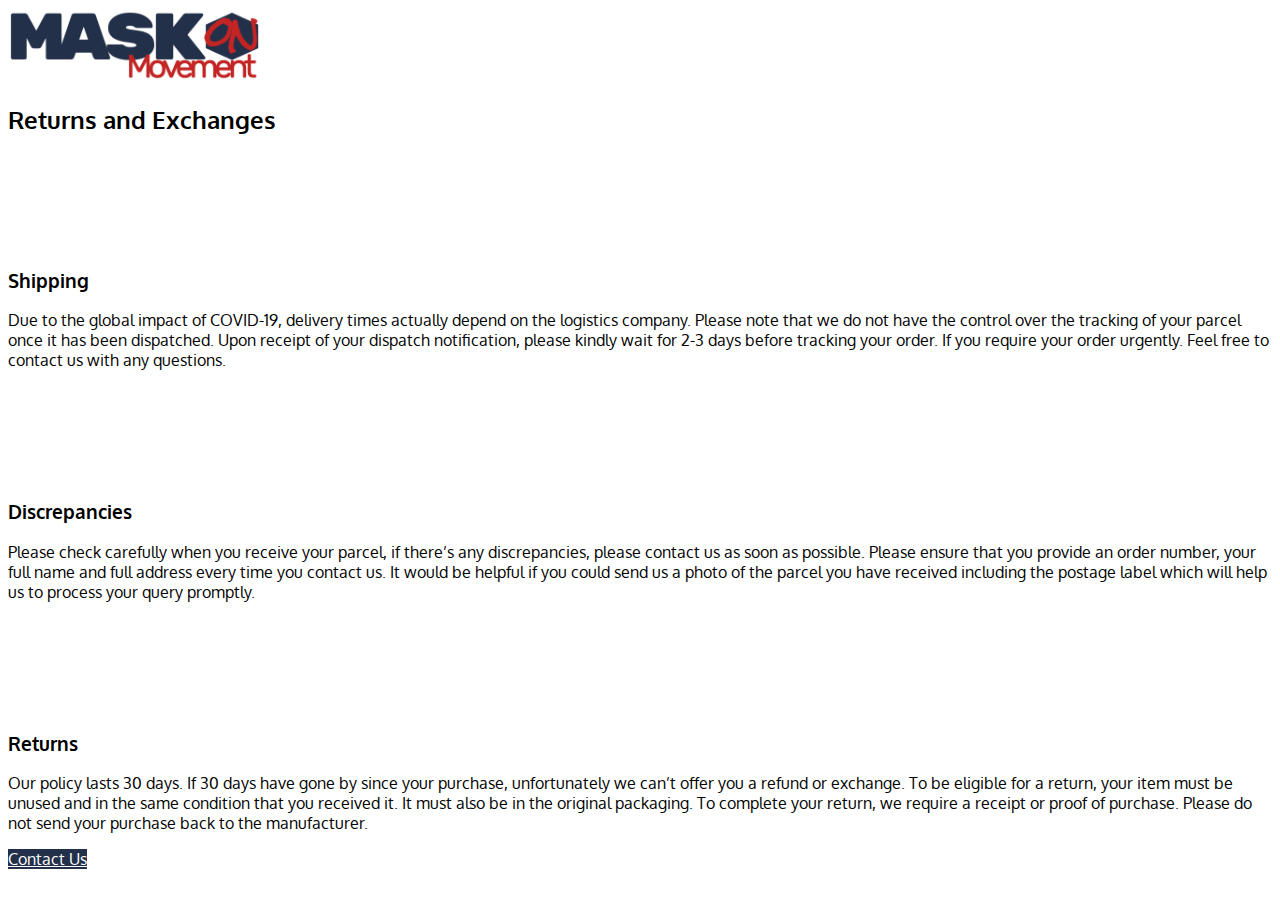
==== public/returns/index.html @ b8c7b924 "created returns page" ====
<!DOCTYPE html>
<html>

<head>

	<!-- Basic -->
	<meta charset="utf-8">
	<meta http-equiv="X-UA-Compatible" content="IE=edge">

	<title>Conquer COVID</title>

	<meta name="keywords" content="Protection Against Covid19" />
	<meta name="description" content="Protection Against Covid19">
	<meta name="author" content="jdbrixlo.com">

	<!-- Favicon -->
	<link rel="shortcut icon" href="../img/favicon.ico" type="image/x-icon" />
	<link rel="apple-touch-icon" href="img/apple-touch-icon.png">

	<!-- Mobile Metas -->
	<meta name="viewport" content="width=device-width, initial-scale=1, minimum-scale=1.0, shrink-to-fit=no">

	<!-- Web Fonts  -->
	<link
		href="https://fonts.googleapis.com/css?family=Poppins:300,400,600,700,800%7COswald:400,500,600,700%7CPlayfair+Display"
		rel="stylesheet" type="text/css">

	<!-- Vendor CSS -->
	<link rel="stylesheet" href="../vendor/bootstrap/css/bootstrap.min.css">
	<link rel="stylesheet" href="../vendor/fontawesome-free/css/all.min.css">
	<link rel="stylesheet" href="../vendor/animate/animate.min.css">
	<link rel="stylesheet" href="../vendor/simple-line-icons/css/simple-line-icons.min.css">
	<link rel="stylesheet" href="../vendor/owl.carousel/assets/owl.carousel.min.css">
	<link rel="stylesheet" href="../vendor/owl.carousel/assets/owl.theme.default.min.css">
	<link rel="stylesheet" href="../vendor/magnific-popup/magnific-popup.min.css">

	<!-- Theme CSS -->
	<link rel="stylesheet" href="../css/theme.css">
	<link rel="stylesheet" href="../css/theme-elements.css">

	<!-- Current Page CSS -->
	<link rel="stylesheet" href="../vendor/rs-plugin/css/settings.css">
	<link rel="stylesheet" href="../vendor/rs-plugin/css/layers.css">
	<link rel="stylesheet" href="../vendor/rs-plugin/css/navigation.css">

	<!-- Demo CSS -->
	<link rel="stylesheet" href="../css/demo.css">

	<!-- Skin CSS -->
	<link rel="stylesheet" href="../css/skin.css">

	<!-- Theme Custom CSS -->
	<link rel="stylesheet" href="../css/custom.css">

	<!-- Head Libs -->
	<script src="../vendor/modernizr/modernizr.min.js"></script>

</head>

<div class="container">
<div class="row">
    <div id="solutions" class="col text-center">
        <img style="max-width: 20%;" src="../img/maskonmovement-logo.png"/>
        <h2 class="font-weight-bold line-height-2 text-7 mb-1">Returns and Exchanges</h2>
    </div>
</div>
<div class="content-grid">
    <div class="row content-grid-row text-center">
        <div class="col-md-6 col-lg-4 content-grid-item flex-column p-5">
            <span style="margin: 5px; font-size: 75px; color: #233049;">
                <i class="fa fa-check-circle"></i>
            </span>
            <h3 class="font-weight-semibold text-transform-none text-5 mb-3">Shipping</h3>
            <p class="mb-0">
                Due to the global impact of COVID-19, delivery times actually depend on the logistics company.
                
                Please note that we do not have the control over the tracking of your parcel once it has been dispatched.
                
                Upon receipt of your dispatch notification, please kindly wait for 2-3 days before tracking your order.
                
                If you require your order urgently. Feel free to contact us with any questions. 
            </p>
        </div>
        <div class="col-md-6 col-lg-4 content-grid-item flex-column p-5">
            <span style="margin: 5px; font-size: 75px; color: #233049;">
                <i class="fa fa-check-circle"></i>
            </span>
            <h3 class="font-weight-semibold text-transform-none text-5 mb-3">Discrepancies</h3>
            <p class="mb-0">Please check carefully when you receive your parcel, if there’s any discrepancies, please contact us as soon as possible.

                Please ensure that you provide an order number, your full name and full address every time you contact us.
                
                It would be helpful if you could send us a photo of the parcel you have received including the postage label which will help us to process your query promptly.
            </p>
        </div>
        <div class="col-md-6 col-lg-4 content-grid-item flex-column p-5">
            <span style="margin: 5px; font-size: 75px; color: #233049;">
                <i class="fa fa-check-circle"></i>
            </span>
            <h3 class="font-weight-semibold text-transform-none text-5 mb-3">Returns</h3>
            <p class="mb-0">Our policy lasts 30 days. If 30 days have gone by since your purchase, unfortunately we can’t offer you a refund or exchange.

                To be eligible for a return, your item must be unused and in the same condition that you received it. It must also be in the original packaging.
                
                To complete your return, we require a receipt or proof of purchase.

                Please do not send your purchase back to the manufacturer.
            </p>
        </div>
    </div>
</div>
<div class="row mt-5">
    <div class="col text-center">
        <a href="mailto:shaunmontante@gmail.com" target="_blank"
            class="btn btn-primary btn-outline btn-rounded popup-with-form font-weight-semibold text-4 btn-px-5 btn-py-2">Contact Us</a>
    </div>
</div>
</div>
---- public/css/demo.css ----
@import url('https://fonts.googleapis.com/css?family=Oxygen&display=swap');

h1, h2, h3, h4, h5, h6 {
	font-family: 'Oxygen', sans-serif;
}

p, a, span, li, strong, b {
	font-family: 'Oxygen', sans-serif;
}

.custom-primary-font {
	font-family: 'Oxygen', sans-serif !important;
}

.custom-secondary-font {
	font-family: 'Oswald', sans-serif !important;
}

.custom-tertiary-font {
	font-family: 'Oxygen', sans-serif !important;
}

.custom-bg-color-1 {
	background-color: #F6F3EF !important;
}

.custom-h-1 {
	height: 4px !important;
}

@-webkit-keyframes customFadeInRightShorter {
	from {
		opacity: 0;
		-webkit-transform: translate(-50px, -50%);
						transform: translate(-50px, -50%);
	}
	to {
		opacity: 0.1;
		-webkit-transform: translate(0, -50%);
						transform: translate(0, -50%);
	}
}

@keyframes customFadeInRightShorter {
	from {
		opacity: 0;
		-webkit-transform: translate(-50px, -50%);
						transform: translate(-50px, -50%);
	}
	to {
		opacity: 0.1;
		-webkit-transform: translate(0, -50%);
						transform: translate(0, -50%);
	}
}
.customFadeInRightShorter {
	-webkit-animation-name: customFadeInRightShorter;
					animation-name: customFadeInRightShorter;
}

@-webkit-keyframes customHeaderAnimOne {
	from {
		height: 100%;
	}
	to {
		height: 0;
	}
}

@keyframes customHeaderAnimOne {
	from {
		height: 100%;
	}
	to {
		height: 0;
	}
}
.customHeaderAnimOne:before {
	content: '';
	position: absolute;
	bottom: 0;
	left: 0;
	width: 100%;
	height: 0;
	background: #FFF;
	-webkit-animation-name: customHeaderAnimOne;
					animation-name: customHeaderAnimOne;
	-webkit-animation-duration: inherit;
					animation-duration: inherit;
	-webkit-animation-fill-mode: inherit;
					animation-fill-mode: inherit;
}

.custom-menu-item .custom-menu-item-details {
	display: -webkit-box;
	display: -ms-flexbox;
	display: flex;
	-webkit-box-pack: between;
			-ms-flex-pack: between;
					justify-content: between;
}
.custom-menu-item .custom-menu-item-details .custom-menu-item-title,
.custom-menu-item .custom-menu-item-details .custom-menu-item-price {
	white-space: nowrap;
}
.custom-menu-item .custom-menu-item-details .custom-menu-item-price strong {
	font-size: 20.8px;
	font-size: 1.3rem;
}
.custom-menu-item .custom-menu-item-details .custom-menu-item-price strong > span {
	font-size: 0.6em;
}
.custom-menu-item .custom-menu-item-details .custom-menu-item-line {
	width: 100%;
	border-bottom: dashed 1px #777;
}

#header .header-nav-main nav > ul > li > a {
	font-family: 'Oswald', sans-serif;
	font-size: 14.4px;
	font-size: 0.9rem;
	letter-spacing: 0;
	font-weight: 400;
}

@media (min-width: 992px) {
	html.sticky-header-active .header-logo img {
		width: 140px;
		height: auto;
		top: 0px !important;
	}
}
.custom-section-halfbar-bg {
	position: absolute;
	top: 50%;
	right: 0;
	width: 50vw;
	height: 40%;
	border-radius: 10px 0 0 10px;
	background: #CCC;
	opacity: 0.1;
	-webkit-transform: translate3d(0, -50%, 0);
					transform: translate3d(0, -50%, 0);
}

@media (max-width: 991px) {
	.custom-section-halfbar-bg {
		height: 20%;
	}
}
.custom-column-bg {
	position: relative;
}
.custom-column-bg:before {
	content: '';
	position: absolute;
	top: 50%;
	right: 0;
	width: 50vw;
	height: 100%;
	border-radius: 0 10px 10px 0;
	background: #212529;
	opacity: 0.6;
	-webkit-transform: translate3d(0, -50%, 0);
					transform: translate3d(0, -50%, 0);
	z-index: -1;
}

@media (max-width: 767px) {
	.custom-column-bg:before {
		width: 100%;
		border-radius: 10px;
	}
}
@media (max-width: 575px) {
	.custom-column-bg:before {
		width: calc(100% - 30px);
		margin-right: 15px;
	}
}
---- public/css/skin.css ----
a {
	color: #AB8B65;
}

a:hover {
	color: #b49776;
}

a:focus {
	color: #b49776;
}

a:active {
	color: #9f7e57;
}

html .text-color-primary,
html .text-primary {
	color: #86D673 !important;
}

html .text-color-hover-primary:hover,
html .text-hover-primary:hover {
	color: #AB8B65 !important;
}

html .text-color-secondary,
html .text-secondary {
	color: #e36159 !important;
}

html .text-color-hover-secondary:hover,
html .text-hover-secondary:hover {
	color: #e36159 !important;
}

html .text-color-tertiary,
html .text-tertiary {
	color: #2baab1 !important;
}

html .text-color-hover-tertiary:hover,
html .text-hover-tertiary:hover {
	color: #2baab1 !important;
}

html .text-color-quaternary,
html .text-quaternary {
	color: #383f48 !important;
}

html .text-color-hover-quaternary:hover,
html .text-hover-quaternary:hover {
	color: #383f48 !important;
}

html .text-color-dark,
html .text-dark {
	color: #212529 !important;
}

html .text-color-hover-dark:hover,
html .text-hover-dark:hover {
	color: #212529 !important;
}

html .text-color-light,
html .text-light {
	color: #FFF !important;
}

html .text-color-hover-light:hover,
html .text-hover-light:hover {
	color: #FFF !important;
}

.gradient-text-color {
	color: #AB8B65;
	background: -webkit-gradient(linear, left top, right bottom, from(#AB8B65), to(#e36159));
	background: linear-gradient(to bottom right, #AB8B65, #e36159);
	background-image: -webkit-gradient(linear, left top, right top, from(#AB8B65), to(#e36159));
	background-image: linear-gradient(to right, #AB8B65, #e36159);
}

html .bg-color-primary,
html .bg-primary {
	background-color: #AB8B65 !important;
}

html .bg-color-hover-primary:hover,
html .bg-hover-primary:hover {
	background-color: #AB8B65 !important;
}

html .bg-color-secondary,
html .bg-secondary {
	background-color: #e36159 !important;
}

html .bg-color-hover-secondary:hover,
html .bg-hover-secondary:hover {
	background-color: #212529  !important;
}

html .bg-color-tertiary,
html .bg-tertiary {
	background-color: #212529  !important;
}

html .bg-color-hover-tertiary:hover,
html .bg-hover-tertiary:hover {
	background-color: #212529 !important;
}

html .bg-color-quaternary,
html .bg-quaternary {
	background-color: #383f48 !important;
}

html .bg-color-hover-quaternary:hover,
html .bg-hover-quaternary:hover {
	background-color: #383f48 !important;
}

html .bg-color-dark,
html .bg-dark {
	background-color: #212529 !important;
}

html .bg-color-hover-dark:hover,
html .bg-hover-dark:hover {
	background-color: #212529 !important;
}

html .bg-color-light,
html .bg-light {
	background-color: #FFF !important;
}

html .bg-color-hover-light:hover,
html .bg-hover-light:hover {
	background-color: #FFF !important;
}
/* Color Transition */
@-webkit-keyframes colorTransition {
	0% {
		background-color: #AB8B65;
	}

	33% {
		background-color: #e36159;
	}

	66% {
		background-color: #2baab1;
	}

	100% {
		background-color: #383f48;
	}
}

@keyframes colorTransition {
	0% {
		background-color: #AB8B65;
	}

	33% {
		background-color: #e36159;
	}

	66% {
		background-color: #2baab1;
	}

	100% {
		background-color: #383f48;
	}
}

html .border-color-primary {
	border-color: #AB8B65 !important;
}

html .border-color-hover-primary:hover {
	border-color: #AB8B65 !important;
}

html .border-color-secondary {
	border-color: #e36159 !important;
}

html .border-color-hover-secondary:hover {
	border-color: #e36159 !important;
}

html .border-color-tertiary {
	border-color: #2baab1 !important;
}

html .border-color-hover-tertiary:hover {
	border-color: #2baab1 !important;
}

html .border-color-quaternary {
	border-color: #383f48 !important;
}

html .border-color-hover-quaternary:hover {
	border-color: #383f48 !important;
}

html .border-color-dark {
	border-color: #212529 !important;
}

html .border-color-hover-dark:hover {
	border-color: #212529 !important;
}

html .border-color-light {
	border-color: #FFF !important;
}

html .border-color-hover-light:hover {
	border-color: #FFF !important;
}

.alternative-font {
	color: #AB8B65;
}

html .box-shadow-1-primary:before {
	-webkit-box-shadow: 0 30px 90px #AB8B65 !important;
	box-shadow: 0 30px 90px #AB8B65 !important;
}

html .box-shadow-1-secondary:before {
	-webkit-box-shadow: 0 30px 90px #e36159 !important;
	box-shadow: 0 30px 90px #e36159 !important;
}

html .box-shadow-1-tertiary:before {
	-webkit-box-shadow: 0 30px 90px #2baab1 !important;
	box-shadow: 0 30px 90px #2baab1 !important;
}

html .box-shadow-1-quaternary:before {
	-webkit-box-shadow: 0 30px 90px #383f48 !important;
	box-shadow: 0 30px 90px #383f48 !important;
}

html .box-shadow-1-dark:before {
	-webkit-box-shadow: 0 30px 90px #212529 !important;
	box-shadow: 0 30px 90px #212529 !important;
}

html .box-shadow-1-light:before {
	-webkit-box-shadow: 0 30px 90px #FFF !important;
	box-shadow: 0 30px 90px #FFF !important;
}

html .blockquote-primary {
	border-color: #AB8B65 !important;
}

html .blockquote-secondary {
	border-color: #e36159 !important;
}

html .blockquote-tertiary {
	border-color: #2baab1 !important;
}

html .blockquote-quaternary {
	border-color: #383f48 !important;
}

html .blockquote-dark {
	border-color: #212529 !important;
}

html .blockquote-light {
	border-color: #FFF !important;
}

p.drop-caps:first-letter {
	color: #AB8B65;
}

p.drop-caps.drop-caps-style-2:first-letter {
	background-color: #AB8B65;
}

html .nav-color-primary nav > ul > li > a {
	color: #AB8B65 !important;
}

html .nav-color-primary:not(.header-nav-main-dropdown-arrow) nav > ul > li > a:before {
	background-color: #AB8B65 !important;
}

html .nav-color-primary:not(.header-nav-main-dropdown-arrow) nav > ul > li ul {
	border-top-color: #AB8B65 !important;
}

html .nav-color-secondary nav > ul > li > a {
	color: #e36159 !important;
}

html .nav-color-secondary:not(.header-nav-main-dropdown-arrow) nav > ul > li > a:before {
	background-color: #e36159 !important;
}

html .nav-color-secondary:not(.header-nav-main-dropdown-arrow) nav > ul > li ul {
	border-top-color: #e36159 !important;
}

html .nav-color-tertiary nav > ul > li > a {
	color: #2baab1 !important;
}

html .nav-color-tertiary:not(.header-nav-main-dropdown-arrow) nav > ul > li > a:before {
	background-color: #2baab1 !important;
}

html .nav-color-tertiary:not(.header-nav-main-dropdown-arrow) nav > ul > li ul {
	border-top-color: #2baab1 !important;
}

html .nav-color-quaternary nav > ul > li > a {
	color: #383f48 !important;
}

html .nav-color-quaternary:not(.header-nav-main-dropdown-arrow) nav > ul > li > a:before {
	background-color: #383f48 !important;
}

html .nav-color-quaternary:not(.header-nav-main-dropdown-arrow) nav > ul > li ul {
	border-top-color: #383f48 !important;
}

html .nav-color-dark nav > ul > li > a {
	color: #212529 !important;
}

html .nav-color-dark:not(.header-nav-main-dropdown-arrow) nav > ul > li > a:before {
	background-color: #212529 !important;
}

html .nav-color-dark:not(.header-nav-main-dropdown-arrow) nav > ul > li ul {
	border-top-color: #212529 !important;
}

html .nav-color-light nav > ul > li > a {
	color: #FFF !important;
}

html .nav-color-light:not(.header-nav-main-dropdown-arrow) nav > ul > li > a:before {
	background-color: #FFF !important;
}

html .nav-color-light:not(.header-nav-main-dropdown-arrow) nav > ul > li ul {
	border-top-color: #FFF !important;
}

.nav-pills > li.active > a,
.nav-pills .nav-link.active {
	background-color: #AB8B65;
}

.nav-pills > li.active > a:hover,
.nav-pills .nav-link.active:hover,
.nav-pills > li.active > a:focus,
.nav-pills .nav-link.active:focus {
	background-color: #AB8B65;
}

.nav-active-style-1 > li > a:hover,
.nav-active-style-1 > li > a:focus,
.nav-active-style-1 > li > a.active {
	border-bottom-color: #AB8B65;
}

html .nav-pills-primary a {
	color: #AB8B65;
}

html .nav-pills-primary a:hover {
	color: #b49776;
}

html .nav-pills-primary a:focus {
	color: #b49776;
}

html .nav-pills-primary a:active {
	color: #9f7e57;
}

html .nav-pills-primary .nav-link.active,
html .nav-pills-primary > li.active > a {
	background-color: #AB8B65;
}

html .nav-pills-primary .nav-link.active:hover,
html .nav-pills-primary > li.active > a:hover,
html .nav-pills-primary .nav-link.active:focus,
html .nav-pills-primary > li.active > a:focus {
	background-color: #AB8B65;
}

html .nav-pills-secondary a {
	color: #e36159;
}

html .nav-pills-secondary a:hover {
	color: #e7766f;
}

html .nav-pills-secondary a:focus {
	color: #e7766f;
}

html .nav-pills-secondary a:active {
	color: #df4c43;
}

html .nav-pills-secondary .nav-link.active,
html .nav-pills-secondary > li.active > a {
	background-color: #e36159;
}

html .nav-pills-secondary .nav-link.active:hover,
html .nav-pills-secondary > li.active > a:hover,
html .nav-pills-secondary .nav-link.active:focus,
html .nav-pills-secondary > li.active > a:focus {
	background-color: #e36159;
}

html .nav-pills-tertiary a {
	color: #2baab1;
}

html .nav-pills-tertiary a:hover {
	color: #30bec6;
}

html .nav-pills-tertiary a:focus {
	color: #30bec6;
}

html .nav-pills-tertiary a:active {
	color: #26969c;
}

html .nav-pills-tertiary .nav-link.active,
html .nav-pills-tertiary > li.active > a {
	background-color: #2baab1;
}

html .nav-pills-tertiary .nav-link.active:hover,
html .nav-pills-tertiary > li.active > a:hover,
html .nav-pills-tertiary .nav-link.active:focus,
html .nav-pills-tertiary > li.active > a:focus {
	background-color: #2baab1;
}

html .nav-pills-quaternary a {
	color: #383f48;
}

html .nav-pills-quaternary a:hover {
	color: #434c56;
}

html .nav-pills-quaternary a:focus {
	color: #434c56;
}

html .nav-pills-quaternary a:active {
	color: #2d323a;
}

html .nav-pills-quaternary .nav-link.active,
html .nav-pills-quaternary > li.active > a {
	background-color: #383f48;
}

html .nav-pills-quaternary .nav-link.active:hover,
html .nav-pills-quaternary > li.active > a:hover,
html .nav-pills-quaternary .nav-link.active:focus,
html .nav-pills-quaternary > li.active > a:focus {
	background-color: #383f48;
}

html .nav-pills-dark a {
	color: #212529;
}

html .nav-pills-dark a:hover {
	color: #2c3237;
}

html .nav-pills-dark a:focus {
	color: #2c3237;
}

html .nav-pills-dark a:active {
	color: #16181b;
}

html .nav-pills-dark .nav-link.active,
html .nav-pills-dark > li.active > a {
	background-color: #212529;
}

html .nav-pills-dark .nav-link.active:hover,
html .nav-pills-dark > li.active > a:hover,
html .nav-pills-dark .nav-link.active:focus,
html .nav-pills-dark > li.active > a:focus {
	background-color: #212529;
}

html .nav-pills-light a {
	color: #FFF;
}

html .nav-pills-light a:hover {
	color: #ffffff;
}

html .nav-pills-light a:focus {
	color: #ffffff;
}

html .nav-pills-light a:active {
	color: #f2f2f2;
}

html .nav-pills-light .nav-link.active,
html .nav-pills-light > li.active > a {
	background-color: #FFF;
}

html .nav-pills-light .nav-link.active:hover,
html .nav-pills-light > li.active > a:hover,
html .nav-pills-light .nav-link.active:focus,
html .nav-pills-light > li.active > a:focus {
	background-color: #FFF;
}

.section-scroll-dots-navigation.scroll-dots-navigation-colored > ul > li > a:before {
	background: #AB8B65;
}

.sort-source-wrapper .nav > li.active > a {
	color: #AB8B65;
}

.sort-source-wrapper .nav > li.active > a:hover,
.sort-source-wrapper .nav > li.active > a:focus {
	color: #AB8B65;
}

.sort-source.sort-source-style-2 > li.active > a:after {
	border-top-color: #AB8B65;
}

.sort-source.sort-source-style-3 > li.active > a {
	border-bottom-color: #AB8B65 !important;
	color: #AB8B65 !important;
}

html .badge-primary {
	background-color: #AB8B65;
}

html .badge-secondary {
	background-color: #e36159;
}

html .badge-tertiary {
	background-color: #2baab1;
}

html .badge-quaternary {
	background-color: #383f48;
}

html .badge-dark {
	background-color: #212529;
}

html .badge-light {
	background-color: #FFF;
}

html .overlay-color-primary:not(.no-skin):before {
	background-color: #AB8B65 !important;
}

html .overlay-color-secondary:not(.no-skin):before {
	background-color: #e36159 !important;
}

html .overlay-color-tertiary:not(.no-skin):before {
	background-color: #2baab1 !important;
}

html .overlay-color-quaternary:not(.no-skin):before {
	background-color: #383f48 !important;
}

html .overlay-color-dark:not(.no-skin):before {
	background-color: #212529 !important;
}

html .overlay-color-light:not(.no-skin):before {
	background-color: #FFF !important;
}

.btn-link {
	color: #AB8B65;
}

.btn-link:hover {
	color: #b49776;
}

.btn-link:active {
	color: #9f7e57;
}

html .btn-primary {
	background-color: transparent;
	border-color: #111111;
	color: #111111;
}

html .btn-primary:hover,
html .btn-primary.hover {
	background-color: #0B4393;
	border-color: #71CCFC;
	color: #71CCFC;
}

html .btn-primary:focus,
html .btn-primary.focus {
	-webkit-box-shadow: 0 0 0 3px rgba(171, 139, 101, 0.5);
	box-shadow: 0 0 0 3px rgba(171, 139, 101, 0.5);
}

html .btn-primary.disabled,
html .btn-primary:disabled {
	background-color: #AB8B65;
	border-color: #AB8B65 #AB8B65 #8f714e;
}

html .btn-primary:active,
html .btn-primary.active {
	background-color: #977853 !important;
	background-image: none !important;
	border-color: #8f714e #8f714e #6e573c !important;
}

html .btn-primary-scale-2 {
	background-color: #8f714e;
	border-color: #8f714e #8f714e #6e573c;
	color: #FFF;
}

html .btn-primary-scale-2:hover,
html .btn-primary-scale-2.hover {
	background-color: #a6855d;
	border-color: #ab8b65 #ab8b65 #8f714e;
	color: #FFF;
}

html .btn-primary-scale-2:focus,
html .btn-primary-scale-2.focus {
	-webkit-box-shadow: 0 0 0 3px rgba(143, 113, 78, 0.5);
	box-shadow: 0 0 0 3px rgba(143, 113, 78, 0.5);
}

html .btn-primary-scale-2.disabled,
html .btn-primary-scale-2:disabled {
	background-color: #8f714e;
	border-color: #8f714e #8f714e #6e573c;
}

html .btn-primary-scale-2:active,
html .btn-primary-scale-2.active {
	background-color: #765e41 !important;
	background-image: none !important;
	border-color: #6e573c #6e573c #4d3d2a !important;
}

html .show > .btn-primary.dropdown-toggle,
html .show > .btn-primary-scale-2.dropdown-toggle {
	background-color: #977853 !important;
	background-image: none !important;
	border-color: #8f714e #8f714e #6e573c !important;
}

html .btn-secondary {
	background-color: #e36159;
	border-color: #e36159 #e36159 #dc372d;
	color: #FFF;
}

html .btn-secondary:hover,
html .btn-secondary.hover {
	background-color: #e9807a;
	border-color: #ea8b85 #ea8b85 #e36159;
	color: #FFF;
}

html .btn-secondary:focus,
html .btn-secondary.focus {
	-webkit-box-shadow: 0 0 0 3px rgba(227, 97, 89, 0.5);
	box-shadow: 0 0 0 3px rgba(227, 97, 89, 0.5);
}

html .btn-secondary.disabled,
html .btn-secondary:disabled {
	background-color: #e36159;
	border-color: #e36159 #e36159 #dc372d;
}

html .btn-secondary:active,
html .btn-secondary.active {
	background-color: #dd4238 !important;
	background-image: none !important;
	border-color: #dc372d #dc372d #b7281f !important;
}

html .btn-secondary-scale-2 {
	background-color: #dc372d;
	border-color: #dc372d #dc372d #b7281f;
	color: #FFF;
}

html .btn-secondary-scale-2:hover,
html .btn-secondary-scale-2.hover {
	background-color: #e1574e;
	border-color: #e36159 #e36159 #dc372d;
	color: #FFF;
}

html .btn-secondary-scale-2:focus,
html .btn-secondary-scale-2.focus {
	-webkit-box-shadow: 0 0 0 3px rgba(220, 55, 45, 0.5);
	box-shadow: 0 0 0 3px rgba(220, 55, 45, 0.5);
}

html .btn-secondary-scale-2.disabled,
html .btn-secondary-scale-2:disabled {
	background-color: #dc372d;
	border-color: #dc372d #dc372d #b7281f;
}

html .btn-secondary-scale-2:active,
html .btn-secondary-scale-2.active {
	background-color: #c22a21 !important;
	background-image: none !important;
	border-color: #b7281f #b7281f #8b1e18 !important;
}

html .show > .btn-secondary.dropdown-toggle,
html .show > .btn-secondary-scale-2.dropdown-toggle {
	background-color: #dd4238 !important;
	background-image: none !important;
	border-color: #dc372d #dc372d #b7281f !important;
}

html .btn-tertiary {
	background-color: #2baab1;
	border-color: #2baab1 #2baab1 #218388;
	color: #FFF;
}

html .btn-tertiary:hover,
html .btn-tertiary.hover {
	background-color: #34c6ce;
	border-color: #3fc9d0 #3fc9d0 #2baab1;
	color: #FFF;
}

html .btn-tertiary:focus,
html .btn-tertiary.focus {
	-webkit-box-shadow: 0 0 0 3px rgba(43, 170, 177, 0.5);
	box-shadow: 0 0 0 3px rgba(43, 170, 177, 0.5);
}

html .btn-tertiary.disabled,
html .btn-tertiary:disabled {
	background-color: #2baab1;
	border-color: #2baab1 #2baab1 #218388;
}

html .btn-tertiary:active,
html .btn-tertiary.active {
	background-color: #248c92 !important;
	background-image: none !important;
	border-color: #218388 #218388 #175b5f !important;
}

html .btn-tertiary-scale-2 {
	background-color: #218388;
	border-color: #218388 #218388 #175b5f;
	color: #FFF;
}

html .btn-tertiary-scale-2:hover,
html .btn-tertiary-scale-2.hover {
	background-color: #29a0a7;
	border-color: #2baab1 #2baab1 #218388;
	color: #FFF;
}

html .btn-tertiary-scale-2:focus,
html .btn-tertiary-scale-2.focus {
	-webkit-box-shadow: 0 0 0 3px rgba(33, 131, 136, 0.5);
	box-shadow: 0 0 0 3px rgba(33, 131, 136, 0.5);
}

html .btn-tertiary-scale-2.disabled,
html .btn-tertiary-scale-2:disabled {
	background-color: #218388;
	border-color: #218388 #218388 #175b5f;
}

html .btn-tertiary-scale-2:active,
html .btn-tertiary-scale-2.active {
	background-color: #1a6569 !important;
	background-image: none !important;
	border-color: #175b5f #175b5f #0d3436 !important;
}

html .show > .btn-tertiary.dropdown-toggle,
html .show > .btn-tertiary-scale-2.dropdown-toggle {
	background-color: #248c92 !important;
	background-image: none !important;
	border-color: #218388 #218388 #175b5f !important;
}

html .btn-quaternary {
	background-color: #383f48;
	border-color: #383f48 #383f48 #22262b;
	color: #FFF;
}

html .btn-quaternary:hover,
html .btn-quaternary.hover {
	background-color: #49525e;
	border-color: #4e5865 #4e5865 #383f48;
	color: #FFF;
}

html .btn-quaternary:focus,
html .btn-quaternary.focus {
	-webkit-box-shadow: 0 0 0 3px rgba(56, 63, 72, 0.5);
	box-shadow: 0 0 0 3px rgba(56, 63, 72, 0.5);
}

html .btn-quaternary.disabled,
html .btn-quaternary:disabled {
	background-color: #383f48;
	border-color: #383f48 #383f48 #22262b;
}

html .btn-quaternary:active,
html .btn-quaternary.active {
	background-color: #272c32 !important;
	background-image: none !important;
	border-color: #22262b #22262b #0b0d0f !important;
}

html .btn-quaternary-scale-2 {
	background-color: #22262b;
	border-color: #22262b #22262b #0b0d0f;
	color: #FFF;
}

html .btn-quaternary-scale-2:hover,
html .btn-quaternary-scale-2.hover {
	background-color: #323941;
	border-color: #383f48 #383f48 #22262b;
	color: #FFF;
}

html .btn-quaternary-scale-2:focus,
html .btn-quaternary-scale-2.focus {
	-webkit-box-shadow: 0 0 0 3px rgba(34, 38, 43, 0.5);
	box-shadow: 0 0 0 3px rgba(34, 38, 43, 0.5);
}

html .btn-quaternary-scale-2.disabled,
html .btn-quaternary-scale-2:disabled {
	background-color: #22262b;
	border-color: #22262b #22262b #0b0d0f;
}

html .btn-quaternary-scale-2:active,
html .btn-quaternary-scale-2.active {
	background-color: #111316 !important;
	background-image: none !important;
	border-color: #0b0d0f #0b0d0f #000000 !important;
}

html .show > .btn-quaternary.dropdown-toggle,
html .show > .btn-quaternary-scale-2.dropdown-toggle {
	background-color: #272c32 !important;
	background-image: none !important;
	border-color: #22262b #22262b #0b0d0f !important;
}

html .btn-dark {
	background-color: #212529;
	border-color: #212529 #212529 #0a0c0d;
	color: #FFF;
}

html .btn-dark:hover,
html .btn-dark.hover {
	background-color: #32383e;
	border-color: #383f45 #383f45 #212529;
	color: #FFF;
}

html .btn-dark:focus,
html .btn-dark.focus {
	-webkit-box-shadow: 0 0 0 3px rgba(33, 37, 41, 0.5);
	box-shadow: 0 0 0 3px rgba(33, 37, 41, 0.5);
}

html .btn-dark.disabled,
html .btn-dark:disabled {
	background-color: #212529;
	border-color: #212529 #212529 #0a0c0d;
}

html .btn-dark:active,
html .btn-dark.active {
	background-color: #101214 !important;
	background-image: none !important;
	border-color: #0a0c0d #0a0c0d #000000 !important;
}

html .btn-dark-scale-2 {
	background-color: #0a0c0d;
	border-color: #0a0c0d #0a0c0d #000000;
	color: #FFF;
}

html .btn-dark-scale-2:hover,
html .btn-dark-scale-2.hover {
	background-color: #1b1f22;
	border-color: #212529 #212529 #0a0c0d;
	color: #FFF;
}

html .btn-dark-scale-2:focus,
html .btn-dark-scale-2.focus {
	-webkit-box-shadow: 0 0 0 3px rgba(10, 11, 13, 0.5);
	box-shadow: 0 0 0 3px rgba(10, 11, 13, 0.5);
}

html .btn-dark-scale-2.disabled,
html .btn-dark-scale-2:disabled {
	background-color: #0a0c0d;
	border-color: #0a0c0d #0a0c0d #000000;
}

html .btn-dark-scale-2:active,
html .btn-dark-scale-2.active {
	background-color: #000000 !important;
	background-image: none !important;
	border-color: #000000 #000000 #000000 !important;
}

html .show > .btn-dark.dropdown-toggle,
html .show > .btn-dark-scale-2.dropdown-toggle {
	background-color: #101214 !important;
	background-image: none !important;
	border-color: #0a0c0d #0a0c0d #000000 !important;
}

html .btn-light {
	background-color: #FFF;
	border-color: #FFF #FFF #e6e6e6;
	color: #777;
}

html .btn-light:hover,
html .btn-light.hover {
	background-color: #ffffff;
	border-color: #ffffff #ffffff #FFF;
	color: #777;
}

html .btn-light:focus,
html .btn-light.focus {
	-webkit-box-shadow: 0 0 0 3px rgba(255, 255, 255, 0.5);
	box-shadow: 0 0 0 3px rgba(255, 255, 255, 0.5);
}

html .btn-light.disabled,
html .btn-light:disabled {
	background-color: #FFF;
	border-color: #FFF #FFF #e6e6e6;
}

html .btn-light:active,
html .btn-light.active {
	background-color: #ececec !important;
	background-image: none !important;
	border-color: #e6e6e6 #e6e6e6 #cccccc !important;
}

html .btn-light-scale-2 {
	background-color: #e6e6e6;
	border-color: #e6e6e6 #e6e6e6 #cccccc;
	color: #777;
}

html .btn-light-scale-2:hover,
html .btn-light-scale-2.hover {
	background-color: #f9f9f9;
	border-color: #ffffff #ffffff #e6e6e6;
	color: #777;
}

html .btn-light-scale-2:focus,
html .btn-light-scale-2.focus {
	-webkit-box-shadow: 0 0 0 3px rgba(230, 230, 230, 0.5);
	box-shadow: 0 0 0 3px rgba(230, 230, 230, 0.5);
}

html .btn-light-scale-2.disabled,
html .btn-light-scale-2:disabled {
	background-color: #e6e6e6;
	border-color: #e6e6e6 #e6e6e6 #cccccc;
}

html .btn-light-scale-2:active,
html .btn-light-scale-2.active {
	background-color: #d2d2d2 !important;
	background-image: none !important;
	border-color: #cccccc #cccccc #b3b3b3 !important;
}

html .show > .btn-light.dropdown-toggle,
html .show > .btn-light-scale-2.dropdown-toggle {
	background-color: #ececec !important;
	background-image: none !important;
	border-color: #e6e6e6 #e6e6e6 #cccccc !important;
}

html .btn-outline.btn-primary {
	color: white;
	background-color: #23304A;
	border-color: white;
}

html .btn-outline.btn-primary:hover,
html .btn-outline.btn-primary.hover {
	color: #000000;
	background-color: transparent;
	border-color: #000000;
}

html .btn-outline.btn-primary:focus,
html .btn-outline.btn-primary.focus {
	-webkit-box-shadow: 0 0 0 3px rgba(171, 139, 101, 0.5);
	box-shadow: 0 0 0 3px rgba(171, 139, 101, 0.5);
}

html .btn-outline.btn-primary.disabled,
html .btn-outline.btn-primary:disabled {
	color: #AB8B65;
	background-color: transparent;
}

html .btn-outline.btn-primary:active,
html .btn-outline.btn-primary.active {
	color: #FFF !important;
	background-color: #AB8B65 !important;
	border-color: #AB8B65 !important;
}

html .show > .btn-outline.btn-primary.dropdown-toggle {
	color: #FFF !important;
	background-color: #AB8B65 !important;
	border-color: #AB8B65 !important;
}

html .btn-outline.btn-secondary {
	color: #e36159;
	background-color: transparent;
	background-image: none;
	border-color: #e36159;
}

html .btn-outline.btn-secondary:hover,
html .btn-outline.btn-secondary.hover {
	color: #FFF;
	background-color: #e36159;
	border-color: #e36159;
}

html .btn-outline.btn-secondary:focus,
html .btn-outline.btn-secondary.focus {
	-webkit-box-shadow: 0 0 0 3px rgba(227, 97, 89, 0.5);
	box-shadow: 0 0 0 3px rgba(227, 97, 89, 0.5);
}

html .btn-outline.btn-secondary.disabled,
html .btn-outline.btn-secondary:disabled {
	color: #e36159;
	background-color: transparent;
}

html .btn-outline.btn-secondary:active,
html .btn-outline.btn-secondary.active {
	color: #FFF !important;
	background-color: #e36159 !important;
	border-color: #e36159 !important;
}

html .show > .btn-outline.btn-secondary.dropdown-toggle {
	color: #FFF !important;
	background-color: #e36159 !important;
	border-color: #e36159 !important;
}

html .btn-outline.btn-tertiary {
	color: #2baab1;
	background-color: transparent;
	background-image: none;
	border-color: #2baab1;
}

html .btn-outline.btn-tertiary:hover,
html .btn-outline.btn-tertiary.hover {
	color: #FFF;
	background-color: #2baab1;
	border-color: #2baab1;
}

html .btn-outline.btn-tertiary:focus,
html .btn-outline.btn-tertiary.focus {
	-webkit-box-shadow: 0 0 0 3px rgba(43, 170, 177, 0.5);
	box-shadow: 0 0 0 3px rgba(43, 170, 177, 0.5);
}

html .btn-outline.btn-tertiary.disabled,
html .btn-outline.btn-tertiary:disabled {
	color: #2baab1;
	background-color: transparent;
}

html .btn-outline.btn-tertiary:active,
html .btn-outline.btn-tertiary.active {
	color: #FFF !important;
	background-color: #2baab1 !important;
	border-color: #2baab1 !important;
}

html .show > .btn-outline.btn-tertiary.dropdown-toggle {
	color: #FFF !important;
	background-color: #2baab1 !important;
	border-color: #2baab1 !important;
}

html .btn-outline.btn-quaternary {
	color: #383f48;
	background-color: transparent;
	background-image: none;
	border-color: #383f48;
}

html .btn-outline.btn-quaternary:hover,
html .btn-outline.btn-quaternary.hover {
	color: #FFF;
	background-color: #383f48;
	border-color: #383f48;
}

html .btn-outline.btn-quaternary:focus,
html .btn-outline.btn-quaternary.focus {
	-webkit-box-shadow: 0 0 0 3px rgba(56, 63, 72, 0.5);
	box-shadow: 0 0 0 3px rgba(56, 63, 72, 0.5);
}

html .btn-outline.btn-quaternary.disabled,
html .btn-outline.btn-quaternary:disabled {
	color: #383f48;
	background-color: transparent;
}

html .btn-outline.btn-quaternary:active,
html .btn-outline.btn-quaternary.active {
	color: #FFF !important;
	background-color: #383f48 !important;
	border-color: #383f48 !important;
}

html .show > .btn-outline.btn-quaternary.dropdown-toggle {
	color: #FFF !important;
	background-color: #383f48 !important;
	border-color: #383f48 !important;
}

html .btn-outline.btn-dark {
	color: #212529;
	background-color: transparent;
	background-image: none;
	border-color: #212529;
}

html .btn-outline.btn-dark:hover,
html .btn-outline.btn-dark.hover {
	color: #FFF;
	background-color: #212529;
	border-color: #212529;
}

html .btn-outline.btn-dark:focus,
html .btn-outline.btn-dark.focus {
	-webkit-box-shadow: 0 0 0 3px rgba(33, 37, 41, 0.5);
	box-shadow: 0 0 0 3px rgba(33, 37, 41, 0.5);
}

html .btn-outline.btn-dark.disabled,
html .btn-outline.btn-dark:disabled {
	color: #212529;
	background-color: transparent;
}

html .btn-outline.btn-dark:active,
html .btn-outline.btn-dark.active {
	color: #FFF !important;
	background-color: #212529 !important;
	border-color: #212529 !important;
}

html .show > .btn-outline.btn-dark.dropdown-toggle {
	color: #FFF !important;
	background-color: #212529 !important;
	border-color: #212529 !important;
}

html .btn-outline.btn-light {
	color: #FFF;
	background-color: transparent;
	background-image: none;
	border-color: #FFF;
}

html .btn-outline.btn-light:hover,
html .btn-outline.btn-light.hover {
	color: #777;
	background-color: #FFF;
	border-color: #FFF;
}

html .btn-outline.btn-light:focus,
html .btn-outline.btn-light.focus {
	-webkit-box-shadow: 0 0 0 3px rgba(255, 255, 255, 0.5);
	box-shadow: 0 0 0 3px rgba(255, 255, 255, 0.5);
}

html .btn-outline.btn-light.disabled,
html .btn-outline.btn-light:disabled {
	color: #FFF;
	background-color: transparent;
}

html .btn-outline.btn-light:active,
html .btn-outline.btn-light.active {
	color: #777 !important;
	background-color: #FFF !important;
	border-color: #FFF !important;
}

html .show > .btn-outline.btn-light.dropdown-toggle {
	color: #777 !important;
	background-color: #FFF !important;
	border-color: #FFF !important;
}

html .btn-with-arrow.btn-primary {
	background-color: transparent;
	border-color: transparent;
	color: #AB8B65;
}

html .btn-with-arrow.btn-primary:active {
	background-color: transparent !important;
	border-color: transparent !important;
	color: #AB8B65 !important;
}

html .btn-with-arrow.btn-primary span {
	background-color: #AB8B65;
	-webkit-box-shadow: 2px 3px 18px -3px #AB8B65;
	box-shadow: 2px 3px 18px -3px #AB8B65;
}

html .btn-with-arrow.btn-primary.btn-outline {
	border-color: #AB8B65 !important;
}

html .btn-with-arrow.btn-primary.btn-outline:hover span {
	background-color: #b49776 !important;
	-webkit-box-shadow: none;
	box-shadow: none;
}

html .btn-with-arrow.btn-secondary {
	background-color: transparent;
	border-color: transparent;
	color: #e36159;
}

html .btn-with-arrow.btn-secondary:active {
	background-color: transparent !important;
	border-color: transparent !important;
	color: #e36159 !important;
}

html .btn-with-arrow.btn-secondary span {
	background-color: #e36159;
	-webkit-box-shadow: 2px 3px 18px -3px #e36159;
	box-shadow: 2px 3px 18px -3px #e36159;
}

html .btn-with-arrow.btn-secondary.btn-outline {
	border-color: #e36159 !important;
}

html .btn-with-arrow.btn-secondary.btn-outline:hover span {
	background-color: #e7766f !important;
	-webkit-box-shadow: none;
	box-shadow: none;
}

html .btn-with-arrow.btn-tertiary {
	background-color: transparent;
	border-color: transparent;
	color: #2baab1;
}

html .btn-with-arrow.btn-tertiary:active {
	background-color: transparent !important;
	border-color: transparent !important;
	color: #2baab1 !important;
}

html .btn-with-arrow.btn-tertiary span {
	background-color: #2baab1;
	-webkit-box-shadow: 2px 3px 18px -3px #2baab1;
	box-shadow: 2px 3px 18px -3px #2baab1;
}

html .btn-with-arrow.btn-tertiary.btn-outline {
	border-color: #2baab1 !important;
}

html .btn-with-arrow.btn-tertiary.btn-outline:hover span {
	background-color: #30bec6 !important;
	-webkit-box-shadow: none;
	box-shadow: none;
}

html .btn-with-arrow.btn-quaternary {
	background-color: transparent;
	border-color: transparent;
	color: #383f48;
}

html .btn-with-arrow.btn-quaternary:active {
	background-color: transparent !important;
	border-color: transparent !important;
	color: #383f48 !important;
}

html .btn-with-arrow.btn-quaternary span {
	background-color: #383f48;
	-webkit-box-shadow: 2px 3px 18px -3px #383f48;
	box-shadow: 2px 3px 18px -3px #383f48;
}

html .btn-with-arrow.btn-quaternary.btn-outline {
	border-color: #383f48 !important;
}

html .btn-with-arrow.btn-quaternary.btn-outline:hover span {
	background-color: #434c56 !important;
	-webkit-box-shadow: none;
	box-shadow: none;
}

html .btn-with-arrow.btn-dark {
	background-color: transparent;
	border-color: transparent;
	color: #212529;
}

html .btn-with-arrow.btn-dark:active {
	background-color: transparent !important;
	border-color: transparent !important;
	color: #212529 !important;
}

html .btn-with-arrow.btn-dark span {
	background-color: #212529;
	-webkit-box-shadow: 2px 3px 18px -3px #212529;
	box-shadow: 2px 3px 18px -3px #212529;
}

html .btn-with-arrow.btn-dark.btn-outline {
	border-color: #212529 !important;
}

html .btn-with-arrow.btn-dark.btn-outline:hover span {
	background-color: #2c3237 !important;
	-webkit-box-shadow: none;
	box-shadow: none;
}

html .btn-with-arrow.btn-light {
	background-color: transparent;
	border-color: transparent;
	color: #FFF;
}

html .btn-with-arrow.btn-light:active {
	background-color: transparent !important;
	border-color: transparent !important;
	color: #FFF !important;
}

html .btn-with-arrow.btn-light span {
	background-color: #FFF;
	-webkit-box-shadow: 2px 3px 18px -3px #FFF;
	box-shadow: 2px 3px 18px -3px #FFF;
}

html .btn-with-arrow.btn-light.btn-outline {
	border-color: #FFF !important;
}

html .btn-with-arrow.btn-light.btn-outline:hover span {
	background-color: #ffffff !important;
	-webkit-box-shadow: none;
	box-shadow: none;
}

.btn-gradient:not(.btn-outline) {
	background: linear-gradient(135deg, #AB8B65 0%, #e36159 80%);
	color: #FFF;
}

.btn-gradient:not(.btn-outline):hover,
.btn-gradient:not(.btn-outline).hover {
	background: linear-gradient(135deg, #b99e7e 0%, #e9807a 80%);
	color: #FFF;
}

.btn-gradient:not(.btn-outline):focus,
.btn-gradient:not(.btn-outline).focus {
	-webkit-box-shadow: 0 0 0 3px rgba(171, 139, 101, 0.5);
	box-shadow: 0 0 0 3px rgba(171, 139, 101, 0.5);
}

.btn-gradient:not(.btn-outline).disabled,
.btn-gradient:not(.btn-outline):disabled {
	background: linear-gradient(135deg, #AB8B65 0%, #e36159 80%);
}

.btn-gradient:not(.btn-outline):active,
.btn-gradient:not(.btn-outline).active {
	background: linear-gradient(135deg, #977853 0%, #dd4238 80%) !important;
	color: #FFF !important;
}

.btn-gradient.btn-outline {
	-o-border-image: linear-gradient(135deg, #AB8B65 0%, #e36159 80%);
	border-image: linear-gradient(135deg, #AB8B65 0%, #e36159 80%);
	color: #AB8B65;
}

.btn-gradient.btn-outline:hover,
.btn-gradient.btn-outline.hover {
	-o-border-image: linear-gradient(135deg, #b99e7e 0%, #e9807a 80%);
	border-image: linear-gradient(135deg, #b99e7e 0%, #e9807a 80%);
	color: #b99e7e;
}

.btn-gradient.btn-outline:focus,
.btn-gradient.btn-outline.focus {
	-webkit-box-shadow: 0 0 0 3px rgba(171, 139, 101, 0.5);
	box-shadow: 0 0 0 3px rgba(171, 139, 101, 0.5);
}

.btn-gradient.btn-outline.disabled,
.btn-gradient.btn-outline:disabled {
	-o-border-image: linear-gradient(135deg, #AB8B65 0%, #e36159 80%);
	border-image: linear-gradient(135deg, #AB8B65 0%, #e36159 80%);
}

.btn-gradient.btn-outline:active,
.btn-gradient.btn-outline.active {
	-o-border-image: linear-gradient(135deg, #977853 0%, #dd4238 80%) !important;
	border-image: linear-gradient(135deg, #977853 0%, #dd4238 80%) !important;
	color: #977853;
}

.pagination > li > a,
.pagination > li > span,
.pagination > li > a:hover,
.pagination > li > span:hover,
.pagination > li > a:focus,
.pagination > li > span:focus {
	color: #AB8B65;
}

.pagination > .active > a,
.pagination > .active > span,
.pagination > .active > a:hover,
.pagination > .active > span:hover,
.pagination > .active > a:focus,
.pagination > .active > span:focus,
.pagination .page-item.active .page-link {
	background-color: #AB8B65 !important;
	border-color: #AB8B65;
}

body.dark .pagination > li > a,
body.dark .pagination > li > span,
body.dark .pagination > li > a:hover,
body.dark .pagination > li > span:hover,
body.dark .pagination > li > a:focus,
body.dark .pagination > li > span:focus {
	color: #AB8B65;
}

body.dark .pagination > .active > a,
body.dark .pagination > .active > span,
body.dark .pagination > .active > a:hover,
body.dark .pagination > .active > span:hover,
body.dark .pagination > .active > a:focus,
body.dark .pagination > .active > span:focus {
	background-color: #AB8B65;
	border-color: #AB8B65;
}

.pagination > .active > a,
body.dark .pagination > .active > a {
	background-color: #AB8B65;
	border-color: #AB8B65 #AB8B65 #8f714e;
	color: #fff;
}

.pagination > .active > a:hover,
body.dark .pagination > .active > a:hover,
.pagination > .active > a.hover,
body.dark .pagination > .active > a.hover {
	background-color: #b99e7e;
	border-color: #bda486 #bda486 #AB8B65;
	color: #fff;
}

.pagination > .active > a:focus,
body.dark .pagination > .active > a:focus,
.pagination > .active > a.focus,
body.dark .pagination > .active > a.focus {
	-webkit-box-shadow: 0 0 0 3px rgba(171, 139, 101, 0.5);
	box-shadow: 0 0 0 3px rgba(171, 139, 101, 0.5);
}

.pagination > .active > a.disabled,
body.dark .pagination > .active > a.disabled,
.pagination > .active > a:disabled,
body.dark .pagination > .active > a:disabled {
	background-color: #AB8B65;
	border-color: #AB8B65 #AB8B65 #8f714e;
}

.pagination > .active > a:active,
body.dark .pagination > .active > a:active,
.pagination > .active > a.active,
body.dark .pagination > .active > a.active {
	background-color: #977853 !important;
	background-image: none !important;
	border-color: #8f714e #8f714e #6e573c !important;
}

.custom-control-input:checked ~ .custom-control-label::before,
.custom-checkbox .custom-control-input:checked ~ .custom-control-label::before {
	background-color: #AB8B65;
}

html .alert-primary {
	background-color: #AB8B65;
	border-color: #a6845b;
	color: #FFF;
}

html .alert-primary .alert-link {
	color: #FFF;
}

html .alert-secondary {
	background-color: #e36159;
	border-color: #e1554c;
	color: #FFF;
}

html .alert-secondary .alert-link {
	color: #FFF;
}

html .alert-tertiary {
	background-color: #2baab1;
	border-color: #289ea5;
	color: #FFF;
}

html .alert-tertiary .alert-link {
	color: #FFF;
}

html .alert-quaternary {
	background-color: #383f48;
	border-color: #31373f;
	color: #FFF;
}

html .alert-quaternary .alert-link {
	color: #FFF;
}

html .alert-dark {
	background-color: #212529;
	border-color: #1a1d21;
	color: #FFF;
}

html .alert-dark .alert-link {
	color: #FFF;
}

html .alert-light {
	background-color: #FFF;
	border-color: #f7f7f7;
	color: #777;
}

html .alert-light .alert-link {
	color: #777;
}

html .progress-bar-primary {
	background-color: #AB8B65;
}

html .progress-bar-secondary {
	background-color: #e36159;
}

html .progress-bar-tertiary {
	background-color: #2baab1;
}

html .progress-bar-quaternary {
	background-color: #383f48;
}

html .progress-bar-dark {
	background-color: #212529;
}

html .progress-bar-light {
	background-color: #FFF;
}

html .word-rotator.loading-bar-primary .word-rotator-words::after {
	background-color: #AB8B65;
}

html .word-rotator.loading-bar-secondary .word-rotator-words::after {
	background-color: #e36159;
}

html .word-rotator.loading-bar-tertiary .word-rotator-words::after {
	background-color: #2baab1;
}

html .word-rotator.loading-bar-quaternary .word-rotator-words::after {
	background-color: #383f48;
}

html .word-rotator.loading-bar-dark .word-rotator-words::after {
	background-color: #212529;
}

html .word-rotator.loading-bar-light .word-rotator-words::after {
	background-color: #FFF;
}

.process .process-step-circle {
	border-color: #AB8B65;
}

.process .process-step:hover .process-step-circle {
	background-color: #AB8B65;
}

.process .process-step:hover .process-step-circle .process-step-circle-content {
	color: #FFF !important;
}

.process-connecting-line .connecting-line {
	background: #AB8B65;
}

html .rating-primary .filled-stars {
	color: #AB8B65;
}

html .rating-secondary .filled-stars {
	color: #e36159;
}

html .rating-tertiary .filled-stars {
	color: #2baab1;
}

html .rating-quaternary .filled-stars {
	color: #383f48;
}

html .rating-dark .filled-stars {
	color: #212529;
}

html .rating-light .filled-stars {
	color: #FFF;
}

html section.section-primary {
	background-color: #AB8B65 !important;
	border-color: #9f7e57 !important;
}

html section.section-primary h1,
html section.section-primary h2,
html section.section-primary h3,
html section.section-primary h4,
html section.section-primary h5,
html section.section-primary h6 {
	color: #FFF;
}

html section.section-primary p {
	color: #e6e6e6;
}

html section.section-primary-scale-2 {
	background-color: #8f714e !important;
	border-color: #7e6445 !important;
}

html section.section-primary-scale-2 .sort-source.sort-source-style-2 > li.active > a:after {
	border-top-color: #8f714e;
}

html section.section-secondary {
	background-color: #e36159 !important;
	border-color: #df4c43 !important;
}

html section.section-secondary h1,
html section.section-secondary h2,
html section.section-secondary h3,
html section.section-secondary h4,
html section.section-secondary h5,
html section.section-secondary h6 {
	color: #FFF;
}

html section.section-secondary p {
	color: #e6e6e6;
}

html section.section-secondary-scale-2 {
	background-color: #dc372d !important;
	border-color: #cd2c23 !important;
}

html section.section-secondary-scale-2 .sort-source.sort-source-style-2 > li.active > a:after {
	border-top-color: #dc372d;
}

html section.section-tertiary {
	background-color: #2baab1 !important;
	border-color: #26969c !important;
}

html section.section-tertiary h1,
html section.section-tertiary h2,
html section.section-tertiary h3,
html section.section-tertiary h4,
html section.section-tertiary h5,
html section.section-tertiary h6 {
	color: #FFF;
}

html section.section-tertiary p {
	color: #e6e6e6;
}

html section.section-tertiary-scale-2 {
	background-color: #218388 !important;
	border-color: #1c6f73 !important;
}

html section.section-tertiary-scale-2 .sort-source.sort-source-style-2 > li.active > a:after {
	border-top-color: #218388;
}

html section.section-quaternary {
	background-color: #383f48 !important;
	border-color: #2d323a !important;
}

html section.section-quaternary h1,
html section.section-quaternary h2,
html section.section-quaternary h3,
html section.section-quaternary h4,
html section.section-quaternary h5,
html section.section-quaternary h6 {
	color: #FFF;
}

html section.section-quaternary p {
	color: #e6e6e6;
}

html section.section-quaternary-scale-2 {
	background-color: #22262b !important;
	border-color: #17191d !important;
}

html section.section-quaternary-scale-2 .sort-source.sort-source-style-2 > li.active > a:after {
	border-top-color: #22262b;
}

html section.section-dark {
	background-color: #212529 !important;
	border-color: #16181b !important;
}

html section.section-dark h1,
html section.section-dark h2,
html section.section-dark h3,
html section.section-dark h4,
html section.section-dark h5,
html section.section-dark h6 {
	color: #FFF;
}

html section.section-dark p {
	color: #e6e6e6;
}

html section.section-dark-scale-2 {
	background-color: #0a0c0d !important;
	border-color: #000000 !important;
}

html section.section-dark-scale-2 .sort-source.sort-source-style-2 > li.active > a:after {
	border-top-color: #0a0c0d;
}

html section.section-light {
	background-color: #FFF !important;
	border-color: #f2f2f2 !important;
}

html section.section-light h1,
html section.section-light h2,
html section.section-light h3,
html section.section-light h4,
html section.section-light h5,
html section.section-light h6 {
	color: #777;
}

html section.section-light p {
	color: #5e5e5e;
}

html section.section-light-scale-2 {
	background-color: #e6e6e6 !important;
	border-color: #d9d9d9 !important;
}

html section.section-light-scale-2 .sort-source.sort-source-style-2 > li.active > a:after {
	border-top-color: #e6e6e6;
}

section.section.section-background-half-primary-half-secondary {
	background: -webkit-gradient(linear, left top, right top, color-stop(50%, #AB8B65), color-stop(50%, #e36159));
	background: linear-gradient(to right, #AB8B65 50%, #e36159 50%);
}

section.section.section-overlay-opacity-gradient:before {
	background: linear-gradient(135deg, #AB8B65 0%, #e36159 80%);
}

html .bg-color-light-scale-1 {
	background-color: #f7f7f7 !important;
}

html .section.bg-color-light-scale-1,
html .bg-color-light-scale-border-top-1 {
	border-top-color: #efefef !important;
}

html .bg-color-light-scale-2 {
	background-color: #e8e8e8 !important;
}

html .section.bg-color-light-scale-2,
html .bg-color-light-scale-border-top-2 {
	border-top-color: #e0e0e0 !important;
}

html .bg-color-light-scale-3 {
	background-color: #e0e0e0 !important;
}

html .section.bg-color-light-scale-3,
html .bg-color-light-scale-border-top-3 {
	border-top-color: #d8d8d8 !important;
}

html .bg-color-light-scale-4 {
	background-color: #d8d8d8 !important;
}

html .section.bg-color-light-scale-4,
html .bg-color-light-scale-border-top-4 {
	border-top-color: #d1d1d1 !important;
}

html .bg-color-light-scale-5 {
	background-color: #d1d1d1 !important;
}

html .section.bg-color-light-scale-5,
html .bg-color-light-scale-border-top-5 {
	border-top-color: #c9c9c9 !important;
}

html .bg-color-light-scale-6 {
	background-color: #c9c9c9 !important;
}

html .section.bg-color-light-scale-6,
html .bg-color-light-scale-border-top-6 {
	border-top-color: #c1c1c1 !important;
}

html .bg-color-light-scale-7 {
	background-color: #c1c1c1 !important;
}

html .section.bg-color-light-scale-7,
html .bg-color-light-scale-border-top-7 {
	border-top-color: #bababa !important;
}

html .bg-color-light-scale-8 {
	background-color: #bababa !important;
}

html .section.bg-color-light-scale-8,
html .bg-color-light-scale-border-top-8 {
	border-top-color: #b2b2b2 !important;
}

html .bg-color-light-scale-9 {
	background-color: #b2b2b2 !important;
}

html .section.bg-color-light-scale-9,
html .bg-color-light-scale-border-top-9 {
	border-top-color: #ababab !important;
}

html .bg-color-dark-scale-1 {
	background-color: #212529 !important;
}

html .section.bg-color-dark-scale-1,
html .bg-color-dark-scale-border-top-1 {
	border-top-color: #1a1d21 !important;
}

html .bg-color-dark-scale-2 {
	background-color: #1c2023 !important;
}

html .section.bg-color-dark-scale-2,
html .bg-color-dark-scale-border-top-2 {
	border-top-color: #16181b !important;
}

html .bg-color-dark-scale-3 {
	background-color: #181b1e !important;
}

html .section.bg-color-dark-scale-3,
html .bg-color-dark-scale-border-top-3 {
	border-top-color: #111315 !important;
}

html .bg-color-dark-scale-4 {
	background-color: #131618 !important;
}

html .section.bg-color-dark-scale-4,
html .bg-color-dark-scale-border-top-4 {
	border-top-color: #0d0e10 !important;
}

html .bg-color-dark-scale-5 {
	background-color: #0f1112 !important;
}

html .section.bg-color-dark-scale-5,
html .bg-color-dark-scale-border-top-5 {
	border-top-color: #08090a !important;
}

html .bg-color-dark-scale-6 {
	background-color: #0a0c0d !important;
}

html .section.bg-color-dark-scale-6,
html .bg-color-dark-scale-border-top-6 {
	border-top-color: #030404 !important;
}

html .bg-color-dark-scale-7 {
	background-color: #060607 !important;
}

html .section.bg-color-dark-scale-7,
html .bg-color-dark-scale-border-top-7 {
	border-top-color: #000000 !important;
}

html .bg-color-dark-scale-8 {
	background-color: #010101 !important;
}

html .section.bg-color-dark-scale-8,
html .bg-color-dark-scale-border-top-8 {
	border-top-color: #000000 !important;
}

html .bg-color-dark-scale-9 {
	background-color: #000000 !important;
}

html .section.bg-color-dark-scale-9,
html .bg-color-dark-scale-border-top-9 {
	border-top-color: #000000 !important;
}

section.page-header .page-header-title-border {
	background-color: #AB8B65 !important;
}

section.page-header.custom-product {
	background-color: #9f7e57;
	border-top-color: #a7865e;
}

html .page-header-color.page-header-primary {
	background-color: #AB8B65;
	border-bottom-color: #AB8B65;
	color: #FFF;
}

html .page-header-color.page-header-primary h1 {
	color: #FFF;
}

html .page-header-color.page-header-primary h1 span {
	color: #FFF;
}

html .page-header-color.page-header-primary a {
	color: #FFF;
}

html .page-header-color.page-header-primary .breadcrumb > .active {
	color: #FFF;
}

html .page-header-color.page-header-secondary {
	background-color: #e36159;
	border-bottom-color: #e36159;
	color: #FFF;
}

html .page-header-color.page-header-secondary h1 {
	color: #FFF;
}

html .page-header-color.page-header-secondary h1 span {
	color: #FFF;
}

html .page-header-color.page-header-secondary a {
	color: #FFF;
}

html .page-header-color.page-header-secondary .breadcrumb > .active {
	color: #FFF;
}

html .page-header-color.page-header-tertiary {
	background-color: #2baab1;
	border-bottom-color: #2baab1;
	color: #FFF;
}

html .page-header-color.page-header-tertiary h1 {
	color: #FFF;
}

html .page-header-color.page-header-tertiary h1 span {
	color: #FFF;
}

html .page-header-color.page-header-tertiary a {
	color: #FFF;
}

html .page-header-color.page-header-tertiary .breadcrumb > .active {
	color: #FFF;
}

html .page-header-color.page-header-quaternary {
	background-color: #383f48;
	border-bottom-color: #383f48;
	color: #FFF;
}

html .page-header-color.page-header-quaternary h1 {
	color: #FFF;
}

html .page-header-color.page-header-quaternary h1 span {
	color: #FFF;
}

html .page-header-color.page-header-quaternary a {
	color: #FFF;
}

html .page-header-color.page-header-quaternary .breadcrumb > .active {
	color: #FFF;
}

html .page-header-color.page-header-dark {
	background-color: #212529;
	border-bottom-color: #212529;
	color: #FFF;
}

html .page-header-color.page-header-dark h1 {
	color: #FFF;
}

html .page-header-color.page-header-dark h1 span {
	color: #FFF;
}

html .page-header-color.page-header-dark a {
	color: #FFF;
}

html .page-header-color.page-header-dark .breadcrumb > .active {
	color: #FFF;
}

html .page-header-color.page-header-light {
	background-color: #FFF;
	border-bottom-color: #FFF;
	color: #777;
}

html .page-header-color.page-header-light h1 {
	color: #777;
}

html .page-header-color.page-header-light h1 span {
	color: #777;
}

html .page-header-color.page-header-light a {
	color: #777;
}

html .page-header-color.page-header-light .breadcrumb > .active {
	color: #777;
}

html .toggle-primary .toggle label {
	color: #AB8B65;
	border-left-color: #AB8B65;
	border-right-color: #AB8B65;
}

html .toggle-primary .toggle.active > label {
	background-color: #AB8B65;
	border-color: #AB8B65;
	color: #FFF;
}

html .toggle-primary.toggle-simple .toggle > label:after {
	background-color: #AB8B65;
}

html .toggle-primary.toggle-minimal .toggle.active > label {
	color: #AB8B65;
}

html .toggle-secondary .toggle label {
	color: #e36159;
	border-left-color: #e36159;
	border-right-color: #e36159;
}

html .toggle-secondary .toggle.active > label {
	background-color: #e36159;
	border-color: #e36159;
	color: #FFF;
}

html .toggle-secondary.toggle-simple .toggle > label:after {
	background-color: #e36159;
}

html .toggle-secondary.toggle-minimal .toggle.active > label {
	color: #e36159;
}

html .toggle-tertiary .toggle label {
	color: #2baab1;
	border-left-color: #2baab1;
	border-right-color: #2baab1;
}

html .toggle-tertiary .toggle.active > label {
	background-color: #2baab1;
	border-color: #2baab1;
	color: #FFF;
}

html .toggle-tertiary.toggle-simple .toggle > label:after {
	background-color: #2baab1;
}

html .toggle-tertiary.toggle-minimal .toggle.active > label {
	color: #2baab1;
}

html .toggle-quaternary .toggle label {
	color: #383f48;
	border-left-color: #383f48;
	border-right-color: #383f48;
}

html .toggle-quaternary .toggle.active > label {
	background-color: #383f48;
	border-color: #383f48;
	color: #FFF;
}

html .toggle-quaternary.toggle-simple .toggle > label:after {
	background-color: #383f48;
}

html .toggle-quaternary.toggle-minimal .toggle.active > label {
	color: #383f48;
}

html .toggle-dark .toggle label {
	color: #212529;
	border-left-color: #212529;
	border-right-color: #212529;
}

html .toggle-dark .toggle.active > label {
	background-color: #212529;
	border-color: #212529;
	color: #FFF;
}

html .toggle-dark.toggle-simple .toggle > label:after {
	background-color: #212529;
}

html .toggle-dark.toggle-minimal .toggle.active > label {
	color: #212529;
}

html .toggle-light .toggle label {
	color: #FFF;
	border-left-color: #FFF;
	border-right-color: #FFF;
}

html .toggle-light .toggle.active > label {
	background-color: #FFF;
	border-color: #FFF;
	color: #777;
}

html .toggle-light.toggle-simple .toggle > label:after {
	background-color: #FFF;
}

html .toggle-light.toggle-minimal .toggle.active > label {
	color: #FFF;
}

.thumb-info .thumb-info-type,
.thumb-info .thumb-info-action-icon,
.thumb-info-social-icons a,
.thumbnail .zoom,
.img-thumbnail .zoom,
.thumb-info-ribbon {
	background-color: #AB8B65;
}

html .thumb-info .thumb-info-action-icon-primary {
	background-color: #AB8B65;
}

html .thumb-info .thumb-info-action-icon-primary i {
	color: #FFF;
}

html .thumb-info .thumb-info-action-icon-secondary {
	background-color: #e36159;
}

html .thumb-info .thumb-info-action-icon-secondary i {
	color: #FFF;
}

html .thumb-info .thumb-info-action-icon-tertiary {
	background-color: #2baab1;
}

html .thumb-info .thumb-info-action-icon-tertiary i {
	color: #FFF;
}

html .thumb-info .thumb-info-action-icon-quaternary {
	background-color: #383f48;
}

html .thumb-info .thumb-info-action-icon-quaternary i {
	color: #FFF;
}

html .thumb-info .thumb-info-action-icon-dark {
	background-color: #212529;
}

html .thumb-info .thumb-info-action-icon-dark i {
	color: #FFF;
}

html .thumb-info .thumb-info-action-icon-light {
	background-color: #FFF;
}

html .thumb-info .thumb-info-action-icon-light i {
	color: #777;
}

.thumb-info-ribbon:before {
	border-right-color: #7e6445;
	border-left-color: #7e6445;
}

.thumb-info.thumb-info-block-primary .thumb-info-wrapper:before {
	background: rgba(171, 139, 101, 0.9);
}

.thumb-info-floating-caption-title .thumb-info-floating-caption-type {
	background-color: #AB8B65;
}

.inverted {
	background-color: #AB8B65;
}

html .inverted-primary {
	background-color: #AB8B65;
}

html .inverted-secondary {
	background-color: #e36159;
}

html .inverted-tertiary {
	background-color: #2baab1;
}

html .inverted-quaternary {
	background-color: #383f48;
}

html .inverted-dark {
	background-color: #212529;
}

html .inverted-light {
	background-color: #FFF;
}

.owl-carousel .owl-dots .owl-dot.active span,
.owl-carousel .owl-dots .owl-dot:hover span {
	background-color: #9c7c55;
}

.owl-carousel.show-nav-title .owl-nav button[class*="owl-"],
.owl-carousel.show-nav-title .owl-nav button[class*="owl-"]:hover,
.owl-carousel.show-nav-title .owl-nav button[class*="owl-"].hover {
	color: #AB8B65;
}

.owl-carousel .owl-nav button[class*="owl-"] {
	background-color: #AB8B65;
	border-color: #AB8B65 #AB8B65 #8f714e;
	color: #FFF;
}

.owl-carousel .owl-nav button[class*="owl-"]:hover,
.owl-carousel .owl-nav button[class*="owl-"].hover {
	background-color: #b99e7e;
	border-color: #bda486 #bda486 #AB8B65;
}

.owl-carousel .owl-nav button[class*="owl-"]:active,
.owl-carousel .owl-nav button[class*="owl-"].active {
	background-color: #977853;
	background-image: none;
	border-color: #8f714e #8f714e #6e573c;
}

.owl-carousel.nav-with-transparency:not(.nav-style-1):not(.show-nav-title) .owl-nav button[class*="owl-"] {
	background-color: rgba(171, 139, 101, 0.4);
}

.owl-carousel.nav-style-1 .owl-nav .owl-next,
.owl-carousel.nav-style-1 .owl-nav .owl-prev {
	color: #AB8B65 !important;
}

.owl-carousel.nav-style-2 .owl-nav .owl-next:before,
.owl-carousel.nav-style-2 .owl-nav .owl-prev:before,
.owl-carousel.nav-style-2 .owl-nav .owl-next:after,
.owl-carousel.nav-style-2 .owl-nav .owl-prev:after {
	border-color: #AB8B65;
}

html body .tabs .nav-tabs .nav-link,
html.dark body .tabs .nav-tabs .nav-link,
html body .tabs .nav-tabs .nav-link:hover,
html.dark body .tabs .nav-tabs .nav-link:hover,
html body .tabs .nav-tabs li.active .nav-link,
html.dark body .tabs .nav-tabs li.active .nav-link {
	color: #AB8B65;
}

html body .tabs .nav-tabs .nav-link:hover,
html.dark body .tabs .nav-tabs .nav-link:hover,
html body .tabs .nav-tabs .nav-link:focus,
html.dark body .tabs .nav-tabs .nav-link:focus,
html body .tabs .nav-tabs li.active .nav-link,
html.dark body .tabs .nav-tabs li.active .nav-link,
html body .tabs .nav-tabs.nav-justified .nav-link:hover,
html.dark body .tabs .nav-tabs.nav-justified .nav-link:hover,
html body .tabs .nav-tabs.nav-justified .nav-link:focus,
html.dark body .tabs .nav-tabs.nav-justified .nav-link:focus {
	border-top-color: #AB8B65;
}

html body .tabs.tabs-bottom .nav-tabs li .nav-link:hover,
html.dark body .tabs.tabs-bottom .nav-tabs li .nav-link:hover,
html body .tabs.tabs-bottom .nav-tabs li.active .nav-link,
html.dark body .tabs.tabs-bottom .nav-tabs li.active .nav-link,
html body .tabs.tabs-bottom .nav-tabs li.active .nav-link:hover,
html.dark body .tabs.tabs-bottom .nav-tabs li.active .nav-link:hover,
html body .tabs.tabs-bottom .nav-tabs li.active .nav-link:focus,
html.dark body .tabs.tabs-bottom .nav-tabs li.active .nav-link:focus {
	border-bottom-color: #AB8B65;
}

html body .tabs.tabs-vertical.tabs-left .nav-tabs li .nav-link:hover,
html.dark body .tabs.tabs-vertical.tabs-left .nav-tabs li .nav-link:hover,
html body .tabs.tabs-vertical.tabs-left .nav-tabs li.active .nav-link,
html.dark body .tabs.tabs-vertical.tabs-left .nav-tabs li.active .nav-link,
html body .tabs.tabs-vertical.tabs-left .nav-tabs li.active .nav-link:hover,
html.dark body .tabs.tabs-vertical.tabs-left .nav-tabs li.active .nav-link:hover,
html body .tabs.tabs-vertical.tabs-left .nav-tabs li.active .nav-link:focus,
html.dark body .tabs.tabs-vertical.tabs-left .nav-tabs li.active .nav-link:focus {
	border-left-color: #AB8B65;
}

html body .tabs.tabs-vertical.tabs-right .nav-tabs li .nav-link:hover,
html.dark body .tabs.tabs-vertical.tabs-right .nav-tabs li .nav-link:hover,
html body .tabs.tabs-vertical.tabs-right .nav-tabs li.active .nav-link,
html.dark body .tabs.tabs-vertical.tabs-right .nav-tabs li.active .nav-link,
html body .tabs.tabs-vertical.tabs-right .nav-tabs li.active .nav-link:hover,
html.dark body .tabs.tabs-vertical.tabs-right .nav-tabs li.active .nav-link:hover,
html body .tabs.tabs-vertical.tabs-right .nav-tabs li.active .nav-link:focus,
html.dark body .tabs.tabs-vertical.tabs-right .nav-tabs li.active .nav-link:focus {
	border-right-color: #AB8B65;
}

html body .tabs.tabs-simple .nav-tabs > li.active .nav-link,
html.dark body .tabs.tabs-simple .nav-tabs > li.active .nav-link,
html body .tabs.tabs-simple .nav-tabs > li.active .nav-link:focus,
html.dark body .tabs.tabs-simple .nav-tabs > li.active .nav-link:focus,
html body .tabs.tabs-simple .nav-tabs > li .nav-link:hover,
html.dark body .tabs.tabs-simple .nav-tabs > li .nav-link:hover,
html body .tabs.tabs-simple .nav-tabs > li.active .nav-link:hover,
html.dark body .tabs.tabs-simple .nav-tabs > li.active .nav-link:hover {
	border-top-color: #AB8B65;
	color: #AB8B65;
}

html body .tabs-primary .nav-tabs li .nav-link,
html.dark body .tabs-primary .nav-tabs li .nav-link,
html body .tabs-primary .nav-tabs.nav-justified li .nav-link,
html.dark body .tabs-primary .nav-tabs.nav-justified li .nav-link,
html body .tabs-primary .nav-tabs li .nav-link:hover,
html.dark body .tabs-primary .nav-tabs li .nav-link:hover,
html body .tabs-primary .nav-tabs.nav-justified li .nav-link:hover,
html.dark body .tabs-primary .nav-tabs.nav-justified li .nav-link:hover {
	color: #AB8B65;
}

html body .tabs-primary .nav-tabs li .nav-link:hover,
html.dark body .tabs-primary .nav-tabs li .nav-link:hover,
html body .tabs-primary .nav-tabs.nav-justified li .nav-link:hover,
html.dark body .tabs-primary .nav-tabs.nav-justified li .nav-link:hover {
	border-top-color: #AB8B65;
}

html body .tabs-primary .nav-tabs li.active .nav-link,
html.dark body .tabs-primary .nav-tabs li.active .nav-link,
html body .tabs-primary .nav-tabs.nav-justified li.active .nav-link,
html.dark body .tabs-primary .nav-tabs.nav-justified li.active .nav-link,
html body .tabs-primary .nav-tabs li.active .nav-link:hover,
html.dark body .tabs-primary .nav-tabs li.active .nav-link:hover,
html body .tabs-primary .nav-tabs.nav-justified li.active .nav-link:hover,
html.dark body .tabs-primary .nav-tabs.nav-justified li.active .nav-link:hover,
html body .tabs-primary .nav-tabs li.active .nav-link:focus,
html.dark body .tabs-primary .nav-tabs li.active .nav-link:focus,
html body .tabs-primary .nav-tabs.nav-justified li.active .nav-link:focus,
html.dark body .tabs-primary .nav-tabs.nav-justified li.active .nav-link:focus {
	border-top-color: #AB8B65;
	color: #AB8B65;
}

html body .tabs-primary.tabs-bottom .nav-tabs li .nav-link:hover,
html.dark body .tabs-primary.tabs-bottom .nav-tabs li .nav-link:hover,
html body .tabs-primary.tabs-bottom .nav-tabs.nav-justified li .nav-link:hover,
html.dark body .tabs-primary.tabs-bottom .nav-tabs.nav-justified li .nav-link:hover,
html body .tabs-primary.tabs-bottom .nav-tabs li.active .nav-link,
html.dark body .tabs-primary.tabs-bottom .nav-tabs li.active .nav-link,
html body .tabs-primary.tabs-bottom .nav-tabs.nav-justified li.active .nav-link,
html.dark body .tabs-primary.tabs-bottom .nav-tabs.nav-justified li.active .nav-link,
html body .tabs-primary.tabs-bottom .nav-tabs li.active .nav-link:hover,
html.dark body .tabs-primary.tabs-bottom .nav-tabs li.active .nav-link:hover,
html body .tabs-primary.tabs-bottom .nav-tabs.nav-justified li.active .nav-link:hover,
html.dark body .tabs-primary.tabs-bottom .nav-tabs.nav-justified li.active .nav-link:hover,
html body .tabs-primary.tabs-bottom .nav-tabs li.active .nav-link:focus,
html.dark body .tabs-primary.tabs-bottom .nav-tabs li.active .nav-link:focus,
html body .tabs-primary.tabs-bottom .nav-tabs.nav-justified li.active .nav-link:focus,
html.dark body .tabs-primary.tabs-bottom .nav-tabs.nav-justified li.active .nav-link:focus {
	border-bottom-color: #AB8B65;
}

html body .tabs-primary.tabs-vertical.tabs-left li .nav-link:hover,
html.dark body .tabs-primary.tabs-vertical.tabs-left li .nav-link:hover,
html body .tabs-primary.tabs-vertical.tabs-left li.active .nav-link,
html.dark body .tabs-primary.tabs-vertical.tabs-left li.active .nav-link,
html body .tabs-primary.tabs-vertical.tabs-left li.active .nav-link:hover,
html.dark body .tabs-primary.tabs-vertical.tabs-left li.active .nav-link:hover,
html body .tabs-primary.tabs-vertical.tabs-left li.active .nav-link:focus,
html.dark body .tabs-primary.tabs-vertical.tabs-left li.active .nav-link:focus {
	border-left-color: #AB8B65;
}

html body .tabs-primary.tabs-vertical.tabs-right li .nav-link:hover,
html.dark body .tabs-primary.tabs-vertical.tabs-right li .nav-link:hover,
html body .tabs-primary.tabs-vertical.tabs-right li.active .nav-link,
html.dark body .tabs-primary.tabs-vertical.tabs-right li.active .nav-link,
html body .tabs-primary.tabs-vertical.tabs-right li.active .nav-link:hover,
html.dark body .tabs-primary.tabs-vertical.tabs-right li.active .nav-link:hover,
html body .tabs-primary.tabs-vertical.tabs-right li.active .nav-link:focus,
html.dark body .tabs-primary.tabs-vertical.tabs-right li.active .nav-link:focus {
	border-right-color: #AB8B65;
}

html body .tabs-secondary .nav-tabs li .nav-link,
html.dark body .tabs-secondary .nav-tabs li .nav-link,
html body .tabs-secondary .nav-tabs.nav-justified li .nav-link,
html.dark body .tabs-secondary .nav-tabs.nav-justified li .nav-link,
html body .tabs-secondary .nav-tabs li .nav-link:hover,
html.dark body .tabs-secondary .nav-tabs li .nav-link:hover,
html body .tabs-secondary .nav-tabs.nav-justified li .nav-link:hover,
html.dark body .tabs-secondary .nav-tabs.nav-justified li .nav-link:hover {
	color: #e36159;
}

html body .tabs-secondary .nav-tabs li .nav-link:hover,
html.dark body .tabs-secondary .nav-tabs li .nav-link:hover,
html body .tabs-secondary .nav-tabs.nav-justified li .nav-link:hover,
html.dark body .tabs-secondary .nav-tabs.nav-justified li .nav-link:hover {
	border-top-color: #e36159;
}

html body .tabs-secondary .nav-tabs li.active .nav-link,
html.dark body .tabs-secondary .nav-tabs li.active .nav-link,
html body .tabs-secondary .nav-tabs.nav-justified li.active .nav-link,
html.dark body .tabs-secondary .nav-tabs.nav-justified li.active .nav-link,
html body .tabs-secondary .nav-tabs li.active .nav-link:hover,
html.dark body .tabs-secondary .nav-tabs li.active .nav-link:hover,
html body .tabs-secondary .nav-tabs.nav-justified li.active .nav-link:hover,
html.dark body .tabs-secondary .nav-tabs.nav-justified li.active .nav-link:hover,
html body .tabs-secondary .nav-tabs li.active .nav-link:focus,
html.dark body .tabs-secondary .nav-tabs li.active .nav-link:focus,
html body .tabs-secondary .nav-tabs.nav-justified li.active .nav-link:focus,
html.dark body .tabs-secondary .nav-tabs.nav-justified li.active .nav-link:focus {
	border-top-color: #e36159;
	color: #e36159;
}

html body .tabs-secondary.tabs-bottom .nav-tabs li .nav-link:hover,
html.dark body .tabs-secondary.tabs-bottom .nav-tabs li .nav-link:hover,
html body .tabs-secondary.tabs-bottom .nav-tabs.nav-justified li .nav-link:hover,
html.dark body .tabs-secondary.tabs-bottom .nav-tabs.nav-justified li .nav-link:hover,
html body .tabs-secondary.tabs-bottom .nav-tabs li.active .nav-link,
html.dark body .tabs-secondary.tabs-bottom .nav-tabs li.active .nav-link,
html body .tabs-secondary.tabs-bottom .nav-tabs.nav-justified li.active .nav-link,
html.dark body .tabs-secondary.tabs-bottom .nav-tabs.nav-justified li.active .nav-link,
html body .tabs-secondary.tabs-bottom .nav-tabs li.active .nav-link:hover,
html.dark body .tabs-secondary.tabs-bottom .nav-tabs li.active .nav-link:hover,
html body .tabs-secondary.tabs-bottom .nav-tabs.nav-justified li.active .nav-link:hover,
html.dark body .tabs-secondary.tabs-bottom .nav-tabs.nav-justified li.active .nav-link:hover,
html body .tabs-secondary.tabs-bottom .nav-tabs li.active .nav-link:focus,
html.dark body .tabs-secondary.tabs-bottom .nav-tabs li.active .nav-link:focus,
html body .tabs-secondary.tabs-bottom .nav-tabs.nav-justified li.active .nav-link:focus,
html.dark body .tabs-secondary.tabs-bottom .nav-tabs.nav-justified li.active .nav-link:focus {
	border-bottom-color: #e36159;
}

html body .tabs-secondary.tabs-vertical.tabs-left li .nav-link:hover,
html.dark body .tabs-secondary.tabs-vertical.tabs-left li .nav-link:hover,
html body .tabs-secondary.tabs-vertical.tabs-left li.active .nav-link,
html.dark body .tabs-secondary.tabs-vertical.tabs-left li.active .nav-link,
html body .tabs-secondary.tabs-vertical.tabs-left li.active .nav-link:hover,
html.dark body .tabs-secondary.tabs-vertical.tabs-left li.active .nav-link:hover,
html body .tabs-secondary.tabs-vertical.tabs-left li.active .nav-link:focus,
html.dark body .tabs-secondary.tabs-vertical.tabs-left li.active .nav-link:focus {
	border-left-color: #e36159;
}

html body .tabs-secondary.tabs-vertical.tabs-right li .nav-link:hover,
html.dark body .tabs-secondary.tabs-vertical.tabs-right li .nav-link:hover,
html body .tabs-secondary.tabs-vertical.tabs-right li.active .nav-link,
html.dark body .tabs-secondary.tabs-vertical.tabs-right li.active .nav-link,
html body .tabs-secondary.tabs-vertical.tabs-right li.active .nav-link:hover,
html.dark body .tabs-secondary.tabs-vertical.tabs-right li.active .nav-link:hover,
html body .tabs-secondary.tabs-vertical.tabs-right li.active .nav-link:focus,
html.dark body .tabs-secondary.tabs-vertical.tabs-right li.active .nav-link:focus {
	border-right-color: #e36159;
}

html body .tabs-tertiary .nav-tabs li .nav-link,
html.dark body .tabs-tertiary .nav-tabs li .nav-link,
html body .tabs-tertiary .nav-tabs.nav-justified li .nav-link,
html.dark body .tabs-tertiary .nav-tabs.nav-justified li .nav-link,
html body .tabs-tertiary .nav-tabs li .nav-link:hover,
html.dark body .tabs-tertiary .nav-tabs li .nav-link:hover,
html body .tabs-tertiary .nav-tabs.nav-justified li .nav-link:hover,
html.dark body .tabs-tertiary .nav-tabs.nav-justified li .nav-link:hover {
	color: #2baab1;
}

html body .tabs-tertiary .nav-tabs li .nav-link:hover,
html.dark body .tabs-tertiary .nav-tabs li .nav-link:hover,
html body .tabs-tertiary .nav-tabs.nav-justified li .nav-link:hover,
html.dark body .tabs-tertiary .nav-tabs.nav-justified li .nav-link:hover {
	border-top-color: #2baab1;
}

html body .tabs-tertiary .nav-tabs li.active .nav-link,
html.dark body .tabs-tertiary .nav-tabs li.active .nav-link,
html body .tabs-tertiary .nav-tabs.nav-justified li.active .nav-link,
html.dark body .tabs-tertiary .nav-tabs.nav-justified li.active .nav-link,
html body .tabs-tertiary .nav-tabs li.active .nav-link:hover,
html.dark body .tabs-tertiary .nav-tabs li.active .nav-link:hover,
html body .tabs-tertiary .nav-tabs.nav-justified li.active .nav-link:hover,
html.dark body .tabs-tertiary .nav-tabs.nav-justified li.active .nav-link:hover,
html body .tabs-tertiary .nav-tabs li.active .nav-link:focus,
html.dark body .tabs-tertiary .nav-tabs li.active .nav-link:focus,
html body .tabs-tertiary .nav-tabs.nav-justified li.active .nav-link:focus,
html.dark body .tabs-tertiary .nav-tabs.nav-justified li.active .nav-link:focus {
	border-top-color: #2baab1;
	color: #2baab1;
}

html body .tabs-tertiary.tabs-bottom .nav-tabs li .nav-link:hover,
html.dark body .tabs-tertiary.tabs-bottom .nav-tabs li .nav-link:hover,
html body .tabs-tertiary.tabs-bottom .nav-tabs.nav-justified li .nav-link:hover,
html.dark body .tabs-tertiary.tabs-bottom .nav-tabs.nav-justified li .nav-link:hover,
html body .tabs-tertiary.tabs-bottom .nav-tabs li.active .nav-link,
html.dark body .tabs-tertiary.tabs-bottom .nav-tabs li.active .nav-link,
html body .tabs-tertiary.tabs-bottom .nav-tabs.nav-justified li.active .nav-link,
html.dark body .tabs-tertiary.tabs-bottom .nav-tabs.nav-justified li.active .nav-link,
html body .tabs-tertiary.tabs-bottom .nav-tabs li.active .nav-link:hover,
html.dark body .tabs-tertiary.tabs-bottom .nav-tabs li.active .nav-link:hover,
html body .tabs-tertiary.tabs-bottom .nav-tabs.nav-justified li.active .nav-link:hover,
html.dark body .tabs-tertiary.tabs-bottom .nav-tabs.nav-justified li.active .nav-link:hover,
html body .tabs-tertiary.tabs-bottom .nav-tabs li.active .nav-link:focus,
html.dark body .tabs-tertiary.tabs-bottom .nav-tabs li.active .nav-link:focus,
html body .tabs-tertiary.tabs-bottom .nav-tabs.nav-justified li.active .nav-link:focus,
html.dark body .tabs-tertiary.tabs-bottom .nav-tabs.nav-justified li.active .nav-link:focus {
	border-bottom-color: #2baab1;
}

html body .tabs-tertiary.tabs-vertical.tabs-left li .nav-link:hover,
html.dark body .tabs-tertiary.tabs-vertical.tabs-left li .nav-link:hover,
html body .tabs-tertiary.tabs-vertical.tabs-left li.active .nav-link,
html.dark body .tabs-tertiary.tabs-vertical.tabs-left li.active .nav-link,
html body .tabs-tertiary.tabs-vertical.tabs-left li.active .nav-link:hover,
html.dark body .tabs-tertiary.tabs-vertical.tabs-left li.active .nav-link:hover,
html body .tabs-tertiary.tabs-vertical.tabs-left li.active .nav-link:focus,
html.dark body .tabs-tertiary.tabs-vertical.tabs-left li.active .nav-link:focus {
	border-left-color: #2baab1;
}

html body .tabs-tertiary.tabs-vertical.tabs-right li .nav-link:hover,
html.dark body .tabs-tertiary.tabs-vertical.tabs-right li .nav-link:hover,
html body .tabs-tertiary.tabs-vertical.tabs-right li.active .nav-link,
html.dark body .tabs-tertiary.tabs-vertical.tabs-right li.active .nav-link,
html body .tabs-tertiary.tabs-vertical.tabs-right li.active .nav-link:hover,
html.dark body .tabs-tertiary.tabs-vertical.tabs-right li.active .nav-link:hover,
html body .tabs-tertiary.tabs-vertical.tabs-right li.active .nav-link:focus,
html.dark body .tabs-tertiary.tabs-vertical.tabs-right li.active .nav-link:focus {
	border-right-color: #2baab1;
}

html body .tabs-quaternary .nav-tabs li .nav-link,
html.dark body .tabs-quaternary .nav-tabs li .nav-link,
html body .tabs-quaternary .nav-tabs.nav-justified li .nav-link,
html.dark body .tabs-quaternary .nav-tabs.nav-justified li .nav-link,
html body .tabs-quaternary .nav-tabs li .nav-link:hover,
html.dark body .tabs-quaternary .nav-tabs li .nav-link:hover,
html body .tabs-quaternary .nav-tabs.nav-justified li .nav-link:hover,
html.dark body .tabs-quaternary .nav-tabs.nav-justified li .nav-link:hover {
	color: #383f48;
}

html body .tabs-quaternary .nav-tabs li .nav-link:hover,
html.dark body .tabs-quaternary .nav-tabs li .nav-link:hover,
html body .tabs-quaternary .nav-tabs.nav-justified li .nav-link:hover,
html.dark body .tabs-quaternary .nav-tabs.nav-justified li .nav-link:hover {
	border-top-color: #383f48;
}

html body .tabs-quaternary .nav-tabs li.active .nav-link,
html.dark body .tabs-quaternary .nav-tabs li.active .nav-link,
html body .tabs-quaternary .nav-tabs.nav-justified li.active .nav-link,
html.dark body .tabs-quaternary .nav-tabs.nav-justified li.active .nav-link,
html body .tabs-quaternary .nav-tabs li.active .nav-link:hover,
html.dark body .tabs-quaternary .nav-tabs li.active .nav-link:hover,
html body .tabs-quaternary .nav-tabs.nav-justified li.active .nav-link:hover,
html.dark body .tabs-quaternary .nav-tabs.nav-justified li.active .nav-link:hover,
html body .tabs-quaternary .nav-tabs li.active .nav-link:focus,
html.dark body .tabs-quaternary .nav-tabs li.active .nav-link:focus,
html body .tabs-quaternary .nav-tabs.nav-justified li.active .nav-link:focus,
html.dark body .tabs-quaternary .nav-tabs.nav-justified li.active .nav-link:focus {
	border-top-color: #383f48;
	color: #383f48;
}

html body .tabs-quaternary.tabs-bottom .nav-tabs li .nav-link:hover,
html.dark body .tabs-quaternary.tabs-bottom .nav-tabs li .nav-link:hover,
html body .tabs-quaternary.tabs-bottom .nav-tabs.nav-justified li .nav-link:hover,
html.dark body .tabs-quaternary.tabs-bottom .nav-tabs.nav-justified li .nav-link:hover,
html body .tabs-quaternary.tabs-bottom .nav-tabs li.active .nav-link,
html.dark body .tabs-quaternary.tabs-bottom .nav-tabs li.active .nav-link,
html body .tabs-quaternary.tabs-bottom .nav-tabs.nav-justified li.active .nav-link,
html.dark body .tabs-quaternary.tabs-bottom .nav-tabs.nav-justified li.active .nav-link,
html body .tabs-quaternary.tabs-bottom .nav-tabs li.active .nav-link:hover,
html.dark body .tabs-quaternary.tabs-bottom .nav-tabs li.active .nav-link:hover,
html body .tabs-quaternary.tabs-bottom .nav-tabs.nav-justified li.active .nav-link:hover,
html.dark body .tabs-quaternary.tabs-bottom .nav-tabs.nav-justified li.active .nav-link:hover,
html body .tabs-quaternary.tabs-bottom .nav-tabs li.active .nav-link:focus,
html.dark body .tabs-quaternary.tabs-bottom .nav-tabs li.active .nav-link:focus,
html body .tabs-quaternary.tabs-bottom .nav-tabs.nav-justified li.active .nav-link:focus,
html.dark body .tabs-quaternary.tabs-bottom .nav-tabs.nav-justified li.active .nav-link:focus {
	border-bottom-color: #383f48;
}

html body .tabs-quaternary.tabs-vertical.tabs-left li .nav-link:hover,
html.dark body .tabs-quaternary.tabs-vertical.tabs-left li .nav-link:hover,
html body .tabs-quaternary.tabs-vertical.tabs-left li.active .nav-link,
html.dark body .tabs-quaternary.tabs-vertical.tabs-left li.active .nav-link,
html body .tabs-quaternary.tabs-vertical.tabs-left li.active .nav-link:hover,
html.dark body .tabs-quaternary.tabs-vertical.tabs-left li.active .nav-link:hover,
html body .tabs-quaternary.tabs-vertical.tabs-left li.active .nav-link:focus,
html.dark body .tabs-quaternary.tabs-vertical.tabs-left li.active .nav-link:focus {
	border-left-color: #383f48;
}

html body .tabs-quaternary.tabs-vertical.tabs-right li .nav-link:hover,
html.dark body .tabs-quaternary.tabs-vertical.tabs-right li .nav-link:hover,
html body .tabs-quaternary.tabs-vertical.tabs-right li.active .nav-link,
html.dark body .tabs-quaternary.tabs-vertical.tabs-right li.active .nav-link,
html body .tabs-quaternary.tabs-vertical.tabs-right li.active .nav-link:hover,
html.dark body .tabs-quaternary.tabs-vertical.tabs-right li.active .nav-link:hover,
html body .tabs-quaternary.tabs-vertical.tabs-right li.active .nav-link:focus,
html.dark body .tabs-quaternary.tabs-vertical.tabs-right li.active .nav-link:focus {
	border-right-color: #383f48;
}

html body .tabs-dark .nav-tabs li .nav-link,
html.dark body .tabs-dark .nav-tabs li .nav-link,
html body .tabs-dark .nav-tabs.nav-justified li .nav-link,
html.dark body .tabs-dark .nav-tabs.nav-justified li .nav-link,
html body .tabs-dark .nav-tabs li .nav-link:hover,
html.dark body .tabs-dark .nav-tabs li .nav-link:hover,
html body .tabs-dark .nav-tabs.nav-justified li .nav-link:hover,
html.dark body .tabs-dark .nav-tabs.nav-justified li .nav-link:hover {
	color: #212529;
}

html body .tabs-dark .nav-tabs li .nav-link:hover,
html.dark body .tabs-dark .nav-tabs li .nav-link:hover,
html body .tabs-dark .nav-tabs.nav-justified li .nav-link:hover,
html.dark body .tabs-dark .nav-tabs.nav-justified li .nav-link:hover {
	border-top-color: #212529;
}

html body .tabs-dark .nav-tabs li.active .nav-link,
html.dark body .tabs-dark .nav-tabs li.active .nav-link,
html body .tabs-dark .nav-tabs.nav-justified li.active .nav-link,
html.dark body .tabs-dark .nav-tabs.nav-justified li.active .nav-link,
html body .tabs-dark .nav-tabs li.active .nav-link:hover,
html.dark body .tabs-dark .nav-tabs li.active .nav-link:hover,
html body .tabs-dark .nav-tabs.nav-justified li.active .nav-link:hover,
html.dark body .tabs-dark .nav-tabs.nav-justified li.active .nav-link:hover,
html body .tabs-dark .nav-tabs li.active .nav-link:focus,
html.dark body .tabs-dark .nav-tabs li.active .nav-link:focus,
html body .tabs-dark .nav-tabs.nav-justified li.active .nav-link:focus,
html.dark body .tabs-dark .nav-tabs.nav-justified li.active .nav-link:focus {
	border-top-color: #212529;
	color: #212529;
}

html body .tabs-dark.tabs-bottom .nav-tabs li .nav-link:hover,
html.dark body .tabs-dark.tabs-bottom .nav-tabs li .nav-link:hover,
html body .tabs-dark.tabs-bottom .nav-tabs.nav-justified li .nav-link:hover,
html.dark body .tabs-dark.tabs-bottom .nav-tabs.nav-justified li .nav-link:hover,
html body .tabs-dark.tabs-bottom .nav-tabs li.active .nav-link,
html.dark body .tabs-dark.tabs-bottom .nav-tabs li.active .nav-link,
html body .tabs-dark.tabs-bottom .nav-tabs.nav-justified li.active .nav-link,
html.dark body .tabs-dark.tabs-bottom .nav-tabs.nav-justified li.active .nav-link,
html body .tabs-dark.tabs-bottom .nav-tabs li.active .nav-link:hover,
html.dark body .tabs-dark.tabs-bottom .nav-tabs li.active .nav-link:hover,
html body .tabs-dark.tabs-bottom .nav-tabs.nav-justified li.active .nav-link:hover,
html.dark body .tabs-dark.tabs-bottom .nav-tabs.nav-justified li.active .nav-link:hover,
html body .tabs-dark.tabs-bottom .nav-tabs li.active .nav-link:focus,
html.dark body .tabs-dark.tabs-bottom .nav-tabs li.active .nav-link:focus,
html body .tabs-dark.tabs-bottom .nav-tabs.nav-justified li.active .nav-link:focus,
html.dark body .tabs-dark.tabs-bottom .nav-tabs.nav-justified li.active .nav-link:focus {
	border-bottom-color: #212529;
}

html body .tabs-dark.tabs-vertical.tabs-left li .nav-link:hover,
html.dark body .tabs-dark.tabs-vertical.tabs-left li .nav-link:hover,
html body .tabs-dark.tabs-vertical.tabs-left li.active .nav-link,
html.dark body .tabs-dark.tabs-vertical.tabs-left li.active .nav-link,
html body .tabs-dark.tabs-vertical.tabs-left li.active .nav-link:hover,
html.dark body .tabs-dark.tabs-vertical.tabs-left li.active .nav-link:hover,
html body .tabs-dark.tabs-vertical.tabs-left li.active .nav-link:focus,
html.dark body .tabs-dark.tabs-vertical.tabs-left li.active .nav-link:focus {
	border-left-color: #212529;
}

html body .tabs-dark.tabs-vertical.tabs-right li .nav-link:hover,
html.dark body .tabs-dark.tabs-vertical.tabs-right li .nav-link:hover,
html body .tabs-dark.tabs-vertical.tabs-right li.active .nav-link,
html.dark body .tabs-dark.tabs-vertical.tabs-right li.active .nav-link,
html body .tabs-dark.tabs-vertical.tabs-right li.active .nav-link:hover,
html.dark body .tabs-dark.tabs-vertical.tabs-right li.active .nav-link:hover,
html body .tabs-dark.tabs-vertical.tabs-right li.active .nav-link:focus,
html.dark body .tabs-dark.tabs-vertical.tabs-right li.active .nav-link:focus {
	border-right-color: #212529;
}

html body .tabs-light .nav-tabs li .nav-link,
html.dark body .tabs-light .nav-tabs li .nav-link,
html body .tabs-light .nav-tabs.nav-justified li .nav-link,
html.dark body .tabs-light .nav-tabs.nav-justified li .nav-link,
html body .tabs-light .nav-tabs li .nav-link:hover,
html.dark body .tabs-light .nav-tabs li .nav-link:hover,
html body .tabs-light .nav-tabs.nav-justified li .nav-link:hover,
html.dark body .tabs-light .nav-tabs.nav-justified li .nav-link:hover {
	color: #FFF;
}

html body .tabs-light .nav-tabs li .nav-link:hover,
html.dark body .tabs-light .nav-tabs li .nav-link:hover,
html body .tabs-light .nav-tabs.nav-justified li .nav-link:hover,
html.dark body .tabs-light .nav-tabs.nav-justified li .nav-link:hover {
	border-top-color: #FFF;
}

html body .tabs-light .nav-tabs li.active .nav-link,
html.dark body .tabs-light .nav-tabs li.active .nav-link,
html body .tabs-light .nav-tabs.nav-justified li.active .nav-link,
html.dark body .tabs-light .nav-tabs.nav-justified li.active .nav-link,
html body .tabs-light .nav-tabs li.active .nav-link:hover,
html.dark body .tabs-light .nav-tabs li.active .nav-link:hover,
html body .tabs-light .nav-tabs.nav-justified li.active .nav-link:hover,
html.dark body .tabs-light .nav-tabs.nav-justified li.active .nav-link:hover,
html body .tabs-light .nav-tabs li.active .nav-link:focus,
html.dark body .tabs-light .nav-tabs li.active .nav-link:focus,
html body .tabs-light .nav-tabs.nav-justified li.active .nav-link:focus,
html.dark body .tabs-light .nav-tabs.nav-justified li.active .nav-link:focus {
	border-top-color: #FFF;
	color: #FFF;
}

html body .tabs-light.tabs-bottom .nav-tabs li .nav-link:hover,
html.dark body .tabs-light.tabs-bottom .nav-tabs li .nav-link:hover,
html body .tabs-light.tabs-bottom .nav-tabs.nav-justified li .nav-link:hover,
html.dark body .tabs-light.tabs-bottom .nav-tabs.nav-justified li .nav-link:hover,
html body .tabs-light.tabs-bottom .nav-tabs li.active .nav-link,
html.dark body .tabs-light.tabs-bottom .nav-tabs li.active .nav-link,
html body .tabs-light.tabs-bottom .nav-tabs.nav-justified li.active .nav-link,
html.dark body .tabs-light.tabs-bottom .nav-tabs.nav-justified li.active .nav-link,
html body .tabs-light.tabs-bottom .nav-tabs li.active .nav-link:hover,
html.dark body .tabs-light.tabs-bottom .nav-tabs li.active .nav-link:hover,
html body .tabs-light.tabs-bottom .nav-tabs.nav-justified li.active .nav-link:hover,
html.dark body .tabs-light.tabs-bottom .nav-tabs.nav-justified li.active .nav-link:hover,
html body .tabs-light.tabs-bottom .nav-tabs li.active .nav-link:focus,
html.dark body .tabs-light.tabs-bottom .nav-tabs li.active .nav-link:focus,
html body .tabs-light.tabs-bottom .nav-tabs.nav-justified li.active .nav-link:focus,
html.dark body .tabs-light.tabs-bottom .nav-tabs.nav-justified li.active .nav-link:focus {
	border-bottom-color: #FFF;
}

html body .tabs-light.tabs-vertical.tabs-left li .nav-link:hover,
html.dark body .tabs-light.tabs-vertical.tabs-left li .nav-link:hover,
html body .tabs-light.tabs-vertical.tabs-left li.active .nav-link,
html.dark body .tabs-light.tabs-vertical.tabs-left li.active .nav-link,
html body .tabs-light.tabs-vertical.tabs-left li.active .nav-link:hover,
html.dark body .tabs-light.tabs-vertical.tabs-left li.active .nav-link:hover,
html body .tabs-light.tabs-vertical.tabs-left li.active .nav-link:focus,
html.dark body .tabs-light.tabs-vertical.tabs-left li.active .nav-link:focus {
	border-left-color: #FFF;
}

html body .tabs-light.tabs-vertical.tabs-right li .nav-link:hover,
html.dark body .tabs-light.tabs-vertical.tabs-right li .nav-link:hover,
html body .tabs-light.tabs-vertical.tabs-right li.active .nav-link,
html.dark body .tabs-light.tabs-vertical.tabs-right li.active .nav-link,
html body .tabs-light.tabs-vertical.tabs-right li.active .nav-link:hover,
html.dark body .tabs-light.tabs-vertical.tabs-right li.active .nav-link:hover,
html body .tabs-light.tabs-vertical.tabs-right li.active .nav-link:focus,
html.dark body .tabs-light.tabs-vertical.tabs-right li.active .nav-link:focus {
	border-right-color: #FFF;
}

html[dir="rtl"] .tabs.tabs-vertical.tabs-left .nav-tabs li .nav-link:hover,
html[dir="rtl"] .tabs.tabs-vertical.tabs-left .nav-tabs li.active .nav-link,
html[dir="rtl"] .tabs.tabs-vertical.tabs-left .nav-tabs li.active .nav-link:hover,
html[dir="rtl"] .tabs.tabs-vertical.tabs-left .nav-tabs li.active .nav-link:focus {
	border-right-color: #AB8B65;
	border-left-color: transparent;
}

html[dir="rtl"] .tabs.tabs-vertical.tabs-right .nav-tabs li .nav-link:hover,
html[dir="rtl"] .tabs.tabs-vertical.tabs-right .nav-tabs li.active .nav-link,
html[dir="rtl"] .tabs.tabs-vertical.tabs-right .nav-tabs li.active .nav-link:hover,
html[dir="rtl"] .tabs.tabs-vertical.tabs-right .nav-tabs li.active .nav-link:focus {
	border-right-color: transparent;
	border-left-color: #AB8B65;
}

.list.list-icons li > [class*="fa-"]:first-child,
.list.list-icons li a:first-child > [class*="fa-"]:first-child,
.list.list-icons li > .icons:first-child,
.list.list-icons li a:first-child > .icons:first-child {
	color: #AB8B65;
	border-color: #AB8B65;
}

.list.list-icons.list-icons-style-3 li > [class*="fa-"]:first-child,
.list.list-icons.list-icons-style-3 li a:first-child > [class*="fa-"]:first-child,
.list.list-icons.list-icons-style-3 li > .icons:first-child,
.list.list-icons.list-icons-style-3 li a:first-child > .icons:first-child {
	background-color: #AB8B65;
}

.list.list-ordened li:before {
	color: #AB8B65;
	border-color: #AB8B65;
}

.list.list-ordened.list-ordened-style-3 li:before {
	background-color: #AB8B65;
}

html .list-primary.list-icons li > [class*="fa-"]:first-child,
html .list-primary.list-icons li a:first-child > [class*="fa-"]:first-child,
html .list-primary.list-icons li > .icons:first-child,
html .list-primary.list-icons li a:first-child > .icons:first-child {
	color: #AB8B65;
	border-color: #AB8B65;
}

html .list-primary.list-icons.list-icons-style-3 li > [class*="fa-"]:first-child,
html .list-primary.list-icons.list-icons-style-3 li a:first-child > [class*="fa-"]:first-child,
html .list-primary.list-icons.list-icons-style-3 li > .icons:first-child,
html .list-primary.list-icons.list-icons-style-3 li a:first-child > .icons:first-child {
	background-color: #AB8B65;
	color: #FFF;
}

html .list-primary.list-ordened li:before {
	color: #AB8B65;
}

html .list-primary.list-ordened.list-ordened-style-3 li:before {
	background-color: #AB8B65;
	color: #FFF;
}

html .list-secondary.list-icons li > [class*="fa-"]:first-child,
html .list-secondary.list-icons li a:first-child > [class*="fa-"]:first-child,
html .list-secondary.list-icons li > .icons:first-child,
html .list-secondary.list-icons li a:first-child > .icons:first-child {
	color: #e36159;
	border-color: #e36159;
}

html .list-secondary.list-icons.list-icons-style-3 li > [class*="fa-"]:first-child,
html .list-secondary.list-icons.list-icons-style-3 li a:first-child > [class*="fa-"]:first-child,
html .list-secondary.list-icons.list-icons-style-3 li > .icons:first-child,
html .list-secondary.list-icons.list-icons-style-3 li a:first-child > .icons:first-child {
	background-color: #e36159;
	color: #FFF;
}

html .list-secondary.list-ordened li:before {
	color: #e36159;
}

html .list-secondary.list-ordened.list-ordened-style-3 li:before {
	background-color: #e36159;
	color: #FFF;
}

html .list-tertiary.list-icons li > [class*="fa-"]:first-child,
html .list-tertiary.list-icons li a:first-child > [class*="fa-"]:first-child,
html .list-tertiary.list-icons li > .icons:first-child,
html .list-tertiary.list-icons li a:first-child > .icons:first-child {
	color: #2baab1;
	border-color: #2baab1;
}

html .list-tertiary.list-icons.list-icons-style-3 li > [class*="fa-"]:first-child,
html .list-tertiary.list-icons.list-icons-style-3 li a:first-child > [class*="fa-"]:first-child,
html .list-tertiary.list-icons.list-icons-style-3 li > .icons:first-child,
html .list-tertiary.list-icons.list-icons-style-3 li a:first-child > .icons:first-child {
	background-color: #2baab1;
	color: #FFF;
}

html .list-tertiary.list-ordened li:before {
	color: #2baab1;
}

html .list-tertiary.list-ordened.list-ordened-style-3 li:before {
	background-color: #2baab1;
	color: #FFF;
}

html .list-quaternary.list-icons li > [class*="fa-"]:first-child,
html .list-quaternary.list-icons li a:first-child > [class*="fa-"]:first-child,
html .list-quaternary.list-icons li > .icons:first-child,
html .list-quaternary.list-icons li a:first-child > .icons:first-child {
	color: #383f48;
	border-color: #383f48;
}

html .list-quaternary.list-icons.list-icons-style-3 li > [class*="fa-"]:first-child,
html .list-quaternary.list-icons.list-icons-style-3 li a:first-child > [class*="fa-"]:first-child,
html .list-quaternary.list-icons.list-icons-style-3 li > .icons:first-child,
html .list-quaternary.list-icons.list-icons-style-3 li a:first-child > .icons:first-child {
	background-color: #383f48;
	color: #FFF;
}

html .list-quaternary.list-ordened li:before {
	color: #383f48;
}

html .list-quaternary.list-ordened.list-ordened-style-3 li:before {
	background-color: #383f48;
	color: #FFF;
}

html .list-dark.list-icons li > [class*="fa-"]:first-child,
html .list-dark.list-icons li a:first-child > [class*="fa-"]:first-child,
html .list-dark.list-icons li > .icons:first-child,
html .list-dark.list-icons li a:first-child > .icons:first-child {
	color: #212529;
	border-color: #212529;
}

html .list-dark.list-icons.list-icons-style-3 li > [class*="fa-"]:first-child,
html .list-dark.list-icons.list-icons-style-3 li a:first-child > [class*="fa-"]:first-child,
html .list-dark.list-icons.list-icons-style-3 li > .icons:first-child,
html .list-dark.list-icons.list-icons-style-3 li a:first-child > .icons:first-child {
	background-color: #212529;
	color: #FFF;
}

html .list-dark.list-ordened li:before {
	color: #212529;
}

html .list-dark.list-ordened.list-ordened-style-3 li:before {
	background-color: #212529;
	color: #FFF;
}

html .list-light.list-icons li > [class*="fa-"]:first-child,
html .list-light.list-icons li a:first-child > [class*="fa-"]:first-child,
html .list-light.list-icons li > .icons:first-child,
html .list-light.list-icons li a:first-child > .icons:first-child {
	color: #FFF;
	border-color: #FFF;
}

html .list-light.list-icons.list-icons-style-3 li > [class*="fa-"]:first-child,
html .list-light.list-icons.list-icons-style-3 li a:first-child > [class*="fa-"]:first-child,
html .list-light.list-icons.list-icons-style-3 li > .icons:first-child,
html .list-light.list-icons.list-icons-style-3 li a:first-child > .icons:first-child {
	background-color: #FFF;
	color: #777;
}

html .list-light.list-ordened li:before {
	color: #FFF;
}

html .list-light.list-ordened.list-ordened-style-3 li:before {
	background-color: #FFF;
	color: #777;
}

.parallax blockquote i.fa-quote-left {
	color: #AB8B65;
}

section.video blockquote i.fa-quote-left {
	color: #AB8B65;
}

.accordion .card-header a {
	color: #AB8B65;
}

html .accordion.accordion-primary .card-header {
	background-color: #AB8B65 !important;
}

html .accordion.accordion-primary .card-header a {
	color: #FFF;
}

html .accordion.accordion-secondary .card-header {
	background-color: #e36159 !important;
}

html .accordion.accordion-secondary .card-header a {
	color: #FFF;
}

html .accordion.accordion-tertiary .card-header {
	background-color: #2baab1 !important;
}

html .accordion.accordion-tertiary .card-header a {
	color: #FFF;
}

html .accordion.accordion-quaternary .card-header {
	background-color: #383f48 !important;
}

html .accordion.accordion-quaternary .card-header a {
	color: #FFF;
}

html .accordion.accordion-dark .card-header {
	background-color: #212529 !important;
}

html .accordion.accordion-dark .card-header a {
	color: #FFF;
}

html .accordion.accordion-light .card-header {
	background-color: #FFF !important;
}

html .accordion.accordion-light .card-header a {
	color: #777;
}

html .divider.divider-primary [class*="fa-"],
html .divider.divider-primary .icons {
	color: #AB8B65;
}

html .divider.divider-primary.divider-small hr {
	background: #094393;
}

html .divider.divider-secondary [class*="fa-"],
html .divider.divider-secondary .icons {
	color: #e36159;
}

html .divider.divider-secondary.divider-small hr {
	background: #e36159;
}

html .divider.divider-tertiary [class*="fa-"],
html .divider.divider-tertiary .icons {
	color: #2baab1;
}

html .divider.divider-tertiary.divider-small hr {
	background: #2baab1;
}

html .divider.divider-quaternary [class*="fa-"],
html .divider.divider-quaternary .icons {
	color: #383f48;
}

html .divider.divider-quaternary.divider-small hr {
	background: #383f48;
}

html .divider.divider-dark [class*="fa-"],
html .divider.divider-dark .icons {
	color: #212529;
}

html .divider.divider-dark.divider-small hr {
	background: #212529;
}

html .divider.divider-light [class*="fa-"],
html .divider.divider-light .icons {
	color: #FFF;
}

html .divider.divider-light.divider-small hr {
	background: #FFF;
}

html .divider.divider-style-2.divider-primary [class*="fa-"],
html .divider.divider-style-2.divider-primary .icons {
	background: #AB8B65;
	color: #FFF;
}

html .divider.divider-style-2.divider-secondary [class*="fa-"],
html .divider.divider-style-2.divider-secondary .icons {
	background: #e36159;
	color: #FFF;
}

html .divider.divider-style-2.divider-tertiary [class*="fa-"],
html .divider.divider-style-2.divider-tertiary .icons {
	background: #2baab1;
	color: #FFF;
}

html .divider.divider-style-2.divider-quaternary [class*="fa-"],
html .divider.divider-style-2.divider-quaternary .icons {
	background: #383f48;
	color: #FFF;
}

html .divider.divider-style-2.divider-dark [class*="fa-"],
html .divider.divider-style-2.divider-dark .icons {
	background: #212529;
	color: #FFF;
}

html .divider.divider-style-2.divider-light [class*="fa-"],
html .divider.divider-style-2.divider-light .icons {
	background: #FFF;
	color: #777;
}

html .divider.divider-style-3.divider-primary [class*="fa-"],
html .divider.divider-style-3.divider-primary .icons {
	border-color: #AB8B65;
}

html .divider.divider-style-3.divider-secondary [class*="fa-"],
html .divider.divider-style-3.divider-secondary .icons {
	border-color: #e36159;
}

html .divider.divider-style-3.divider-tertiary [class*="fa-"],
html .divider.divider-style-3.divider-tertiary .icons {
	border-color: #2baab1;
}

html .divider.divider-style-3.divider-quaternary [class*="fa-"],
html .divider.divider-style-3.divider-quaternary .icons {
	border-color: #383f48;
}

html .divider.divider-style-3.divider-dark [class*="fa-"],
html .divider.divider-style-3.divider-dark .icons {
	border-color: #212529;
}

html .divider.divider-style-3.divider-light [class*="fa-"],
html .divider.divider-style-3.divider-light .icons {
	border-color: #FFF;
}

#header .tip {
	background: #AB8B65;
	color: #FFF;
}

#header .tip:before {
	border-right-color: #AB8B65;
	border-left-color: transparent;
}

html #header .tip-primary {
	background: #AB8B65 !important;
	color: #FFF !important;
}

html #header .tip-primary:before {
	border-right-color: #AB8B65 !important;
}

html #header .tip-secondary {
	background: #e36159 !important;
	color: #FFF !important;
}

html #header .tip-secondary:before {
	border-right-color: #e36159 !important;
}

html #header .tip-tertiary {
	background: #2baab1 !important;
	color: #FFF !important;
}

html #header .tip-tertiary:before {
	border-right-color: #2baab1 !important;
}

html #header .tip-quaternary {
	background: #383f48 !important;
	color: #FFF !important;
}

html #header .tip-quaternary:before {
	border-right-color: #383f48 !important;
}

html #header .tip-dark {
	background: #212529 !important;
	color: #FFF !important;
}

html #header .tip-dark:before {
	border-right-color: #212529 !important;
}

html #header .tip-light {
	background: #FFF !important;
	color: #777 !important;
}

html #header .tip-light:before {
	border-right-color: #FFF !important;
}

html[dir="rtl"] #header .tip:before {
	border-left-color: #AB8B65;
}

html[dir="rtl"] #header .tip.skin:before {
	border-left-color: #AB8B65;
}

html[dir="rtl"] #header .tip-primary:before {
	border-left-color: #AB8B65 !important;
	border-right-color: transparent !important;
}

html[dir="rtl"] #header .tip-secondary:before {
	border-left-color: #e36159 !important;
	border-right-color: transparent !important;
}

html[dir="rtl"] #header .tip-tertiary:before {
	border-left-color: #2baab1 !important;
	border-right-color: transparent !important;
}

html[dir="rtl"] #header .tip-quaternary:before {
	border-left-color: #383f48 !important;
	border-right-color: transparent !important;
}

html[dir="rtl"] #header .tip-dark:before {
	border-left-color: #212529 !important;
	border-right-color: transparent !important;
}

html[dir="rtl"] #header .tip-light:before {
	border-left-color: #FFF !important;
	border-right-color: transparent !important;
}

#header .header-btn-collapse-nav {
	background: #111111;
}

@media (min-width: 992px) {
	#header .header-nav-main nav > ul > li > a {
		color: #AB8B65;
	}

	#header .header-nav-main nav > ul > li.open > a,
	#header .header-nav-main nav > ul > li:hover > a {
		background: #AB8B65;
	}

	#header .header-nav-main nav > ul > li.dropdown .dropdown-menu {
		border-top-color: #AB8B65;
	}

	#header .header-nav-main nav > ul > li.dropdown.open > a:before,
	#header .header-nav-main nav > ul > li.dropdown:hover > a:before {
		border-bottom-color: #AB8B65;
	}

	#header .header-nav-main nav > ul > li.dropdown-mega-signin .dropdown-menu {
		border-top-color: #0088cc;
	}

	#header .header-nav-main nav > ul > li.dropdown-mega-signin .dropdown-menu li a {
		color: #0088cc;
	}

	#header .header-nav-main nav > ul:not(:hover) > li > a.active {
		background-color: #0088cc;
		color: #FFF;
	}

	#header .header-nav.header-nav-stripe nav > ul > li:hover > a,
	#header .header-nav.header-nav-stripe nav > ul > li.open > a {
		background-color: #0088cc;
	}

	#header .header-nav.header-nav-stripe nav > ul:not(:hover) > li > a.active {
		background-color: #0088cc;
	}

	#header .header-nav.header-nav-stripe nav > ul:hover > li > a.active {
		color: #0088cc;
	}

	#header .header-nav.header-nav-links nav > ul li:hover > a {
		color: #0088cc;
	}

	#header .header-nav.header-nav-links nav > ul:not(:hover) > li > a.active {
		color: #0088cc;
	}

	#header .header-nav.header-nav-links.header-nav-links-vertical-slide nav ul li.dropdown .dropdown-menu::-webkit-scrollbar-thumb {
		background: #0088cc !important;
	}

	#header .header-nav.header-nav-line nav > ul li:hover > a {
		color: #AB8B65;
	}

	#header .header-nav.header-nav-line nav > ul li:hover > a:before {
		background: #AB8B65;
	}

	#header .header-nav.header-nav-line nav > ul:not(:hover) li > a.active {
		color: #AB8B65;
	}

	#header .header-nav.header-nav-line nav > ul:not(:hover) li > a.active:before {
		background: #AB8B65;
	}

	#header .header-nav-main.header-nav-main-slide nav > ul > li.open > span > a,
	#header .header-nav-main.header-nav-main-slide nav > ul > li:hover > span > a {
		color: #AB8B65;
	}

	#header .header-nav-main.header-nav-main-slide nav > ul:not(:hover) > li > span > a.active {
		color: #AB8B65;
	}

	html.side-header #header.side-header .header-nav-main nav > ul li.dropdown.open > .dropdown-menu,
	html.side-header #header.side-header .header-nav-main nav > ul li.dropdown:hover > .dropdown-menu {
		border-left-color: #AB8B65;
	}

	html.side-header-right #header.side-header .header-nav-main nav > ul li.dropdown.open > .dropdown-menu,
	html.side-header-right #header.side-header .header-nav-main nav > ul li.dropdown:hover > .dropdown-menu {
		border-right-color: #AB8B65;
	}
}

@media (min-width: 992px) {
	html #header .header-nav .header-nav-main nav > ul > li.dropdown-full-color.dropdown-primary .dropdown-menu {
		background-color: #AB8B65;
	}

	html #header .header-nav .header-nav-main nav > ul > li.dropdown-full-color.dropdown-primary .dropdown-menu li a {
		color: #FFF;
		border-bottom-color: #a6845b;
	}

	html #header .header-nav .header-nav-main nav > ul > li.dropdown-full-color.dropdown-primary .dropdown-menu li:hover > a {
		background: #b0926f;
	}

	html #header .header-nav .header-nav-main nav > ul > li.dropdown-full-color.dropdown-primary.open > a:before,
	html #header .header-nav .header-nav-main nav > ul > li.dropdown-full-color.dropdown-primary:hover > a:before {
		border-bottom-color: #AB8B65;
		background: #AB8B65;
	}

	html #header .header-nav .header-nav-main nav > ul > li.dropdown-full-color.dropdown-mega.dropdown-primary .dropdown-mega-sub-title {
		color: #FFF;
		opacity: 0.7;
	}

	html #header .header-nav:not(.header-nav-line):not(.header-nav-links) .header-nav-main nav > ul > li.dropdown-full-color.dropdown-primary:hover > a {
		background: #AB8B65;
		color: #FFF;
	}

	html #header .header-nav:not(.header-nav-line):not(.header-nav-links) .header-nav-main nav > ul > li.dropdown-full-color.dropdown-primary .dropdown-menu li a {
		color: #FFF;
	}

	html #header .header-nav:not(.header-nav-line):not(.header-nav-links) .header-nav-main nav > ul:not(:hover) > li.dropdown-full-color.dropdown-primary > a.active {
		background: #AB8B65;
		color: #FFF;
	}

	html #header .header-nav-line .header-nav-main nav > ul > li.dropdown-full-color.dropdown-primary a:focus,
	html #header .header-nav-line .header-nav-main nav > ul > li.dropdown-full-color.dropdown-primary a:hover {
		color: #AB8B65;
	}

	html #header .header-nav-line .header-nav-main nav > ul > li.dropdown-full-color.dropdown-primary a:focus:before,
	html #header .header-nav-line .header-nav-main nav > ul > li.dropdown-full-color.dropdown-primary a:hover:before {
		background-color: #AB8B65;
	}

	html #header .header-nav-line .header-nav-main nav > ul > li.dropdown-full-color.dropdown-primary:hover > a {
		color: #AB8B65;
	}

	html #header .header-nav-line .header-nav-main nav > ul > li.dropdown-full-color.dropdown-primary.open > a:before,
	html #header .header-nav-line .header-nav-main nav > ul > li.dropdown-full-color.dropdown-primary:hover > a:before {
		background: #AB8B65;
	}

	html #header .header-nav-line .header-nav-main nav > ul:not(:hover) > li.dropdown-full-color.dropdown-primary > a.active {
		color: #AB8B65;
	}

	html #header .header-nav-line .header-nav-main nav > ul:not(:hover) > li.dropdown-full-color.dropdown-primary > a.active:before {
		background-color: #AB8B65;
	}

	html #header .header-nav-links .header-nav-main nav > ul > li.dropdown-full-color.dropdown-primary a {
		color: #AB8B65;
	}

	html #header .header-nav-links .header-nav-main nav > ul > li.dropdown-full-color.dropdown-primary a:focus,
	html #header .header-nav-links .header-nav-main nav > ul > li.dropdown-full-color.dropdown-primary a:hover {
		color: #AB8B65;
	}

	html #header .header-nav-links .header-nav-main nav > ul > li.dropdown-full-color.dropdown-primary:hover > a {
		color: #AB8B65;
	}

	html #header .header-nav-links .header-nav-main nav > ul:not(:hover) > li.dropdown-full-color.dropdown-primary > a.active {
		color: #AB8B65;
	}

	html #header .header-nav .header-nav-main nav > ul > li.dropdown-full-color.dropdown-secondary .dropdown-menu {
		background-color: #e36159;
	}

	html #header .header-nav .header-nav-main nav > ul > li.dropdown-full-color.dropdown-secondary .dropdown-menu li a {
		color: #FFF;
		border-bottom-color: #e1554c;
	}

	html #header .header-nav .header-nav-main nav > ul > li.dropdown-full-color.dropdown-secondary .dropdown-menu li:hover > a {
		background: #e56d66;
	}

	html #header .header-nav .header-nav-main nav > ul > li.dropdown-full-color.dropdown-secondary.open > a:before,
	html #header .header-nav .header-nav-main nav > ul > li.dropdown-full-color.dropdown-secondary:hover > a:before {
		border-bottom-color: #e36159;
		background: #e36159;
	}

	html #header .header-nav .header-nav-main nav > ul > li.dropdown-full-color.dropdown-mega.dropdown-secondary .dropdown-mega-sub-title {
		color: #FFF;
		opacity: 0.7;
	}

	html #header .header-nav:not(.header-nav-line):not(.header-nav-links) .header-nav-main nav > ul > li.dropdown-full-color.dropdown-secondary:hover > a {
		background: #e36159;
		color: #FFF;
	}

	html #header .header-nav:not(.header-nav-line):not(.header-nav-links) .header-nav-main nav > ul > li.dropdown-full-color.dropdown-secondary .dropdown-menu li a {
		color: #FFF;
	}

	html #header .header-nav:not(.header-nav-line):not(.header-nav-links) .header-nav-main nav > ul:not(:hover) > li.dropdown-full-color.dropdown-secondary > a.active {
		background: #e36159;
		color: #FFF;
	}

	html #header .header-nav-line .header-nav-main nav > ul > li.dropdown-full-color.dropdown-secondary a:focus,
	html #header .header-nav-line .header-nav-main nav > ul > li.dropdown-full-color.dropdown-secondary a:hover {
		color: #e36159;
	}

	html #header .header-nav-line .header-nav-main nav > ul > li.dropdown-full-color.dropdown-secondary a:focus:before,
	html #header .header-nav-line .header-nav-main nav > ul > li.dropdown-full-color.dropdown-secondary a:hover:before {
		background-color: #e36159;
	}

	html #header .header-nav-line .header-nav-main nav > ul > li.dropdown-full-color.dropdown-secondary:hover > a {
		color: #e36159;
	}

	html #header .header-nav-line .header-nav-main nav > ul > li.dropdown-full-color.dropdown-secondary.open > a:before,
	html #header .header-nav-line .header-nav-main nav > ul > li.dropdown-full-color.dropdown-secondary:hover > a:before {
		background: #e36159;
	}

	html #header .header-nav-line .header-nav-main nav > ul:not(:hover) > li.dropdown-full-color.dropdown-secondary > a.active {
		color: #e36159;
	}

	html #header .header-nav-line .header-nav-main nav > ul:not(:hover) > li.dropdown-full-color.dropdown-secondary > a.active:before {
		background-color: #e36159;
	}

	html #header .header-nav-links .header-nav-main nav > ul > li.dropdown-full-color.dropdown-secondary a {
		color: #e36159;
	}

	html #header .header-nav-links .header-nav-main nav > ul > li.dropdown-full-color.dropdown-secondary a:focus,
	html #header .header-nav-links .header-nav-main nav > ul > li.dropdown-full-color.dropdown-secondary a:hover {
		color: #e36159;
	}

	html #header .header-nav-links .header-nav-main nav > ul > li.dropdown-full-color.dropdown-secondary:hover > a {
		color: #e36159;
	}

	html #header .header-nav-links .header-nav-main nav > ul:not(:hover) > li.dropdown-full-color.dropdown-secondary > a.active {
		color: #e36159;
	}

	html #header .header-nav .header-nav-main nav > ul > li.dropdown-full-color.dropdown-tertiary .dropdown-menu {
		background-color: #2baab1;
	}

	html #header .header-nav .header-nav-main nav > ul > li.dropdown-full-color.dropdown-tertiary .dropdown-menu li a {
		color: #FFF;
		border-bottom-color: #289ea5;
	}

	html #header .header-nav .header-nav-main nav > ul > li.dropdown-full-color.dropdown-tertiary .dropdown-menu li:hover > a {
		background: #2eb6bd;
	}

	html #header .header-nav .header-nav-main nav > ul > li.dropdown-full-color.dropdown-tertiary.open > a:before,
	html #header .header-nav .header-nav-main nav > ul > li.dropdown-full-color.dropdown-tertiary:hover > a:before {
		border-bottom-color: #2baab1;
		background: #2baab1;
	}

	html #header .header-nav .header-nav-main nav > ul > li.dropdown-full-color.dropdown-mega.dropdown-tertiary .dropdown-mega-sub-title {
		color: #FFF;
		opacity: 0.7;
	}

	html #header .header-nav:not(.header-nav-line):not(.header-nav-links) .header-nav-main nav > ul > li.dropdown-full-color.dropdown-tertiary:hover > a {
		background: #2baab1;
		color: #FFF;
	}

	html #header .header-nav:not(.header-nav-line):not(.header-nav-links) .header-nav-main nav > ul > li.dropdown-full-color.dropdown-tertiary .dropdown-menu li a {
		color: #FFF;
	}

	html #header .header-nav:not(.header-nav-line):not(.header-nav-links) .header-nav-main nav > ul:not(:hover) > li.dropdown-full-color.dropdown-tertiary > a.active {
		background: #2baab1;
		color: #FFF;
	}

	html #header .header-nav-line .header-nav-main nav > ul > li.dropdown-full-color.dropdown-tertiary a:focus,
	html #header .header-nav-line .header-nav-main nav > ul > li.dropdown-full-color.dropdown-tertiary a:hover {
		color: #2baab1;
	}

	html #header .header-nav-line .header-nav-main nav > ul > li.dropdown-full-color.dropdown-tertiary a:focus:before,
	html #header .header-nav-line .header-nav-main nav > ul > li.dropdown-full-color.dropdown-tertiary a:hover:before {
		background-color: #2baab1;
	}

	html #header .header-nav-line .header-nav-main nav > ul > li.dropdown-full-color.dropdown-tertiary:hover > a {
		color: #2baab1;
	}

	html #header .header-nav-line .header-nav-main nav > ul > li.dropdown-full-color.dropdown-tertiary.open > a:before,
	html #header .header-nav-line .header-nav-main nav > ul > li.dropdown-full-color.dropdown-tertiary:hover > a:before {
		background: #2baab1;
	}

	html #header .header-nav-line .header-nav-main nav > ul:not(:hover) > li.dropdown-full-color.dropdown-tertiary > a.active {
		color: #2baab1;
	}

	html #header .header-nav-line .header-nav-main nav > ul:not(:hover) > li.dropdown-full-color.dropdown-tertiary > a.active:before {
		background-color: #2baab1;
	}

	html #header .header-nav-links .header-nav-main nav > ul > li.dropdown-full-color.dropdown-tertiary a {
		color: #2baab1;
	}

	html #header .header-nav-links .header-nav-main nav > ul > li.dropdown-full-color.dropdown-tertiary a:focus,
	html #header .header-nav-links .header-nav-main nav > ul > li.dropdown-full-color.dropdown-tertiary a:hover {
		color: #2baab1;
	}

	html #header .header-nav-links .header-nav-main nav > ul > li.dropdown-full-color.dropdown-tertiary:hover > a {
		color: #2baab1;
	}

	html #header .header-nav-links .header-nav-main nav > ul:not(:hover) > li.dropdown-full-color.dropdown-tertiary > a.active {
		color: #2baab1;
	}

	html #header .header-nav .header-nav-main nav > ul > li.dropdown-full-color.dropdown-quaternary .dropdown-menu {
		background-color: #383f48;
	}

	html #header .header-nav .header-nav-main nav > ul > li.dropdown-full-color.dropdown-quaternary .dropdown-menu li a {
		color: #FFF;
		border-bottom-color: #31373f;
	}

	html #header .header-nav .header-nav-main nav > ul > li.dropdown-full-color.dropdown-quaternary .dropdown-menu li:hover > a {
		background: #3f4751;
	}

	html #header .header-nav .header-nav-main nav > ul > li.dropdown-full-color.dropdown-quaternary.open > a:before,
	html #header .header-nav .header-nav-main nav > ul > li.dropdown-full-color.dropdown-quaternary:hover > a:before {
		border-bottom-color: #383f48;
		background: #383f48;
	}

	html #header .header-nav .header-nav-main nav > ul > li.dropdown-full-color.dropdown-mega.dropdown-quaternary .dropdown-mega-sub-title {
		color: #FFF;
		opacity: 0.7;
	}

	html #header .header-nav:not(.header-nav-line):not(.header-nav-links) .header-nav-main nav > ul > li.dropdown-full-color.dropdown-quaternary:hover > a {
		background: #383f48;
		color: #FFF;
	}

	html #header .header-nav:not(.header-nav-line):not(.header-nav-links) .header-nav-main nav > ul > li.dropdown-full-color.dropdown-quaternary .dropdown-menu li a {
		color: #FFF;
	}

	html #header .header-nav:not(.header-nav-line):not(.header-nav-links) .header-nav-main nav > ul:not(:hover) > li.dropdown-full-color.dropdown-quaternary > a.active {
		background: #383f48;
		color: #FFF;
	}

	html #header .header-nav-line .header-nav-main nav > ul > li.dropdown-full-color.dropdown-quaternary a:focus,
	html #header .header-nav-line .header-nav-main nav > ul > li.dropdown-full-color.dropdown-quaternary a:hover {
		color: #383f48;
	}

	html #header .header-nav-line .header-nav-main nav > ul > li.dropdown-full-color.dropdown-quaternary a:focus:before,
	html #header .header-nav-line .header-nav-main nav > ul > li.dropdown-full-color.dropdown-quaternary a:hover:before {
		background-color: #383f48;
	}

	html #header .header-nav-line .header-nav-main nav > ul > li.dropdown-full-color.dropdown-quaternary:hover > a {
		color: #383f48;
	}

	html #header .header-nav-line .header-nav-main nav > ul > li.dropdown-full-color.dropdown-quaternary.open > a:before,
	html #header .header-nav-line .header-nav-main nav > ul > li.dropdown-full-color.dropdown-quaternary:hover > a:before {
		background: #383f48;
	}

	html #header .header-nav-line .header-nav-main nav > ul:not(:hover) > li.dropdown-full-color.dropdown-quaternary > a.active {
		color: #383f48;
	}

	html #header .header-nav-line .header-nav-main nav > ul:not(:hover) > li.dropdown-full-color.dropdown-quaternary > a.active:before {
		background-color: #383f48;
	}

	html #header .header-nav-links .header-nav-main nav > ul > li.dropdown-full-color.dropdown-quaternary a {
		color: #383f48;
	}

	html #header .header-nav-links .header-nav-main nav > ul > li.dropdown-full-color.dropdown-quaternary a:focus,
	html #header .header-nav-links .header-nav-main nav > ul > li.dropdown-full-color.dropdown-quaternary a:hover {
		color: #383f48;
	}

	html #header .header-nav-links .header-nav-main nav > ul > li.dropdown-full-color.dropdown-quaternary:hover > a {
		color: #383f48;
	}

	html #header .header-nav-links .header-nav-main nav > ul:not(:hover) > li.dropdown-full-color.dropdown-quaternary > a.active {
		color: #383f48;
	}

	html #header .header-nav .header-nav-main nav > ul > li.dropdown-full-color.dropdown-dark .dropdown-menu {
		background-color: #212529;
	}

	html #header .header-nav .header-nav-main nav > ul > li.dropdown-full-color.dropdown-dark .dropdown-menu li a {
		color: #FFF;
		border-bottom-color: #1a1d21;
	}

	html #header .header-nav .header-nav-main nav > ul > li.dropdown-full-color.dropdown-dark .dropdown-menu li:hover > a {
		background: #282d31;
	}

	html #header .header-nav .header-nav-main nav > ul > li.dropdown-full-color.dropdown-dark.open > a:before,
	html #header .header-nav .header-nav-main nav > ul > li.dropdown-full-color.dropdown-dark:hover > a:before {
		border-bottom-color: #212529;
		background: #212529;
	}

	html #header .header-nav .header-nav-main nav > ul > li.dropdown-full-color.dropdown-mega.dropdown-dark .dropdown-mega-sub-title {
		color: #FFF;
		opacity: 0.7;
	}

	html #header .header-nav:not(.header-nav-line):not(.header-nav-links) .header-nav-main nav > ul > li.dropdown-full-color.dropdown-dark:hover > a {
		background: #212529;
		color: #FFF;
	}

	html #header .header-nav:not(.header-nav-line):not(.header-nav-links) .header-nav-main nav > ul > li.dropdown-full-color.dropdown-dark .dropdown-menu li a {
		color: #FFF;
	}

	html #header .header-nav:not(.header-nav-line):not(.header-nav-links) .header-nav-main nav > ul:not(:hover) > li.dropdown-full-color.dropdown-dark > a.active {
		background: #212529;
		color: #FFF;
	}

	html #header .header-nav-line .header-nav-main nav > ul > li.dropdown-full-color.dropdown-dark a:focus,
	html #header .header-nav-line .header-nav-main nav > ul > li.dropdown-full-color.dropdown-dark a:hover {
		color: #212529;
	}

	html #header .header-nav-line .header-nav-main nav > ul > li.dropdown-full-color.dropdown-dark a:focus:before,
	html #header .header-nav-line .header-nav-main nav > ul > li.dropdown-full-color.dropdown-dark a:hover:before {
		background-color: #212529;
	}

	html #header .header-nav-line .header-nav-main nav > ul > li.dropdown-full-color.dropdown-dark:hover > a {
		color: #212529;
	}

	html #header .header-nav-line .header-nav-main nav > ul > li.dropdown-full-color.dropdown-dark.open > a:before,
	html #header .header-nav-line .header-nav-main nav > ul > li.dropdown-full-color.dropdown-dark:hover > a:before {
		background: #212529;
	}

	html #header .header-nav-line .header-nav-main nav > ul:not(:hover) > li.dropdown-full-color.dropdown-dark > a.active {
		color: #212529;
	}

	html #header .header-nav-line .header-nav-main nav > ul:not(:hover) > li.dropdown-full-color.dropdown-dark > a.active:before {
		background-color: #212529;
	}

	html #header .header-nav-links .header-nav-main nav > ul > li.dropdown-full-color.dropdown-dark a {
		color: #212529;
	}

	html #header .header-nav-links .header-nav-main nav > ul > li.dropdown-full-color.dropdown-dark a:focus,
	html #header .header-nav-links .header-nav-main nav > ul > li.dropdown-full-color.dropdown-dark a:hover {
		color: #212529;
	}

	html #header .header-nav-links .header-nav-main nav > ul > li.dropdown-full-color.dropdown-dark:hover > a {
		color: #212529;
	}

	html #header .header-nav-links .header-nav-main nav > ul:not(:hover) > li.dropdown-full-color.dropdown-dark > a.active {
		color: #212529;
	}

	html #header .header-nav .header-nav-main nav > ul > li.dropdown-full-color.dropdown-light .dropdown-menu {
		background-color: #FFF;
	}

	html #header .header-nav .header-nav-main nav > ul > li.dropdown-full-color.dropdown-light .dropdown-menu li a {
		color: #777;
		border-bottom-color: #f7f7f7;
	}

	html #header .header-nav .header-nav-main nav > ul > li.dropdown-full-color.dropdown-light .dropdown-menu li:hover > a {
		background: #ffffff;
	}

	html #header .header-nav .header-nav-main nav > ul > li.dropdown-full-color.dropdown-light.open > a:before,
	html #header .header-nav .header-nav-main nav > ul > li.dropdown-full-color.dropdown-light:hover > a:before {
		border-bottom-color: #FFF;
		background: #FFF;
	}

	html #header .header-nav .header-nav-main nav > ul > li.dropdown-full-color.dropdown-mega.dropdown-light .dropdown-mega-sub-title {
		color: #777;
		opacity: 0.7;
	}

	html #header .header-nav:not(.header-nav-line):not(.header-nav-links) .header-nav-main nav > ul > li.dropdown-full-color.dropdown-light:hover > a {
		background: #FFF;
		color: #777;
	}

	html #header .header-nav:not(.header-nav-line):not(.header-nav-links) .header-nav-main nav > ul > li.dropdown-full-color.dropdown-light .dropdown-menu li a {
		color: #777;
	}

	html #header .header-nav:not(.header-nav-line):not(.header-nav-links) .header-nav-main nav > ul:not(:hover) > li.dropdown-full-color.dropdown-light > a.active {
		background: #FFF;
		color: #777;
	}

	html #header .header-nav-line .header-nav-main nav > ul > li.dropdown-full-color.dropdown-light a:focus,
	html #header .header-nav-line .header-nav-main nav > ul > li.dropdown-full-color.dropdown-light a:hover {
		color: #FFF;
	}

	html #header .header-nav-line .header-nav-main nav > ul > li.dropdown-full-color.dropdown-light a:focus:before,
	html #header .header-nav-line .header-nav-main nav > ul > li.dropdown-full-color.dropdown-light a:hover:before {
		background-color: #FFF;
	}

	html #header .header-nav-line .header-nav-main nav > ul > li.dropdown-full-color.dropdown-light:hover > a {
		color: #FFF;
	}

	html #header .header-nav-line .header-nav-main nav > ul > li.dropdown-full-color.dropdown-light.open > a:before,
	html #header .header-nav-line .header-nav-main nav > ul > li.dropdown-full-color.dropdown-light:hover > a:before {
		background: #FFF;
	}

	html #header .header-nav-line .header-nav-main nav > ul:not(:hover) > li.dropdown-full-color.dropdown-light > a.active {
		color: #FFF;
	}

	html #header .header-nav-line .header-nav-main nav > ul:not(:hover) > li.dropdown-full-color.dropdown-light > a.active:before {
		background-color: #FFF;
	}

	html #header .header-nav-links .header-nav-main nav > ul > li.dropdown-full-color.dropdown-light a {
		color: #FFF;
	}

	html #header .header-nav-links .header-nav-main nav > ul > li.dropdown-full-color.dropdown-light a:focus,
	html #header .header-nav-links .header-nav-main nav > ul > li.dropdown-full-color.dropdown-light a:hover {
		color: #FFF;
	}

	html #header .header-nav-links .header-nav-main nav > ul > li.dropdown-full-color.dropdown-light:hover > a {
		color: #FFF;
	}

	html #header .header-nav-links .header-nav-main nav > ul:not(:hover) > li.dropdown-full-color.dropdown-light > a.active {
		color: #FFF;
	}
}

@media (min-width: 992px) {
	html #header .header-nav-force-light-text-active-skin-color .header-nav-main nav > ul > li:hover > a,
	html #header .header-nav-force-light-text-active-skin-color .header-nav-main nav > ul > li .wrapper-items-cloned:hover > a {
		color: #AB8B65 !important;
	}

	html #header .header-nav-force-light-text-active-skin-color .header-nav-main nav > ul:not(:hover) > li > a.active,
	html #header .header-nav-force-light-text-active-skin-color .header-nav-main nav > ul:not(:hover) > li .wrapper-items-cloned > a.active {
		color: #AB8B65 !important;
	}
}

@media (max-width: 991px) {
	#header .header-nav-main:not(.header-nav-main-mobile-dark) nav > ul > li > a {
		color: #71CCFC;
	}

	#header .header-nav-main:not(.header-nav-main-mobile-dark) nav > ul > li > a:active {
		color: #71CCFC;
	}

	#header .header-nav-main:not(.header-nav-main-mobile-dark) nav > ul > li > a.active {
		background: #71CCFC;
	}

	#header .header-nav-main:not(.header-nav-main-mobile-dark) nav > ul > li > a.active:focus,
	#header .header-nav-main:not(.header-nav-main-mobile-dark) nav > ul > li > a.active:hover {
		background: #AB8B65;
	}

	#header .header-nav-main.header-nav-main-mobile-dark nav > ul > li > a.active {
		background: #AB8B65;
	}

	#header .header-nav-main.header-nav-main-mobile-dark nav > ul > li > a.active:focus,
	#header .header-nav-main.header-nav-main-mobile-dark nav > ul > li > a.active:hover {
		background: #AB8B65;
	}

	html.side-header-hamburguer-sidebar #header.side-header .header-nav.header-nav-links .header-nav-main.header-nav-main-mobile-dark nav > ul > li > a.active {
		color: #AB8B65 !important;
	}

	html.side-header-hamburguer-sidebar #header.side-header .header-nav.header-nav-links nav::-webkit-scrollbar-thumb {
		background-color: #AB8B65;
	}

	html.side-header-hamburguer-sidebar #header.side-header .header-nav.header-nav-links nav > ul > li > a.active {
		color: #AB8B65 !important;
	}

	html.side-header-hamburguer-sidebar #header.side-header .header-nav.header-nav-links nav > ul > li:hover > a {
		color: #AB8B65 !important;
	}
}

@media (max-width: 991px) {
	html #header .header-nav-main nav > ul > li.dropdown-full-color.dropdown-primary > a {
		color: #AB8B65;
	}

	html #header .header-nav-main nav > ul > li.dropdown-full-color.dropdown-primary > a.active {
		background: #AB8B65 !important;
		color: #FFF !important;
	}

	html #header .header-nav-main nav > ul > li.dropdown-full-color.dropdown-secondary > a {
		color: #e36159;
	}

	html #header .header-nav-main nav > ul > li.dropdown-full-color.dropdown-secondary > a.active {
		background: #e36159 !important;
		color: #FFF !important;
	}

	html #header .header-nav-main nav > ul > li.dropdown-full-color.dropdown-tertiary > a {
		color: #2baab1;
	}

	html #header .header-nav-main nav > ul > li.dropdown-full-color.dropdown-tertiary > a.active {
		background: #2baab1 !important;
		color: #FFF !important;
	}

	html #header .header-nav-main nav > ul > li.dropdown-full-color.dropdown-quaternary > a {
		color: #383f48;
	}

	html #header .header-nav-main nav > ul > li.dropdown-full-color.dropdown-quaternary > a.active {
		background: #383f48 !important;
		color: #FFF !important;
	}
}

html #header .header-top.header-top-primary {
	background: #AB8B65;
	border-top-color: #9f7e57;
}

html #header .header-top.header-top-primary .header-nav-top ul > li.open > a {
	background: #b49776;
}

html #header .header-top.header-top-primary .header-nav-top ul > li > a:hover,
html #header .header-top.header-top-primary .header-nav-top ul > li.open > a:hover,
html #header .header-top.header-top-primary .header-nav-top ul > li > a:focus,
html #header .header-top.header-top-primary .header-nav-top ul > li.open > a:focus {
	background: #b49776;
}

html #header .header-top.header-top-primary .dropdown-menu {
	background: #b49776;
	border-color: #b49776;
}

html #header .header-top.header-top-primary .dropdown-menu a:hover,
html #header .header-top.header-top-primary .dropdown-menu a:focus {
	background: #bda486 !important;
}

html #header .header-top.header-top-secondary {
	background: #e36159;
	border-top-color: #df4c43;
}

html #header .header-top.header-top-secondary .header-nav-top ul > li.open > a {
	background: #e7766f;
}

html #header .header-top.header-top-secondary .header-nav-top ul > li > a:hover,
html #header .header-top.header-top-secondary .header-nav-top ul > li.open > a:hover,
html #header .header-top.header-top-secondary .header-nav-top ul > li > a:focus,
html #header .header-top.header-top-secondary .header-nav-top ul > li.open > a:focus {
	background: #e7766f;
}

html #header .header-top.header-top-secondary .dropdown-menu {
	background: #e7766f;
	border-color: #e7766f;
}

html #header .header-top.header-top-secondary .dropdown-menu a:hover,
html #header .header-top.header-top-secondary .dropdown-menu a:focus {
	background: #ea8b85 !important;
}

html #header .header-top.header-top-tertiary {
	background: #2baab1;
	border-top-color: #26969c;
}

html #header .header-top.header-top-tertiary .header-nav-top ul > li.open > a {
	background: #30bec6;
}

html #header .header-top.header-top-tertiary .header-nav-top ul > li > a:hover,
html #header .header-top.header-top-tertiary .header-nav-top ul > li.open > a:hover,
html #header .header-top.header-top-tertiary .header-nav-top ul > li > a:focus,
html #header .header-top.header-top-tertiary .header-nav-top ul > li.open > a:focus {
	background: #30bec6;
}

html #header .header-top.header-top-tertiary .dropdown-menu {
	background: #30bec6;
	border-color: #30bec6;
}

html #header .header-top.header-top-tertiary .dropdown-menu a:hover,
html #header .header-top.header-top-tertiary .dropdown-menu a:focus {
	background: #3fc9d0 !important;
}

html #header .header-top.header-top-quaternary {
	background: #383f48;
	border-top-color: #2d323a;
}

html #header .header-top.header-top-quaternary .header-nav-top ul > li.open > a {
	background: #434c56;
}

html #header .header-top.header-top-quaternary .header-nav-top ul > li > a:hover,
html #header .header-top.header-top-quaternary .header-nav-top ul > li.open > a:hover,
html #header .header-top.header-top-quaternary .header-nav-top ul > li > a:focus,
html #header .header-top.header-top-quaternary .header-nav-top ul > li.open > a:focus {
	background: #434c56;
}

html #header .header-top.header-top-quaternary .dropdown-menu {
	background: #434c56;
	border-color: #434c56;
}

html #header .header-top.header-top-quaternary .dropdown-menu a:hover,
html #header .header-top.header-top-quaternary .dropdown-menu a:focus {
	background: #4e5865 !important;
}

html #header .header-top.header-top-dark {
	background: #212529;
	border-top-color: #16181b;
}

html #header .header-top.header-top-dark .header-nav-top ul > li.open > a {
	background: #2c3237;
}

html #header .header-top.header-top-dark .header-nav-top ul > li > a:hover,
html #header .header-top.header-top-dark .header-nav-top ul > li.open > a:hover,
html #header .header-top.header-top-dark .header-nav-top ul > li > a:focus,
html #header .header-top.header-top-dark .header-nav-top ul > li.open > a:focus {
	background: #2c3237;
}

html #header .header-top.header-top-dark .dropdown-menu {
	background: #2c3237;
	border-color: #2c3237;
}

html #header .header-top.header-top-dark .dropdown-menu a:hover,
html #header .header-top.header-top-dark .dropdown-menu a:focus {
	background: #383f45 !important;
}

html #header .header-top.header-top-light {
	background: #FFF;
	border-top-color: #f2f2f2;
}

html #header .header-top.header-top-light .header-nav-top ul > li.open > a {
	background: #ffffff;
}

html #header .header-top.header-top-light .header-nav-top ul > li > a:hover,
html #header .header-top.header-top-light .header-nav-top ul > li.open > a:hover,
html #header .header-top.header-top-light .header-nav-top ul > li > a:focus,
html #header .header-top.header-top-light .header-nav-top ul > li.open > a:focus {
	background: #ffffff;
}

html #header .header-top.header-top-light .dropdown-menu {
	background: #ffffff;
	border-color: #ffffff;
}

html #header .header-top.header-top-light .dropdown-menu a:hover,
html #header .header-top.header-top-light .dropdown-menu a:focus {
	background: #ffffff !important;
}

@media (min-width: 992px) {
	html #header .header-nav-bar-primary {
		background: #AB8B65 !important;
		color: #FFF !important;
	}

	html #header .header-nav-bar-secondary {
		background: #e36159 !important;
		color: #FFF !important;
	}

	html #header .header-nav-bar-tertiary {
		background: #2baab1 !important;
		color: #FFF !important;
	}

	html #header .header-nav-bar-quaternary {
		background: #383f48 !important;
		color: #FFF !important;
	}

	html #header .header-nav-bar-dark {
		background: #212529 !important;
		color: #FFF !important;
	}

	html #header .header-nav-bar-light {
		background: #FFF !important;
		color: #777 !important;
	}
}

@media (min-width: 992px) {
	#header .header-nav-main.header-nav-main-light nav > ul > li.open > a,
	#header .header-nav-main.header-nav-main-light nav > ul > li:hover > a {
		color: #AB8B65;
	}

	#header .header-nav-main.header-nav-main-light nav > ul > li > a.active {
		color: #AB8B65;
	}
}

#header .header-nav-features .header-nav-features-search-reveal-big-search .form-control {
	border-bottom-color: #0088cc;
}

.testimonial blockquote {
	background: #b49776;
}

.testimonial .testimonial-arrow-down {
	border-top-color: #b49776;
}

html .testimonial-primary blockquote {
	background: #b49776;
}

html .testimonial-primary .testimonial-arrow-down {
	border-top-color: #b49776;
}

html .testimonial-primary.testimonial-style-7 {
	background: #b49776;
}

html .testimonial-quotes-primary blockquote:before,
html .testimonial-quotes-primary blockquote:after {
	color: #AB8B65 !important;
}

html .testimonial-secondary blockquote {
	background: #e7766f;
}

html .testimonial-secondary .testimonial-arrow-down {
	border-top-color: #e7766f;
}

html .testimonial-secondary.testimonial-style-7 {
	background: #e7766f;
}

html .testimonial-quotes-secondary blockquote:before,
html .testimonial-quotes-secondary blockquote:after {
	color: #AB8B65 !important;
}

html .testimonial-tertiary blockquote {
	background: #30bec6;
}

html .testimonial-tertiary .testimonial-arrow-down {
	border-top-color: #30bec6;
}

html .testimonial-tertiary.testimonial-style-7 {
	background: #30bec6;
}

html .testimonial-quotes-tertiary blockquote:before,
html .testimonial-quotes-tertiary blockquote:after {
	color: #AB8B65 !important;
}

html .testimonial-quaternary blockquote {
	background: #434c56;
}

html .testimonial-quaternary .testimonial-arrow-down {
	border-top-color: #434c56;
}

html .testimonial-quaternary.testimonial-style-7 {
	background: #434c56;
}

html .testimonial-quotes-quaternary blockquote:before,
html .testimonial-quotes-quaternary blockquote:after {
	color: #AB8B65 !important;
}

html .testimonial-dark blockquote {
	background: #2c3237;
}

html .testimonial-dark .testimonial-arrow-down {
	border-top-color: #2c3237;
}

html .testimonial-dark.testimonial-style-7 {
	background: #2c3237;
}

html .testimonial-quotes-dark blockquote:before,
html .testimonial-quotes-dark blockquote:after {
	color: #AB8B65 !important;
}

html .testimonial-light blockquote {
	background: #ffffff;
}

html .testimonial-light .testimonial-arrow-down {
	border-top-color: #ffffff;
}

html .testimonial-light.testimonial-style-7 {
	background: #ffffff;
}

html .testimonial-quotes-light blockquote:before,
html .testimonial-quotes-light blockquote:after {
	color: #AB8B65 !important;
}

.circular-bar.only-icon [class*="fa-"],
.circular-bar.only-icon .icons {
	color: #AB8B65;
}

html .counters .counter-primary [class*="fa-"],
html .counters .counter-primary .icons,
html .counters .counter-primary strong {
	color: #AB8B65;
}

html .counters .counter-secondary [class*="fa-"],
html .counters .counter-secondary .icons,
html .counters .counter-secondary strong {
	color: #e36159;
}

html .counters .counter-tertiary [class*="fa-"],
html .counters .counter-tertiary .icons,
html .counters .counter-tertiary strong {
	color: #2baab1;
}

html .counters .counter-quaternary [class*="fa-"],
html .counters .counter-quaternary .icons,
html .counters .counter-quaternary strong {
	color: #383f48;
}

html .counters .counter-dark [class*="fa-"],
html .counters .counter-dark .icons,
html .counters .counter-dark strong {
	color: #212529;
}

html .counters .counter-light [class*="fa-"],
html .counters .counter-light .icons,
html .counters .counter-light strong {
	color: #FFF;
}

html .countdown.countdown-primary > span > span {
	color: #AB8B65;
}

html .countdown.countdown-secondary > span > span {
	color: #e36159;
}

html .countdown.countdown-tertiary > span > span {
	color: #2baab1;
}

html .countdown.countdown-quaternary > span > span {
	color: #383f48;
}

html .countdown.countdown-dark > span > span {
	color: #212529;
}

html .countdown.countdown-light > span > span {
	color: #FFF;
}

html .image-hotspot-primary strong {
	color: #FFF !important;
}

html .image-hotspot-primary .circle {
	background: #AB8B65 !important;
}

html .image-hotspot-primary .ring {
	border-color: rgba(171, 139, 101, 0.9);
}

html .image-hotspot-secondary strong {
	color: #FFF !important;
}

html .image-hotspot-secondary .circle {
	background: #e36159 !important;
}

html .image-hotspot-secondary .ring {
	border-color: rgba(227, 97, 89, 0.9);
}

html .image-hotspot-tertiary strong {
	color: #FFF !important;
}

html .image-hotspot-tertiary .circle {
	background: #2baab1 !important;
}

html .image-hotspot-tertiary .ring {
	border-color: rgba(43, 170, 177, 0.9);
}

html .image-hotspot-quaternary strong {
	color: #FFF !important;
}

html .image-hotspot-quaternary .circle {
	background: #383f48 !important;
}

html .image-hotspot-quaternary .ring {
	border-color: rgba(56, 63, 72, 0.9);
}

html .image-hotspot-dark strong {
	color: #FFF !important;
}

html .image-hotspot-dark .circle {
	background: #212529 !important;
}

html .image-hotspot-dark .ring {
	border-color: rgba(33, 37, 41, 0.9);
}

html .image-hotspot-light strong {
	color: #777 !important;
}

html .image-hotspot-light .circle {
	background: #FFF !important;
}

html .image-hotspot-light .ring {
	border-color: rgba(255, 255, 255, 0.9);
}

.icon-featured {
	background-color: #AB8B65;
}

html .featured-box-primary .icon-featured {
	background-color: #AB8B65;
}

html .featured-box-primary h4 {
	color: #AB8B65;
}

html .featured-box-primary .box-content {
	border-top-color: #AB8B65;
}

html .featured-box-primary .box-content-border-bottom {
	border-bottom-color: #AB8B65;
}

html .featured-box-secondary .icon-featured {
	background-color: #e36159;
}

html .featured-box-secondary h4 {
	color: #e36159;
}

html .featured-box-secondary .box-content {
	border-top-color: #e36159;
}

html .featured-box-secondary .box-content-border-bottom {
	border-bottom-color: #e36159;
}

html .featured-box-tertiary .icon-featured {
	background-color: #2baab1;
}

html .featured-box-tertiary h4 {
	color: #2baab1;
}

html .featured-box-tertiary .box-content {
	border-top-color: #2baab1;
}

html .featured-box-tertiary .box-content-border-bottom {
	border-bottom-color: #2baab1;
}

html .featured-box-quaternary .icon-featured {
	background-color: #383f48;
}

html .featured-box-quaternary h4 {
	color: #383f48;
}

html .featured-box-quaternary .box-content {
	border-top-color: #383f48;
}

html .featured-box-quaternary .box-content-border-bottom {
	border-bottom-color: #383f48;
}

html .featured-box-dark .icon-featured {
	background-color: #212529;
}

html .featured-box-dark h4 {
	color: #212529;
}

html .featured-box-dark .box-content {
	border-top-color: #212529;
}

html .featured-box-dark .box-content-border-bottom {
	border-bottom-color: #212529;
}

html .featured-box-light .icon-featured {
	background-color: #FFF;
}

html .featured-box-light h4 {
	color: #FFF;
}

html .featured-box-light .box-content {
	border-top-color: #FFF;
}

html .featured-box-light .box-content-border-bottom {
	border-bottom-color: #FFF;
}

html .featured-boxes-style-3 .featured-box.featured-box-primary .icon-featured {
	border-color: #AB8B65;
	color: #AB8B65;
}

html .featured-boxes-style-3 .featured-box.featured-box-secondary .icon-featured {
	border-color: #e36159;
	color: #e36159;
}

html .featured-boxes-style-3 .featured-box.featured-box-tertiary .icon-featured {
	border-color: #2baab1;
	color: #2baab1;
}

html .featured-boxes-style-3 .featured-box.featured-box-quaternary .icon-featured {
	border-color: #383f48;
	color: #383f48;
}

html .featured-boxes-style-3 .featured-box.featured-box-dark .icon-featured {
	border-color: #212529;
	color: #212529;
}

html .featured-boxes-style-3 .featured-box.featured-box-light .icon-featured {
	border-color: #FFF;
	color: #FFF;
}

html .featured-boxes-style-4 .featured-box.featured-box-primary .icon-featured {
	border-color: #AB8B65;
	color: #AB8B65;
}

html .featured-boxes-style-4 .featured-box.featured-box-secondary .icon-featured {
	border-color: #e36159;
	color: #e36159;
}

html .featured-boxes-style-4 .featured-box.featured-box-tertiary .icon-featured {
	border-color: #2baab1;
	color: #2baab1;
}

html .featured-boxes-style-4 .featured-box.featured-box-quaternary .icon-featured {
	border-color: #383f48;
	color: #383f48;
}

html .featured-boxes-style-4 .featured-box.featured-box-dark .icon-featured {
	border-color: #212529;
	color: #212529;
}

html .featured-boxes-style-4 .featured-box.featured-box-light .icon-featured {
	border-color: #FFF;
	color: #FFF;
}

html .featured-boxes-style-5 .featured-box.featured-box-primary .icon-featured {
	color: #AB8B65;
}

html .featured-boxes-style-5 .featured-box.featured-box-secondary .icon-featured {
	color: #e36159;
}

html .featured-boxes-style-5 .featured-box.featured-box-tertiary .icon-featured {
	color: #2baab1;
}

html .featured-boxes-style-5 .featured-box.featured-box-quaternary .icon-featured {
	color: #383f48;
}

html .featured-boxes-style-5 .featured-box.featured-box-dark .icon-featured {
	color: #212529;
}

html .featured-boxes-style-5 .featured-box.featured-box-light .icon-featured {
	color: #FFF;
}

html .featured-boxes-style-6 .featured-box.featured-box-primary .icon-featured {
	color: #AB8B65;
}

html .featured-boxes-style-6 .featured-box.featured-box-secondary .icon-featured {
	color: #e36159;
}

html .featured-boxes-style-6 .featured-box.featured-box-tertiary .icon-featured {
	color: #2baab1;
}

html .featured-boxes-style-6 .featured-box.featured-box-quaternary .icon-featured {
	color: #383f48;
}

html .featured-boxes-style-6 .featured-box.featured-box-dark .icon-featured {
	color: #212529;
}

html .featured-boxes-style-6 .featured-box.featured-box-light .icon-featured {
	color: #FFF;
}

html .featured-boxes-style-8 .featured-box.featured-box-primary .icon-featured {
	color: #AB8B65;
}

html .featured-boxes-style-8 .featured-box.featured-box-secondary .icon-featured {
	color: #e36159;
}

html .featured-boxes-style-8 .featured-box.featured-box-tertiary .icon-featured {
	color: #2baab1;
}

html .featured-boxes-style-8 .featured-box.featured-box-quaternary .icon-featured {
	color: #383f48;
}

html .featured-boxes-style-8 .featured-box.featured-box-dark .icon-featured {
	color: #212529;
}

html .featured-boxes-style-8 .featured-box.featured-box-light .icon-featured {
	color: #FFF;
}

.featured-boxes-modern-style-primary .featured-box {
	background: #AB8B65;
	background: linear-gradient(135deg, #AB8B65 0%, #383f48 100%);
	filter: progid:DXImageTransform.Microsoft.gradient(startColorstr='#AB8B65', endColorstr='#383f48', GradientType=1);
}

.featured-boxes-modern-style-secondary .featured-box {
	background: #e36159;
	background: linear-gradient(135deg, #e36159 0%, #383f48 100%);
	filter: progid:DXImageTransform.Microsoft.gradient(startColorstr='#e36159', endColorstr='#383f48', GradientType=1);
}

.featured-boxes-modern-style-tertiary .featured-box {
	background: #2baab1;
	background: linear-gradient(135deg, #2baab1 0%, #383f48 100%);
	filter: progid:DXImageTransform.Microsoft.gradient(startColorstr='#2baab1', endColorstr='#383f48', GradientType=1);
}

html .featured-box-effect-2.featured-box-primary .icon-featured:after {
	-webkit-box-shadow: 0 0 0 3px #AB8B65;
	box-shadow: 0 0 0 3px #AB8B65;
}

html .featured-box-effect-2.featured-box-secondary .icon-featured:after {
	-webkit-box-shadow: 0 0 0 3px #e36159;
	box-shadow: 0 0 0 3px #e36159;
}

html .featured-box-effect-2.featured-box-tertiary .icon-featured:after {
	-webkit-box-shadow: 0 0 0 3px #2baab1;
	box-shadow: 0 0 0 3px #2baab1;
}

html .featured-box-effect-2.featured-box-quaternary .icon-featured:after {
	-webkit-box-shadow: 0 0 0 3px #383f48;
	box-shadow: 0 0 0 3px #383f48;
}

html .featured-box-effect-2.featured-box-dark .icon-featured:after {
	-webkit-box-shadow: 0 0 0 3px #212529;
	box-shadow: 0 0 0 3px #212529;
}

html .featured-box-effect-2.featured-box-light .icon-featured:after {
	-webkit-box-shadow: 0 0 0 3px #FFF;
	box-shadow: 0 0 0 3px #FFF;
}

html .featured-box-effect-3.featured-box-primary .icon-featured:after {
	-webkit-box-shadow: 0 0 0 10px #AB8B65;
	box-shadow: 0 0 0 10px #AB8B65;
}

html .featured-box-effect-3.featured-box-primary:hover .icon-featured {
	background: #AB8B65 !important;
}

html .featured-box-effect-3.featured-box-secondary .icon-featured:after {
	-webkit-box-shadow: 0 0 0 10px #e36159;
	box-shadow: 0 0 0 10px #e36159;
}

html .featured-box-effect-3.featured-box-secondary:hover .icon-featured {
	background: #e36159 !important;
}

html .featured-box-effect-3.featured-box-tertiary .icon-featured:after {
	-webkit-box-shadow: 0 0 0 10px #2baab1;
	box-shadow: 0 0 0 10px #2baab1;
}

html .featured-box-effect-3.featured-box-tertiary:hover .icon-featured {
	background: #2baab1 !important;
}

html .featured-box-effect-3.featured-box-quaternary .icon-featured:after {
	-webkit-box-shadow: 0 0 0 10px #383f48;
	box-shadow: 0 0 0 10px #383f48;
}

html .featured-box-effect-3.featured-box-quaternary:hover .icon-featured {
	background: #383f48 !important;
}

html .featured-box-effect-3.featured-box-dark .icon-featured:after {
	-webkit-box-shadow: 0 0 0 10px #212529;
	box-shadow: 0 0 0 10px #212529;
}

html .featured-box-effect-3.featured-box-dark:hover .icon-featured {
	background: #212529 !important;
}

html .featured-box-effect-3.featured-box-light .icon-featured:after {
	-webkit-box-shadow: 0 0 0 10px #FFF;
	box-shadow: 0 0 0 10px #FFF;
}

html .featured-box-effect-3.featured-box-light:hover .icon-featured {
	background: #FFF !important;
}

.feature-box .feature-box-icon {
	background-color: #AB8B65;
}

html .feature-box-primary .feature-box-icon {
	background-color: #AB8B65;
}

html .feature-box-secondary .feature-box-icon {
	background-color: #e36159;
}

html .feature-box-tertiary .feature-box-icon {
	background-color: #2baab1;
}

html .feature-box-quaternary .feature-box-icon {
	background-color: #383f48;
}

html .feature-box-dark .feature-box-icon {
	background-color: #212529;
}

html .feature-box-light .feature-box-icon {
	background-color: #FFF;
}

.feature-box.feature-box-style-2 .feature-box-icon [class*="fa-"],
.feature-box.feature-box-style-2 .feature-box-icon .icons {
	color: #AB8B65;
}

html .feature-box-primary.feature-box-style-2 .feature-box-icon [class*="fa-"],
html .feature-box-primary.feature-box-style-2 .feature-box-icon .icons {
	color: #AB8B65;
}

html .feature-box-secondary.feature-box-style-2 .feature-box-icon [class*="fa-"],
html .feature-box-secondary.feature-box-style-2 .feature-box-icon .icons {
	color: #e36159;
}

html .feature-box-tertiary.feature-box-style-2 .feature-box-icon [class*="fa-"],
html .feature-box-tertiary.feature-box-style-2 .feature-box-icon .icons {
	color: #2baab1;
}

html .feature-box-quaternary.feature-box-style-2 .feature-box-icon [class*="fa-"],
html .feature-box-quaternary.feature-box-style-2 .feature-box-icon .icons {
	color: #383f48;
}

html .feature-box-dark.feature-box-style-2 .feature-box-icon [class*="fa-"],
html .feature-box-dark.feature-box-style-2 .feature-box-icon .icons {
	color: #212529;
}

html .feature-box-light.feature-box-style-2 .feature-box-icon [class*="fa-"],
html .feature-box-light.feature-box-style-2 .feature-box-icon .icons {
	color: #FFF;
}

.feature-box.feature-box-style-3 .feature-box-icon {
	border-color: #AB8B65;
}

.feature-box.feature-box-style-3 .feature-box-icon [class*="fa-"],
.feature-box.feature-box-style-3 .feature-box-icon .icons {
	color: #AB8B65;
}

html .feature-box-primary.feature-box-style-3 .feature-box-icon {
	border-color: #AB8B65;
}

html .feature-box-primary.feature-box-style-3 .feature-box-icon [class*="fa-"],
html .feature-box-primary.feature-box-style-3 .feature-box-icon .icons {
	color: #AB8B65;
}

html .feature-box-secondary.feature-box-style-3 .feature-box-icon {
	border-color: #e36159;
}

html .feature-box-secondary.feature-box-style-3 .feature-box-icon [class*="fa-"],
html .feature-box-secondary.feature-box-style-3 .feature-box-icon .icons {
	color: #e36159;
}

html .feature-box-tertiary.feature-box-style-3 .feature-box-icon {
	border-color: #2baab1;
}

html .feature-box-tertiary.feature-box-style-3 .feature-box-icon [class*="fa-"],
html .feature-box-tertiary.feature-box-style-3 .feature-box-icon .icons {
	color: #2baab1;
}

html .feature-box-quaternary.feature-box-style-3 .feature-box-icon {
	border-color: #383f48;
}

html .feature-box-quaternary.feature-box-style-3 .feature-box-icon [class*="fa-"],
html .feature-box-quaternary.feature-box-style-3 .feature-box-icon .icons {
	color: #383f48;
}

html .feature-box-dark.feature-box-style-3 .feature-box-icon {
	border-color: #212529;
}

html .feature-box-dark.feature-box-style-3 .feature-box-icon [class*="fa-"],
html .feature-box-dark.feature-box-style-3 .feature-box-icon .icons {
	color: #212529;
}

html .feature-box-light.feature-box-style-3 .feature-box-icon {
	border-color: #FFF;
}

html .feature-box-light.feature-box-style-3 .feature-box-icon [class*="fa-"],
html .feature-box-light.feature-box-style-3 .feature-box-icon .icons {
	color: #FFF;
}

.feature-box.feature-box-style-4 .feature-box-icon [class*="fa-"],
.feature-box.feature-box-style-4 .feature-box-icon .icons {
	color: #AB8B65;
}

html .feature-box-primary.feature-box-style-4 .feature-box-icon [class*="fa-"],
html .feature-box-primary.feature-box-style-4 .feature-box-icon .icons {
	color: #AB8B65;
}

html .feature-box-secondary.feature-box-style-4 .feature-box-icon [class*="fa-"],
html .feature-box-secondary.feature-box-style-4 .feature-box-icon .icons {
	color: #e36159;
}

html .feature-box-tertiary.feature-box-style-4 .feature-box-icon [class*="fa-"],
html .feature-box-tertiary.feature-box-style-4 .feature-box-icon .icons {
	color: #2baab1;
}

html .feature-box-quaternary.feature-box-style-4 .feature-box-icon [class*="fa-"],
html .feature-box-quaternary.feature-box-style-4 .feature-box-icon .icons {
	color: #383f48;
}

html .feature-box-dark.feature-box-style-4 .feature-box-icon [class*="fa-"],
html .feature-box-dark.feature-box-style-4 .feature-box-icon .icons {
	color: #212529;
}

html .feature-box-light.feature-box-style-4 .feature-box-icon [class*="fa-"],
html .feature-box-light.feature-box-style-4 .feature-box-icon .icons {
	color: #FFF;
}

.feature-box.feature-box-style-5 .feature-box-icon [class*="fa-"],
.feature-box.feature-box-style-5 .feature-box-icon .icons {
	color: #AB8B65;
}

html .feature-box-primary.feature-box-style-5 .feature-box-icon [class*="fa-"],
html .feature-box-primary.feature-box-style-5 .feature-box-icon .icons {
	color: #AB8B65;
}

html .feature-box-secondary.feature-box-style-5 .feature-box-icon [class*="fa-"],
html .feature-box-secondary.feature-box-style-5 .feature-box-icon .icons {
	color: #e36159;
}

html .feature-box-tertiary.feature-box-style-5 .feature-box-icon [class*="fa-"],
html .feature-box-tertiary.feature-box-style-5 .feature-box-icon .icons {
	color: #2baab1;
}

html .feature-box-quaternary.feature-box-style-5 .feature-box-icon [class*="fa-"],
html .feature-box-quaternary.feature-box-style-5 .feature-box-icon .icons {
	color: #383f48;
}

html .feature-box-dark.feature-box-style-5 .feature-box-icon [class*="fa-"],
html .feature-box-dark.feature-box-style-5 .feature-box-icon .icons {
	color: #212529;
}

html .feature-box-light.feature-box-style-5 .feature-box-icon [class*="fa-"],
html .feature-box-light.feature-box-style-5 .feature-box-icon .icons {
	color: #FFF;
}

html .feature-box-primary.feature-box-style-6 .feature-box-icon [class*="fa-"],
html .feature-box-primary.feature-box-style-6 .feature-box-icon .icons {
	color: #AB8B65;
}

html .feature-box-secondary.feature-box-style-6 .feature-box-icon [class*="fa-"],
html .feature-box-secondary.feature-box-style-6 .feature-box-icon .icons {
	color: #e36159;
}

html .feature-box-tertiary.feature-box-style-6 .feature-box-icon [class*="fa-"],
html .feature-box-tertiary.feature-box-style-6 .feature-box-icon .icons {
	color: #2baab1;
}

html .feature-box-quaternary.feature-box-style-6 .feature-box-icon [class*="fa-"],
html .feature-box-quaternary.feature-box-style-6 .feature-box-icon .icons {
	color: #383f48;
}

html .feature-box-dark.feature-box-style-6 .feature-box-icon [class*="fa-"],
html .feature-box-dark.feature-box-style-6 .feature-box-icon .icons {
	color: #212529;
}

html .feature-box-light.feature-box-style-6 .feature-box-icon [class*="fa-"],
html .feature-box-light.feature-box-style-6 .feature-box-icon .icons {
	color: #FFF;
}

html .featured-boxes-full-scale > .featured-box-full-primary:nth-child(1) {
	background-color: #8f714e;
}

html .featured-boxes-full-scale > .featured-box-full-primary:nth-child(2) {
	background-color: #9f7e57;
}

html .featured-boxes-full-scale > .featured-box-full-primary:nth-child(3) {
	background-color: #AB8B65;
}

html .featured-boxes-full-scale > .featured-box-full-primary:nth-child(4) {
	background-color: #b49776;
}

html .featured-boxes-full-scale > .featured-box-full-primary:nth-child(5) {
	background-color: #bda486;
}

html .featured-boxes-full-scale > .featured-box-full-primary:nth-child(6) {
	background-color: #c6b097;
}

html .featured-boxes-full .featured-box-full-primary {
	background-color: #AB8B65;
	color: #FFF;
}

html .featured-boxes-full .featured-box-full-secondary {
	background-color: #e36159;
	color: #FFF;
}

html .featured-boxes-full .featured-box-full-tertiary {
	background-color: #2baab1;
	color: #FFF;
}

html .featured-boxes-full .featured-box-full-quaternary {
	background-color: #383f48;
	color: #FFF;
}

html .featured-boxes-full .featured-box-full-dark {
	background-color: #212529;
	color: #FFF;
}

html .featured-boxes-full .featured-box-full-light {
	background-color: #FFF;
	color: #777;
}

.pricing-table .most-popular {
	border-color: #AB8B65;
}

.pricing-table .most-popular h3 {
	background-color: #AB8B65;
}

.pricing-table.princig-table-flat .plan h3 {
	background-color: #AB8B65;
}

.pricing-table.princig-table-flat .plan h3 span {
	background: #AB8B65;
}

html .call-to-action.featured.featured-primary {
	border-top-color: #AB8B65;
}

html .call-to-action.call-to-action-primary {
	background: #AB8B65;
}

html .call-to-action.with-full-borders-primary {
	border-color: #AB8B65;
}

html .call-to-action.call-to-action-primary {
	background: #AB8B65;
}

html .call-to-action.call-to-action-primary h3,
html .call-to-action.call-to-action-primary p {
	color: #FFF;
}

html .call-to-action.featured.featured-secondary {
	border-top-color: #e36159;
}

html .call-to-action.call-to-action-secondary {
	background: #e36159;
}

html .call-to-action.with-full-borders-secondary {
	border-color: #e36159;
}

html .call-to-action.call-to-action-secondary {
	background: #e36159;
}

html .call-to-action.call-to-action-secondary h3,
html .call-to-action.call-to-action-secondary p {
	color: #FFF;
}

html .call-to-action.featured.featured-tertiary {
	border-top-color: #2baab1;
}

html .call-to-action.call-to-action-tertiary {
	background: #2baab1;
}

html .call-to-action.with-full-borders-tertiary {
	border-color: #2baab1;
}

html .call-to-action.call-to-action-tertiary {
	background: #2baab1;
}

html .call-to-action.call-to-action-tertiary h3,
html .call-to-action.call-to-action-tertiary p {
	color: #FFF;
}

html .call-to-action.featured.featured-quaternary {
	border-top-color: #383f48;
}

html .call-to-action.call-to-action-quaternary {
	background: #383f48;
}

html .call-to-action.with-full-borders-quaternary {
	border-color: #383f48;
}

html .call-to-action.call-to-action-quaternary {
	background: #383f48;
}

html .call-to-action.call-to-action-quaternary h3,
html .call-to-action.call-to-action-quaternary p {
	color: #FFF;
}

html .call-to-action.featured.featured-dark {
	border-top-color: #212529;
}

html .call-to-action.call-to-action-dark {
	background: #212529;
}

html .call-to-action.with-full-borders-dark {
	border-color: #212529;
}

html .call-to-action.call-to-action-dark {
	background: #212529;
}

html .call-to-action.call-to-action-dark h3,
html .call-to-action.call-to-action-dark p {
	color: #FFF;
}

html .call-to-action.featured.featured-light {
	border-top-color: #FFF;
}

html .call-to-action.call-to-action-light {
	background: #FFF;
}

html .call-to-action.with-full-borders-light {
	border-color: #FFF;
}

html .call-to-action.call-to-action-light {
	background: #FFF;
}

html .call-to-action.call-to-action-light h3,
html .call-to-action.call-to-action-light p {
	color: #777;
}

section.timeline .timeline-box.left:before,
section.timeline .timeline-box.right:before {
	background: #AB8B65;
	-webkit-box-shadow: 0 0 0 3px #FFF, 0 0 0 6px #AB8B65;
	box-shadow: 0 0 0 3px #FFF, 0 0 0 6px #AB8B65;
}

ul.history li .featured-box .box-content {
	border-top-color: #AB8B65;
}

.recent-posts .date .month,
article.post .post-date .month {
	background-color: #AB8B65;
}

.recent-posts .date .day,
article.post .post-date .day {
	color: #AB8B65;
}

.slider .tp-bannertimer {
	background-color: #AB8B65;
}

.home-concept strong {
	color: #AB8B65;
}

html .home-intro-primary {
	background: #AB8B65;
}

html .home-intro-secondary {
	background: #e36159;
}

html .home-intro-tertiary {
	background: #2baab1;
}

html .home-intro-quaternary {
	background: #383f48;
}

html .home-intro-dark {
	background: #212529;
}

html .home-intro-light {
	background: #FFF;
}

html .slide-overlay-primary .slotholder:after {
	background-color: #AB8B65 !important;
}

html .slider-container .tp-caption-overlay-primary {
	background: #AB8B65;
}

html .slider-container .tp-caption-overlay-opacity-primary {
	background: rgba(171, 139, 101, 0.4);
}

html .tp-bullets.bullets-color-primary .tp-bullet:hover,
html .tp-bullets.bullets-color-primary .tp-bullet.selected {
	background: #AB8B65;
}

html .slide-overlay-secondary .slotholder:after {
	background-color: #e36159 !important;
}

html .slider-container .tp-caption-overlay-secondary {
	background: #e36159;
}

html .slider-container .tp-caption-overlay-opacity-secondary {
	background: rgba(227, 97, 89, 0.4);
}

html .tp-bullets.bullets-color-secondary .tp-bullet:hover,
html .tp-bullets.bullets-color-secondary .tp-bullet.selected {
	background: #e36159;
}

html .slide-overlay-tertiary .slotholder:after {
	background-color: #2baab1 !important;
}

html .slider-container .tp-caption-overlay-tertiary {
	background: #2baab1;
}

html .slider-container .tp-caption-overlay-opacity-tertiary {
	background: rgba(43, 170, 177, 0.4);
}

html .tp-bullets.bullets-color-tertiary .tp-bullet:hover,
html .tp-bullets.bullets-color-tertiary .tp-bullet.selected {
	background: #2baab1;
}

html .slide-overlay-quaternary .slotholder:after {
	background-color: #383f48 !important;
}

html .slider-container .tp-caption-overlay-quaternary {
	background: #383f48;
}

html .slider-container .tp-caption-overlay-opacity-quaternary {
	background: rgba(56, 63, 72, 0.4);
}

html .tp-bullets.bullets-color-quaternary .tp-bullet:hover,
html .tp-bullets.bullets-color-quaternary .tp-bullet.selected {
	background: #383f48;
}

html .slide-overlay-dark .slotholder:after {
	background-color: #212529 !important;
}

html .slider-container .tp-caption-overlay-dark {
	background: #212529;
}

html .slider-container .tp-caption-overlay-opacity-dark {
	background: rgba(33, 37, 41, 0.4);
}

html .tp-bullets.bullets-color-dark .tp-bullet:hover,
html .tp-bullets.bullets-color-dark .tp-bullet.selected {
	background: #212529;
}

html .slide-overlay-light .slotholder:after {
	background-color: #FFF !important;
}

html .slider-container .tp-caption-overlay-light {
	background: #FFF;
}

html .slider-container .tp-caption-overlay-opacity-light {
	background: rgba(255, 255, 255, 0.4);
}

html .tp-bullets.bullets-color-light .tp-bullet:hover,
html .tp-bullets.bullets-color-light .tp-bullet.selected {
	background: #FFF;
}

html .slide-overlay.slide-overlay-gradient .slotholder:after {
	background-color: #2baab1 !important;
	background-image: -webkit-gradient(linear, left top, right top, from(#2baab1), to(#383f48)) !important;
	background-image: linear-gradient(to right, #2baab1 0%, #383f48 100%) !important;
	filter: progid:DXImageTransform.Microsoft.gradient(startColorstr='#2baab1', endColorstr='#383f48', GradientType=1);
}

.cd-product-viewer-handle .handle {
	background: #AB8B65;
}

.tparrows.tparrows-carousel.tp-leftarrow,
.tparrows.tparrows-carousel.tp-rightarrow {
	background-color: #AB8B65;
	border-color: #AB8B65 #AB8B65 #8f714e;
	color: #fff;
}

.tparrows.tparrows-carousel.tp-leftarrow:hover,
.tparrows.tparrows-carousel.tp-rightarrow:hover,
.tparrows.tparrows-carousel.tp-leftarrow.hover,
.tparrows.tparrows-carousel.tp-rightarrow.hover {
	background-color: #b99e7e;
	border-color: #bda486 #bda486 #AB8B65;
	color: #fff;
}

.tparrows.tparrows-carousel.tp-leftarrow:focus,
.tparrows.tparrows-carousel.tp-rightarrow:focus,
.tparrows.tparrows-carousel.tp-leftarrow.focus,
.tparrows.tparrows-carousel.tp-rightarrow.focus {
	-webkit-box-shadow: 0 0 0 3px rgba(171, 139, 101, 0.5);
	box-shadow: 0 0 0 3px rgba(171, 139, 101, 0.5);
}

.tparrows.tparrows-carousel.tp-leftarrow.disabled,
.tparrows.tparrows-carousel.tp-rightarrow.disabled,
.tparrows.tparrows-carousel.tp-leftarrow:disabled,
.tparrows.tparrows-carousel.tp-rightarrow:disabled {
	background-color: #AB8B65;
	border-color: #AB8B65 #AB8B65 #8f714e;
}

.tparrows.tparrows-carousel.tp-leftarrow:active,
.tparrows.tparrows-carousel.tp-rightarrow:active,
.tparrows.tparrows-carousel.tp-leftarrow.active,
.tparrows.tparrows-carousel.tp-rightarrow.active {
	background-color: #977853 !important;
	background-image: none !important;
	border-color: #8f714e #8f714e #6e573c !important;
}

.tparrows.arrows-primary:before {
	color: #AB8B65;
}

.shop .products .product .onsale {
	background-color: #AB8B65;
	border-bottom-color: #967752;
}

.shop .cart-totals tr.total .amount {
	color: #AB8B65;
}

#footer .footer-ribbon {
	background: #AB8B65;
}

#footer .footer-ribbon:before {
	border-right-color: #7e6445;
	border-left-color: #7e6445;
}

#footer .footer-nav.footer-nav-bottom-line nav > ul:not(:hover) > li > a.active {
	color: #AB8B65 !important;
}

#footer .footer-nav.footer-nav-bottom-line nav > ul:not(:hover) > li > a.active:before {
	background: #AB8B65 !important;
}

#footer .footer-nav.footer-nav-bottom-line nav > ul:hover > li:hover > a {
	color: #AB8B65 !important;
}

#footer .footer-nav.footer-nav-bottom-line nav > ul:hover > li:hover > a:before {
	background: #AB8B65 !important;
}

.scrollable.colored-slider .scrollable-slider {
	background: #AB8B65;
}

.sample-icon-list .sample-icon a:hover {
	background-color: #AB8B65;
}

html.boxed .body {
	border-top-color: #AB8B65;
}

.custom-section-halfbar-bg {
	background: #AB8B65;
}
---- public/css/custom.css ----
/* Add here all your CSS customizations */
@import url('https://fonts.googleapis.com/css?family=Roboto+Mono&display=swap');
@import url('https://fonts.googleapis.com/css?family=Anton&display=swap');


.product-img img {
    max-width: 100%;
    padding: 20px;
    margin: 5px;
}

.parallax {
    /* The image used */
    background-image: url('../img/nyc.jpg');
  
    /* Set a specific height */
    height: 200px;
    padding-top:100px;
    /* Create the parallax scrolling effect */
    background-attachment: fixed;
    background-position: center;
    background-repeat: no-repeat;
    background-size: cover;
    transform: translateZ(-1px) scale(1.5);
    position: relative;
    text-align: center;
  }

  .centered {
    border-radius: 3px;
    padding: 20px;
    /* color: #706F6F; */
    position: absolute;
    top: 50%;
    left: 50%;
    transform: translate(-50%, -50%);
    font-size: 30px;
    font-family: 'Roboto Mono', monospace;
  }

  .product-info-detail {
    list-style-type: none;
    line-height: 30px;
    align-content: center;
    font-size: 16px;
  }

  .email {
    margin-top: 60px;
    height: 60px;
    width: 100px;
    background-color: #233049;
    border-color: white;
    border-radius: 6px;
    color: white;
  }

  @media screen and (max-width: 650px) {
    .column {
      width: 100%;
      display: block;
    }
  }

  @media only screen and (max-width: 490px) {
    .centered {
        font-size: 15px;
        width: 100%;
        padding: 70px;
        height: 300px;
      }

    .parallax {
      height: 400px;
      -moz-background-size: auto;
      -webkit-background-size: auto;
      background-attachment: scroll;
      background-position: top;
      background-size: auto;
    }
  }
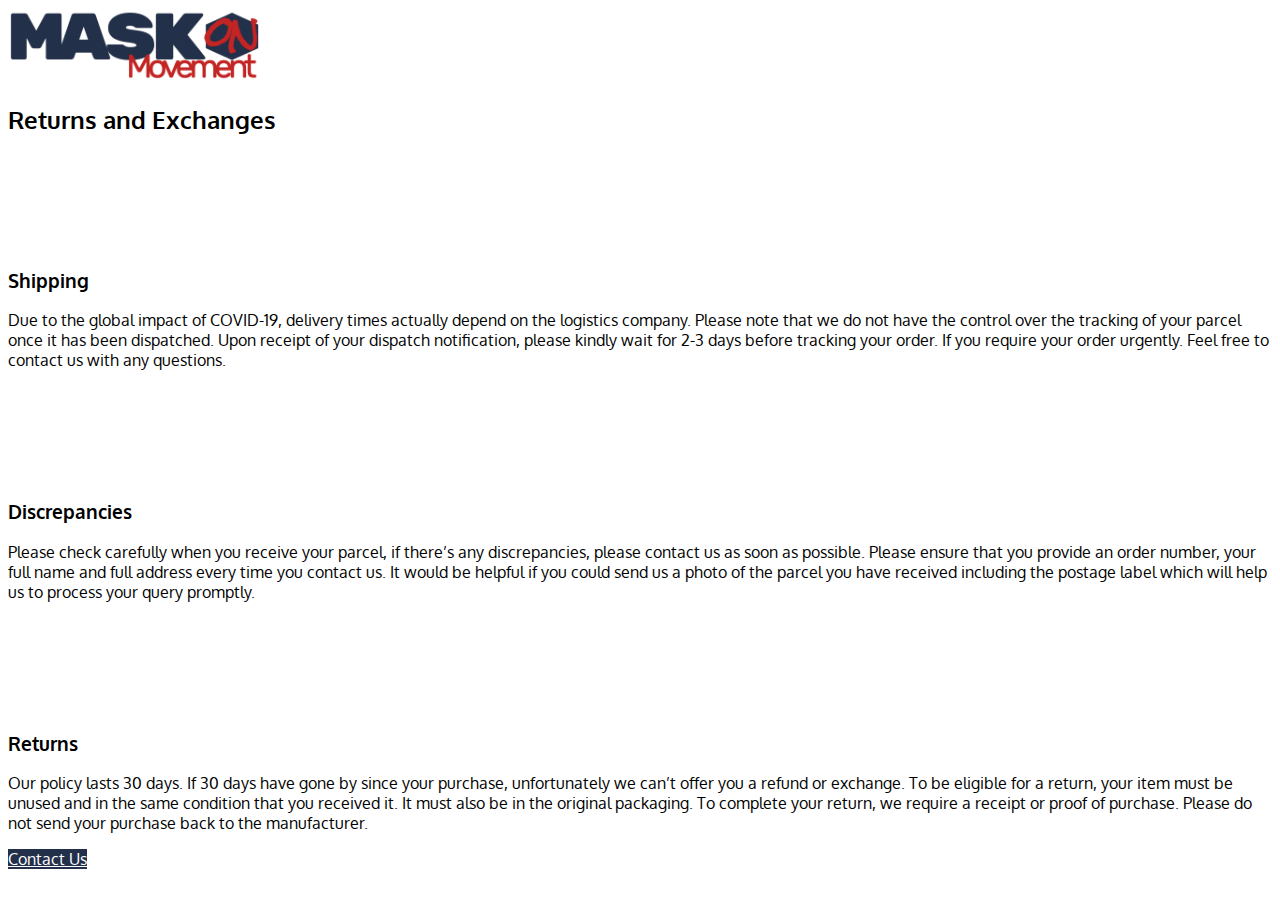
==== commit 3a245c8e: "changed contact text" ====
--- a/public/returns/index.html
+++ b/public/returns/index.html
@@ -111,7 +111,7 @@
 </div>
 <div class="row mt-5">
     <div class="col text-center">
-        <a href="mailto:shaunmontante@gmail.com" target="_blank"
+        <a href="mailto:support@unitedwemask.com" target="_blank"
             class="btn btn-primary btn-outline btn-rounded popup-with-form font-weight-semibold text-4 btn-px-5 btn-py-2">Contact Us</a>
     </div>
 </div>
--- a/public/css/custom.css
+++ b/public/css/custom.css
@@ -1,7 +1,7 @@
 /* Add here all your CSS customizations */
 @import url('https://fonts.googleapis.com/css?family=Roboto+Mono&display=swap');
 @import url('https://fonts.googleapis.com/css?family=Anton&display=swap');
-
+@import url('https://fonts.googleapis.com/css?family=Share&display=swap');
 
 .product-img img {
     max-width: 100%;
@@ -55,6 +55,40 @@
     color: white;
   }
 
+  @keyframes ticker {
+    0% { transform: translate3d(0, 0, 0); }
+    100% { transform: translate3d(-100%, 0, 0); }
+  }
+  .tcontainer{
+    width: 100%;
+    overflow: hidden;
+  }
+  .ticker-wrap {
+    width: 100%;
+    padding-left: 100%;
+    background-color: black;
+    height: 80px;
+  }
+  .ticker-move {
+    display: inline-block;
+    white-space: nowrap;
+    padding-right: 100%;
+    animation-iteration-count: infinite;
+    animation-timing-function: linear;
+    animation-name: ticker;
+    animation-duration: 10s;
+  }
+  .ticker-move:hover {
+    animation-play-state: paused;
+  }
+  .ticker-item {
+    font-family: 'Share', cursive;
+    display: inline-block;
+    padding: 20px;
+    color: #99D315;
+    font-size: 20px;
+  }
+
   @media screen and (max-width: 650px) {
     .column {
       width: 100%;
@@ -63,19 +97,67 @@
   }
 
   @media only screen and (max-width: 490px) {
+    .parallax {
+      /* The image used */
+      background-image: url('../img/nyc.jpg');
+    
+      /* Set a specific height */
+      height: 200px;
+      padding-top:100px;
+      /* Create the parallax scrolling effect */
+      background-attachment: fixed;
+      background-position: center;
+      background-repeat: no-repeat;
+      background-size: cover;
+      transform: translateZ(-1px) scale(1.5);
+      position: relative;
+      text-align: center;
+    }
+  
     .centered {
-        font-size: 15px;
-        width: 100%;
-        padding: 70px;
-        height: 300px;
-      }
+      border-radius: 3px;
+      padding: 18px;
+      position: absolute;
+      top: 50%;
+      left: 50%;
+      transform: translate(-50%, -50%);
+      font-size: 12px;
+      font-family: 'Roboto Mono', monospace;
+    }
 
-    .parallax {
-      height: 400px;
-      -moz-background-size: auto;
-      -webkit-background-size: auto;
-      background-attachment: scroll;
-      background-position: top;
-      background-size: auto;
+  @media screen and (max-width: 390px) {
+    @keyframes ticker {
+      0% { transform: translate3d(0, 0, 0); }
+      100% { transform: translate3d(-100%, 0, 0); }
     }
-  }+    .tcontainer{
+      width: 100%;
+      overflow: hidden;
+    }
+    .ticker-wrap {
+      width: 100%;
+      padding-left: 100%;
+      background-color: black;
+      height: 20px;
+    }
+    .ticker-move {
+      display: inline-block;
+      white-space: nowrap;
+      padding-right: 100%;
+      animation-iteration-count: infinite;
+      animation-timing-function: linear;
+      animation-name: ticker;
+      animation-duration: 10s;
+    }
+    .ticker-move:hover {
+      animation-play-state: paused;
+    }
+    .ticker-item {
+      font-family: 'Share', cursive;
+      display: inline-block;
+      padding: 10px;
+      color: #99D315;
+      font-size: 20px;
+    }
+  }
+}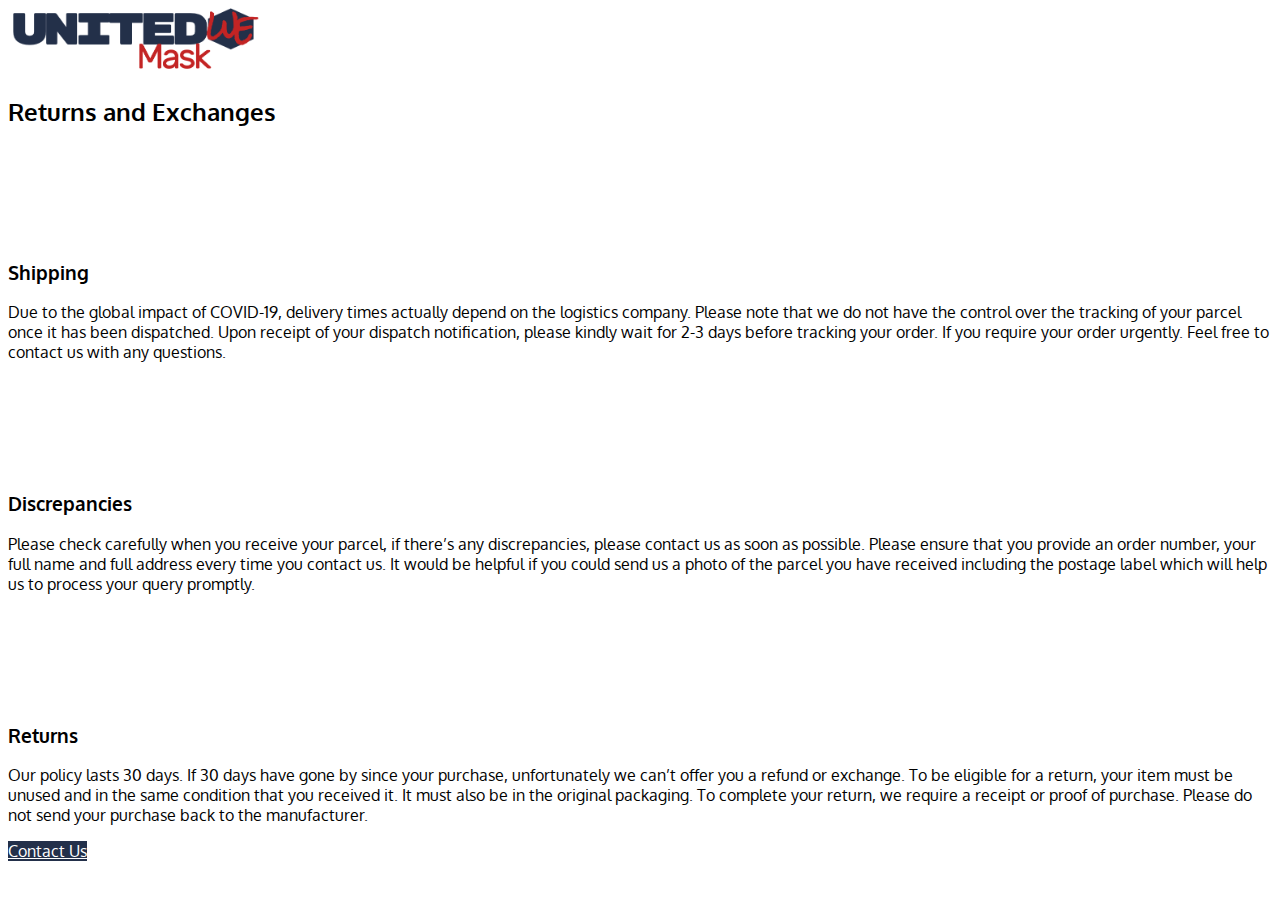
==== commit 0c0c0f59: "changed logo" ====
--- a/public/returns/index.html
+++ b/public/returns/index.html
@@ -60,7 +60,7 @@
 <div class="container">
 <div class="row">
     <div id="solutions" class="col text-center">
-        <img style="max-width: 20%;" src="../img/maskonmovement-logo.png"/>
+        <img style="max-width: 20%;" src="../img/united-we-mask-logo-1.png"/>
         <h2 class="font-weight-bold line-height-2 text-7 mb-1">Returns and Exchanges</h2>
     </div>
 </div>
--- a/public/css/skin.css
+++ b/public/css/skin.css
@@ -3480,7 +3480,7 @@
 }
 
 #header .header-btn-collapse-nav {
-	background: #111111;
+	background: #23304A;
 }
 
 @media (min-width: 992px) {
--- a/public/css/custom.css
+++ b/public/css/custom.css
@@ -34,7 +34,7 @@
     top: 50%;
     left: 50%;
     transform: translate(-50%, -50%);
-    font-size: 30px;
+    font-size: 20px;
     font-family: 'Roboto Mono', monospace;
   }
 
@@ -59,16 +59,19 @@
     0% { transform: translate3d(0, 0, 0); }
     100% { transform: translate3d(-100%, 0, 0); }
   }
+  
   .tcontainer{
     width: 100%;
     overflow: hidden;
   }
+
   .ticker-wrap {
     width: 100%;
     padding-left: 100%;
     background-color: black;
     height: 80px;
   }
+
   .ticker-move {
     display: inline-block;
     white-space: nowrap;
@@ -76,11 +79,9 @@
     animation-iteration-count: infinite;
     animation-timing-function: linear;
     animation-name: ticker;
-    animation-duration: 10s;
+    animation-duration: 8s;
   }
-  .ticker-move:hover {
-    animation-play-state: paused;
-  }
+
   .ticker-item {
     font-family: 'Share', cursive;
     display: inline-block;
@@ -102,8 +103,7 @@
       background-image: url('../img/nyc.jpg');
     
       /* Set a specific height */
-      height: 200px;
-      padding-top:100px;
+      height: 300px;
       /* Create the parallax scrolling effect */
       background-attachment: fixed;
       background-position: center;
@@ -116,12 +116,13 @@
   
     .centered {
       border-radius: 3px;
-      padding: 18px;
+      padding-top: 30px;
+      padding-bottom: 20px;
       position: absolute;
       top: 50%;
       left: 50%;
       transform: translate(-50%, -50%);
-      font-size: 12px;
+      font-size: 8px;
       font-family: 'Roboto Mono', monospace;
     }
 
@@ -147,10 +148,7 @@
       animation-iteration-count: infinite;
       animation-timing-function: linear;
       animation-name: ticker;
-      animation-duration: 10s;
-    }
-    .ticker-move:hover {
-      animation-play-state: paused;
+      animation-duration: 8s;
     }
     .ticker-item {
       font-family: 'Share', cursive;
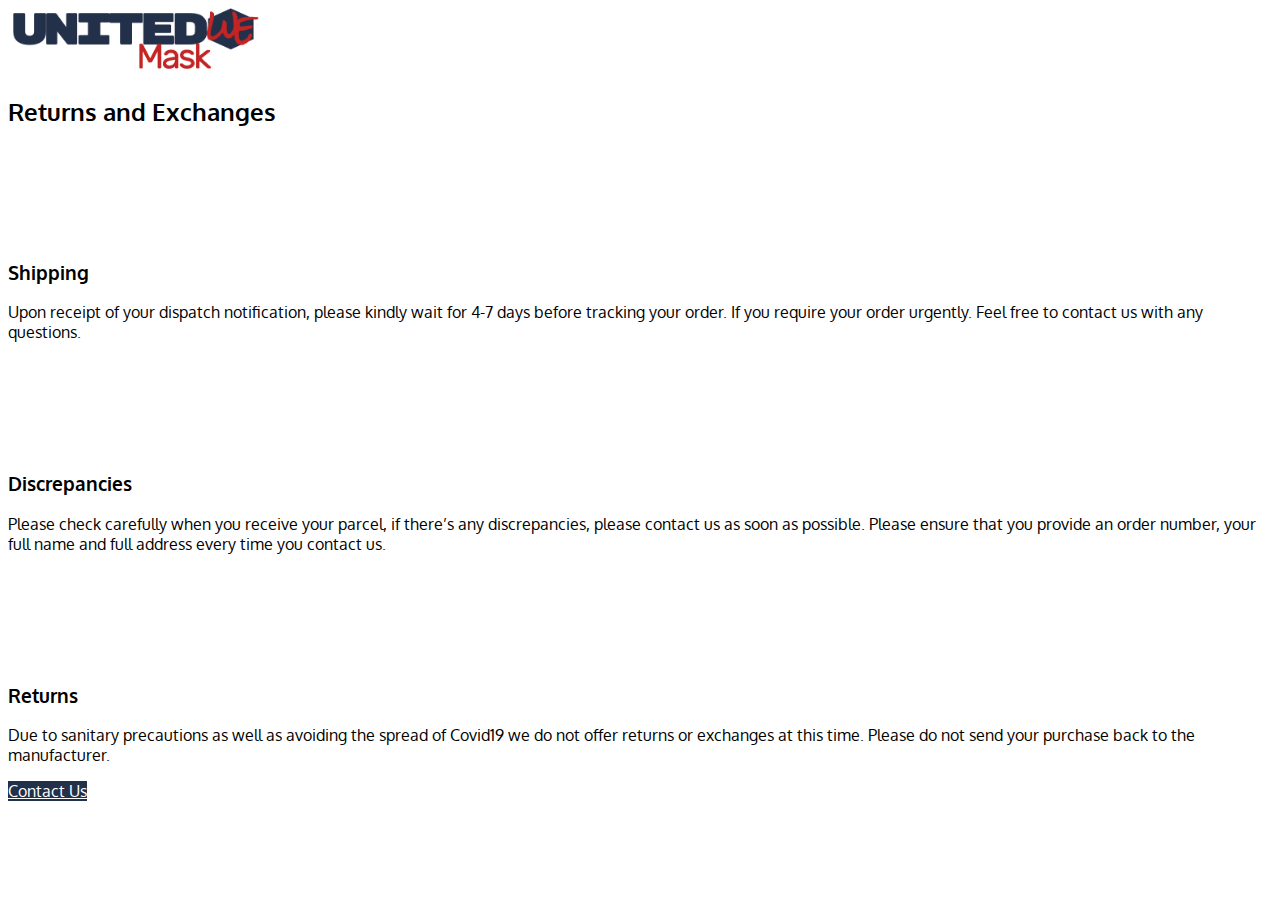
==== commit 2f8b211c: "revised rtnpolicy" ====
--- a/public/returns/index.html
+++ b/public/returns/index.html
@@ -72,11 +72,7 @@
             </span>
             <h3 class="font-weight-semibold text-transform-none text-5 mb-3">Shipping</h3>
             <p class="mb-0">
-                Due to the global impact of COVID-19, delivery times actually depend on the logistics company.
-                
-                Please note that we do not have the control over the tracking of your parcel once it has been dispatched.
-                
-                Upon receipt of your dispatch notification, please kindly wait for 2-3 days before tracking your order.
+                Upon receipt of your dispatch notification, please kindly wait for 4-7 days before tracking your order.
                 
                 If you require your order urgently. Feel free to contact us with any questions. 
             </p>
@@ -89,8 +85,6 @@
             <p class="mb-0">Please check carefully when you receive your parcel, if there’s any discrepancies, please contact us as soon as possible.
 
                 Please ensure that you provide an order number, your full name and full address every time you contact us.
-                
-                It would be helpful if you could send us a photo of the parcel you have received including the postage label which will help us to process your query promptly.
             </p>
         </div>
         <div class="col-md-6 col-lg-4 content-grid-item flex-column p-5">
@@ -98,11 +92,10 @@
                 <i class="fa fa-check-circle"></i>
             </span>
             <h3 class="font-weight-semibold text-transform-none text-5 mb-3">Returns</h3>
-            <p class="mb-0">Our policy lasts 30 days. If 30 days have gone by since your purchase, unfortunately we can’t offer you a refund or exchange.
-
-                To be eligible for a return, your item must be unused and in the same condition that you received it. It must also be in the original packaging.
+            <p class="mb-0">
+                Due to sanitary precautions as well as avoiding the spread of Covid19 
                 
-                To complete your return, we require a receipt or proof of purchase.
+                we do not offer returns or exchanges at this time. 
 
                 Please do not send your purchase back to the manufacturer.
             </p>
